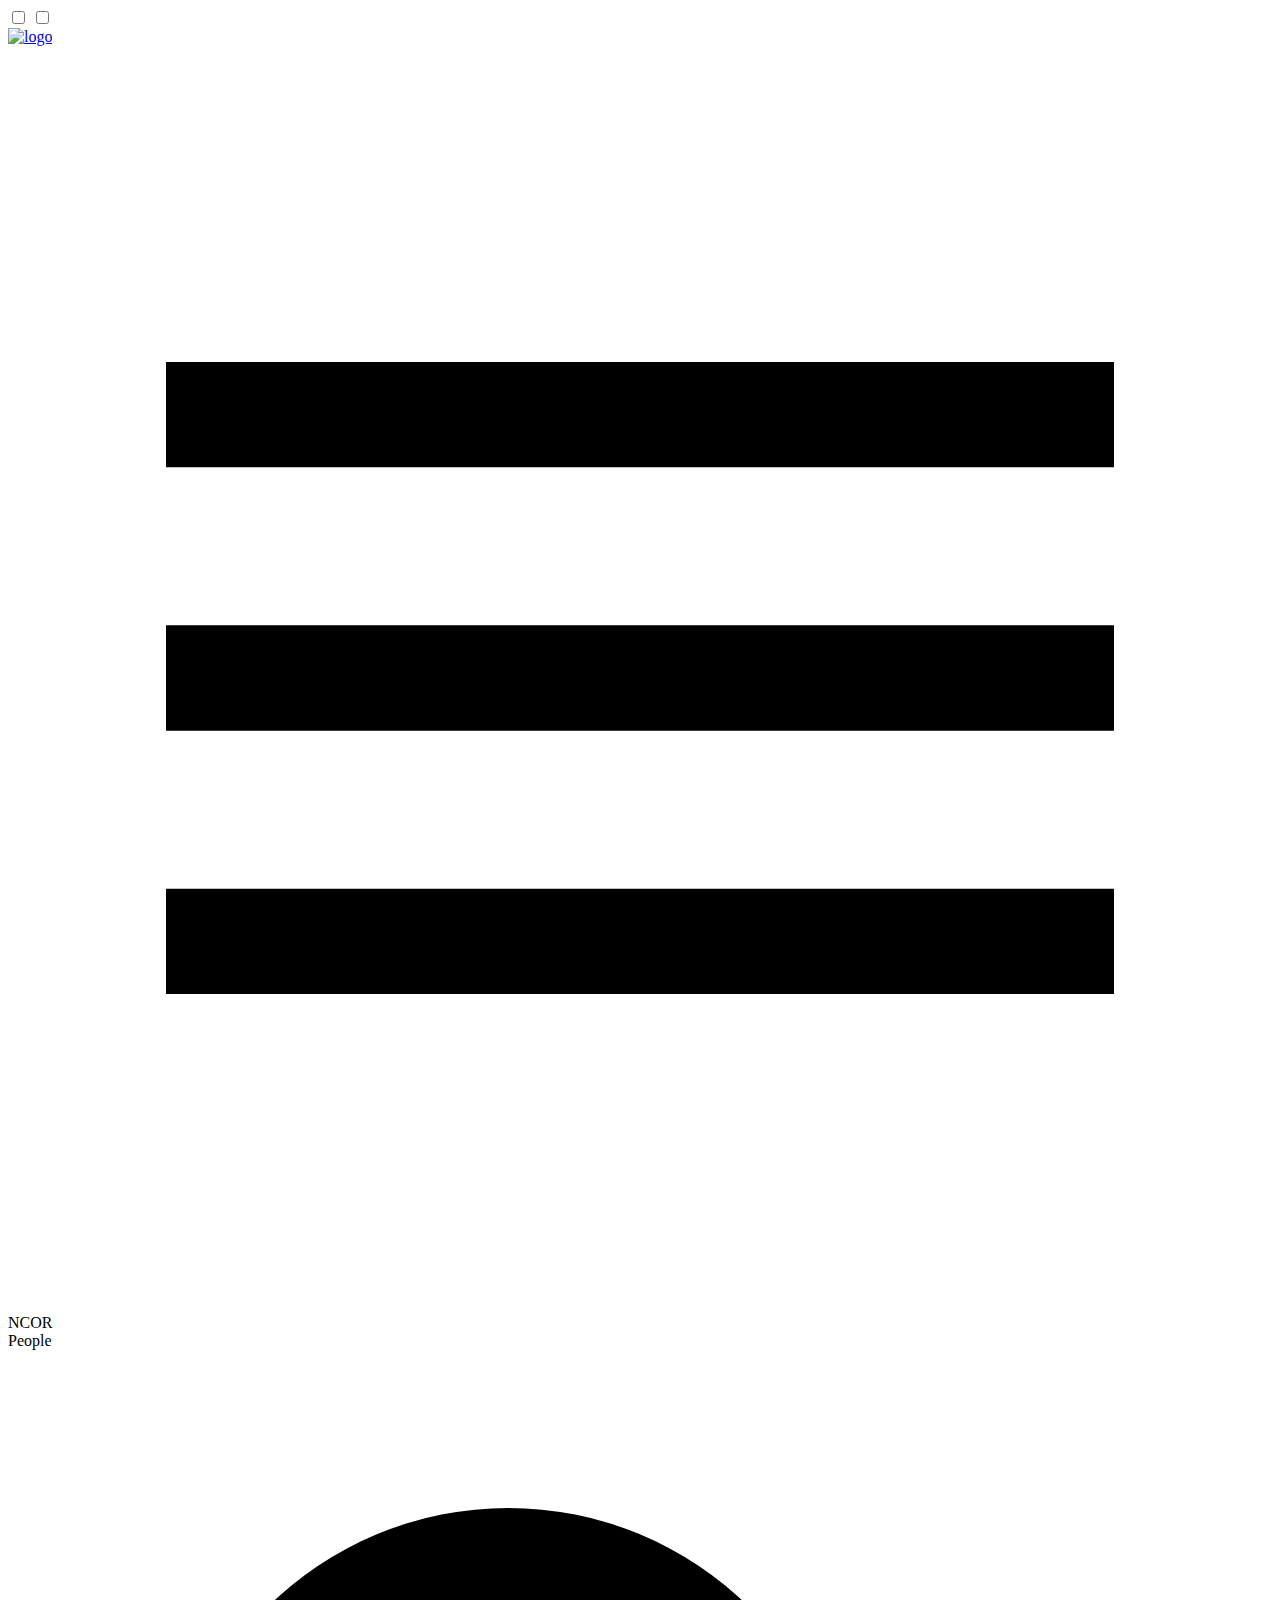
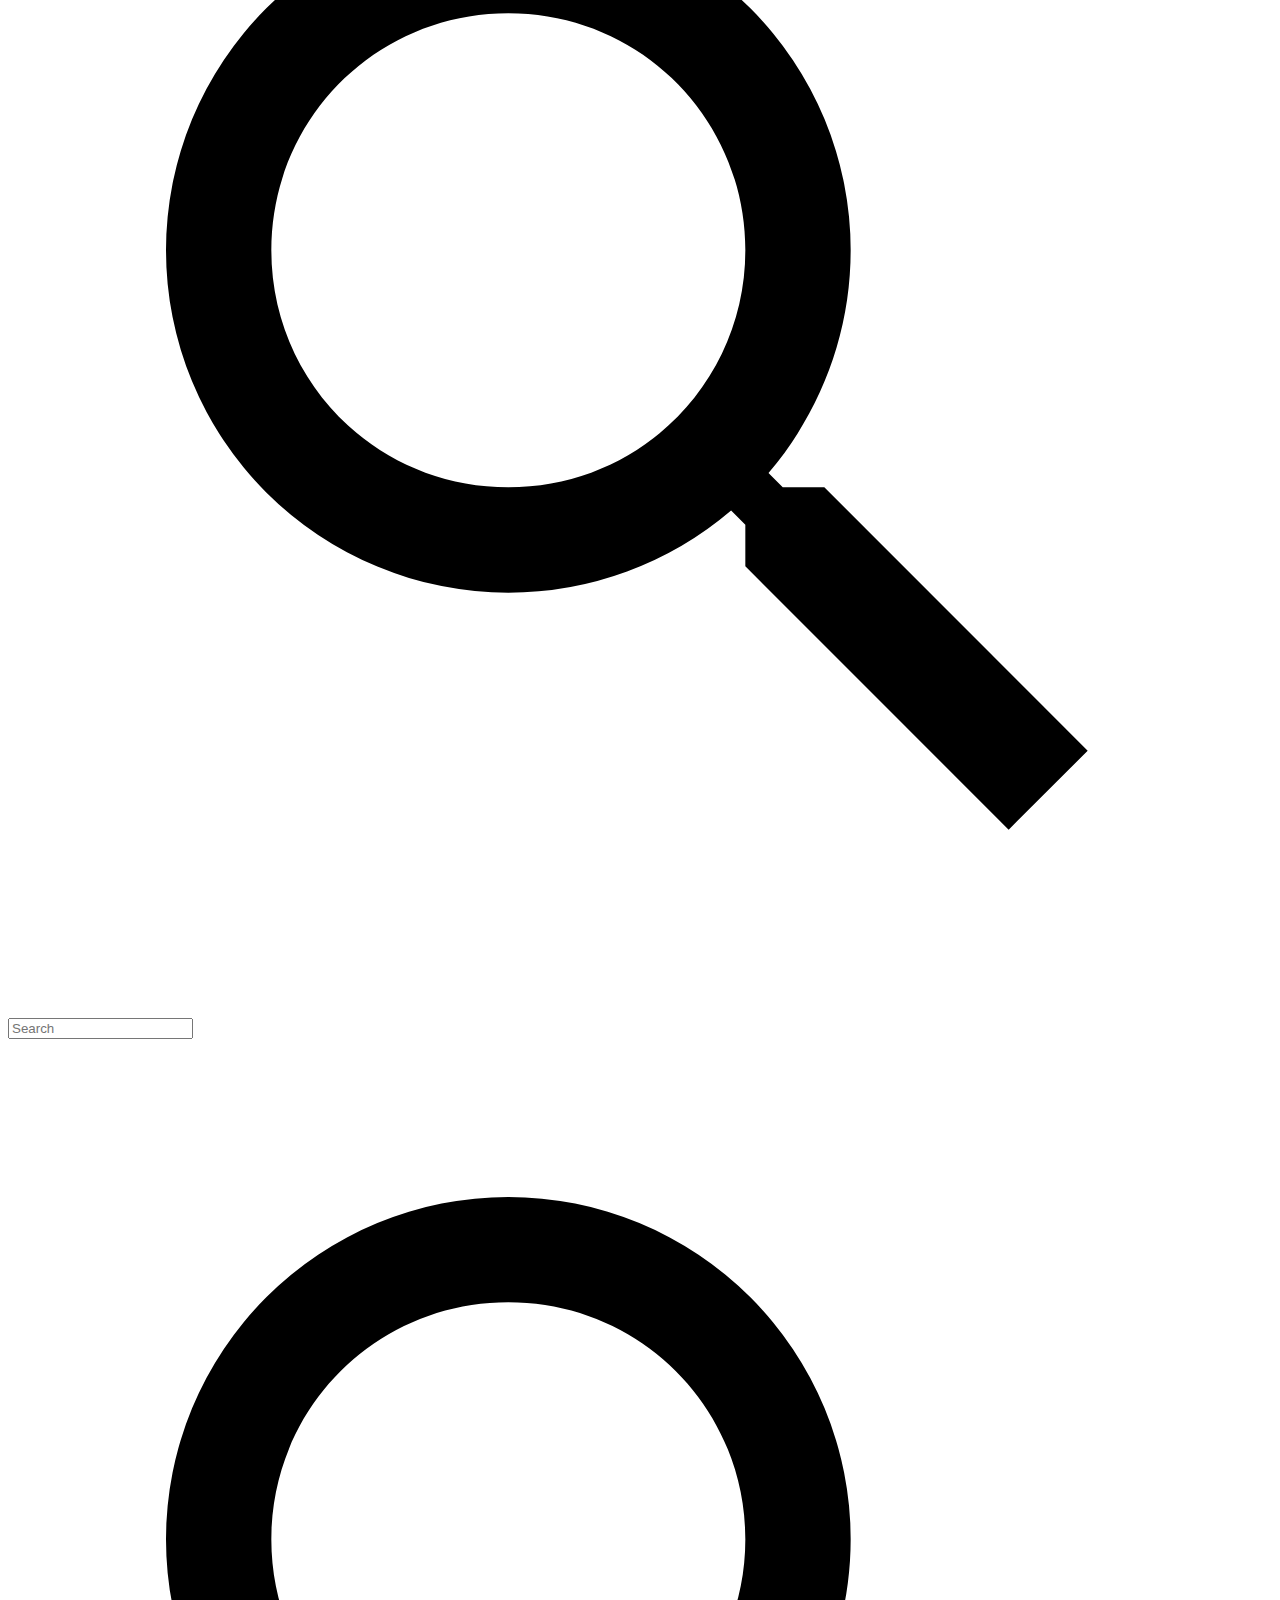
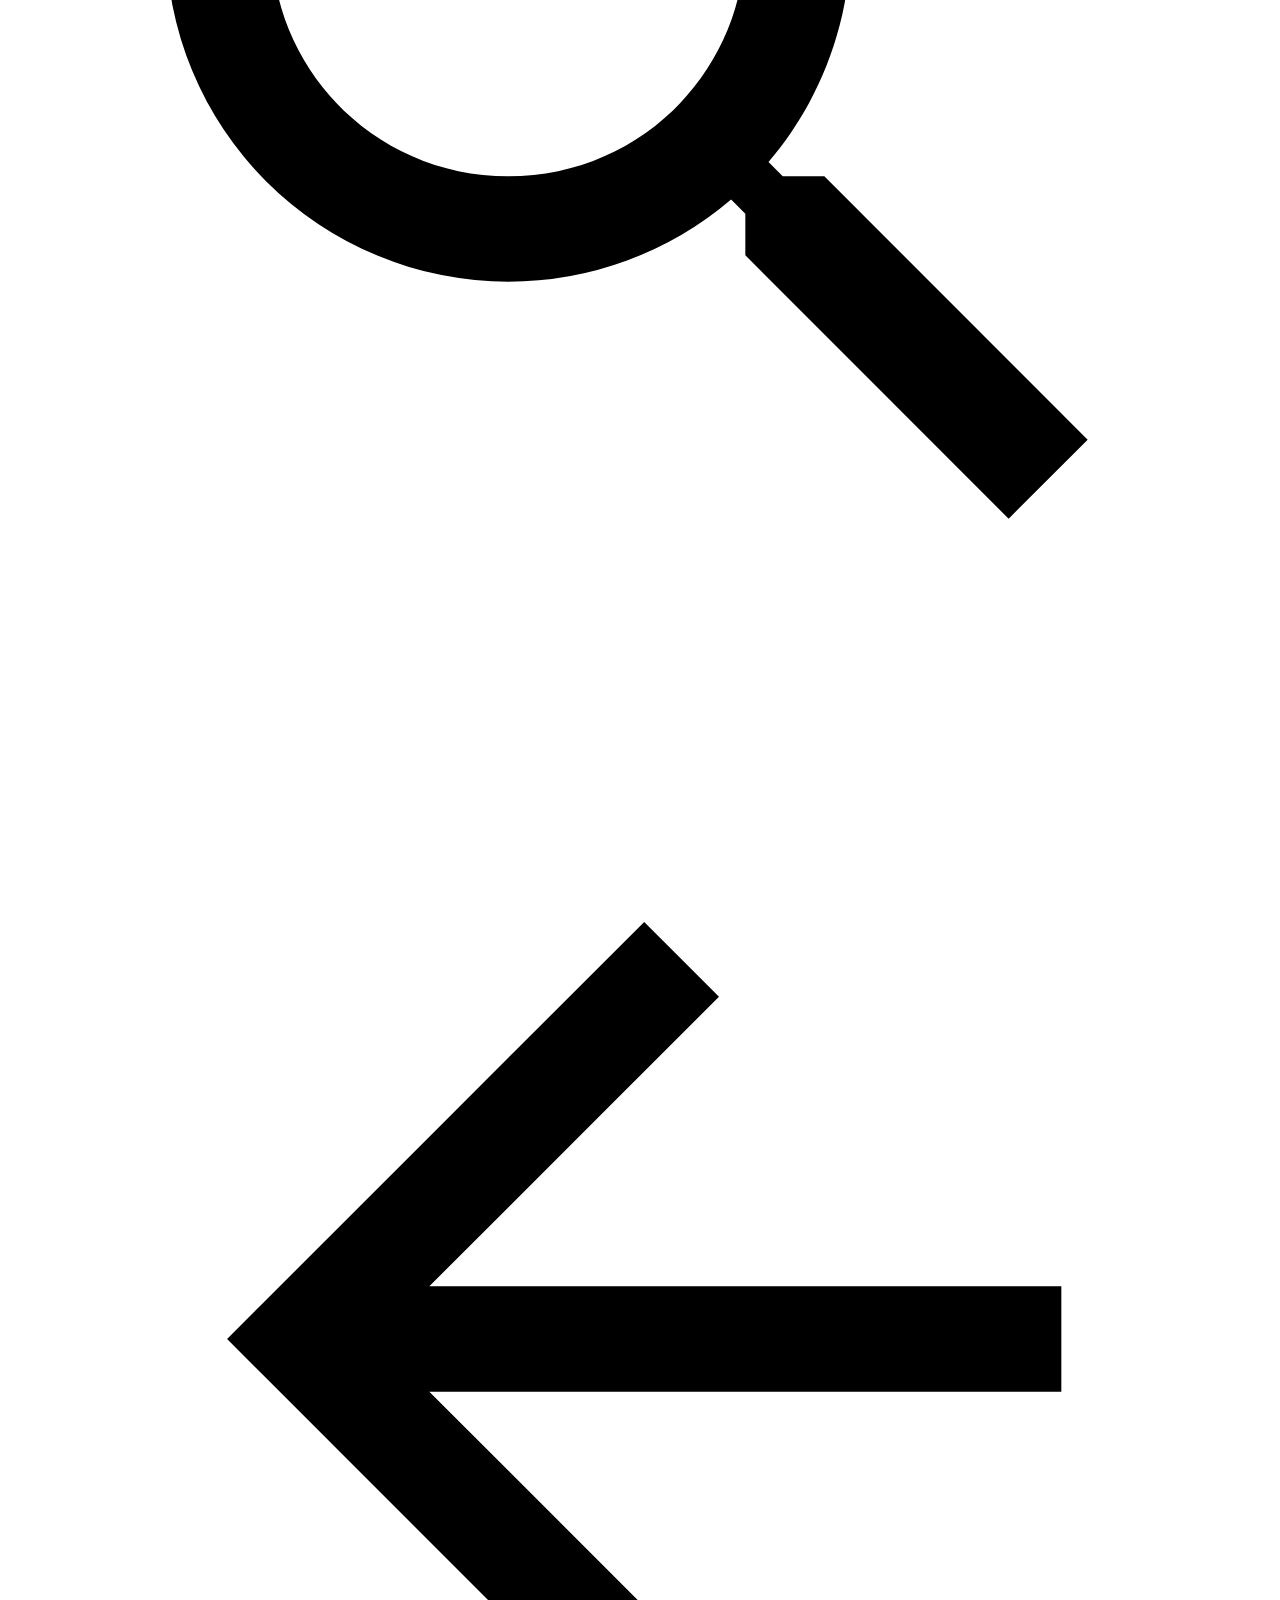
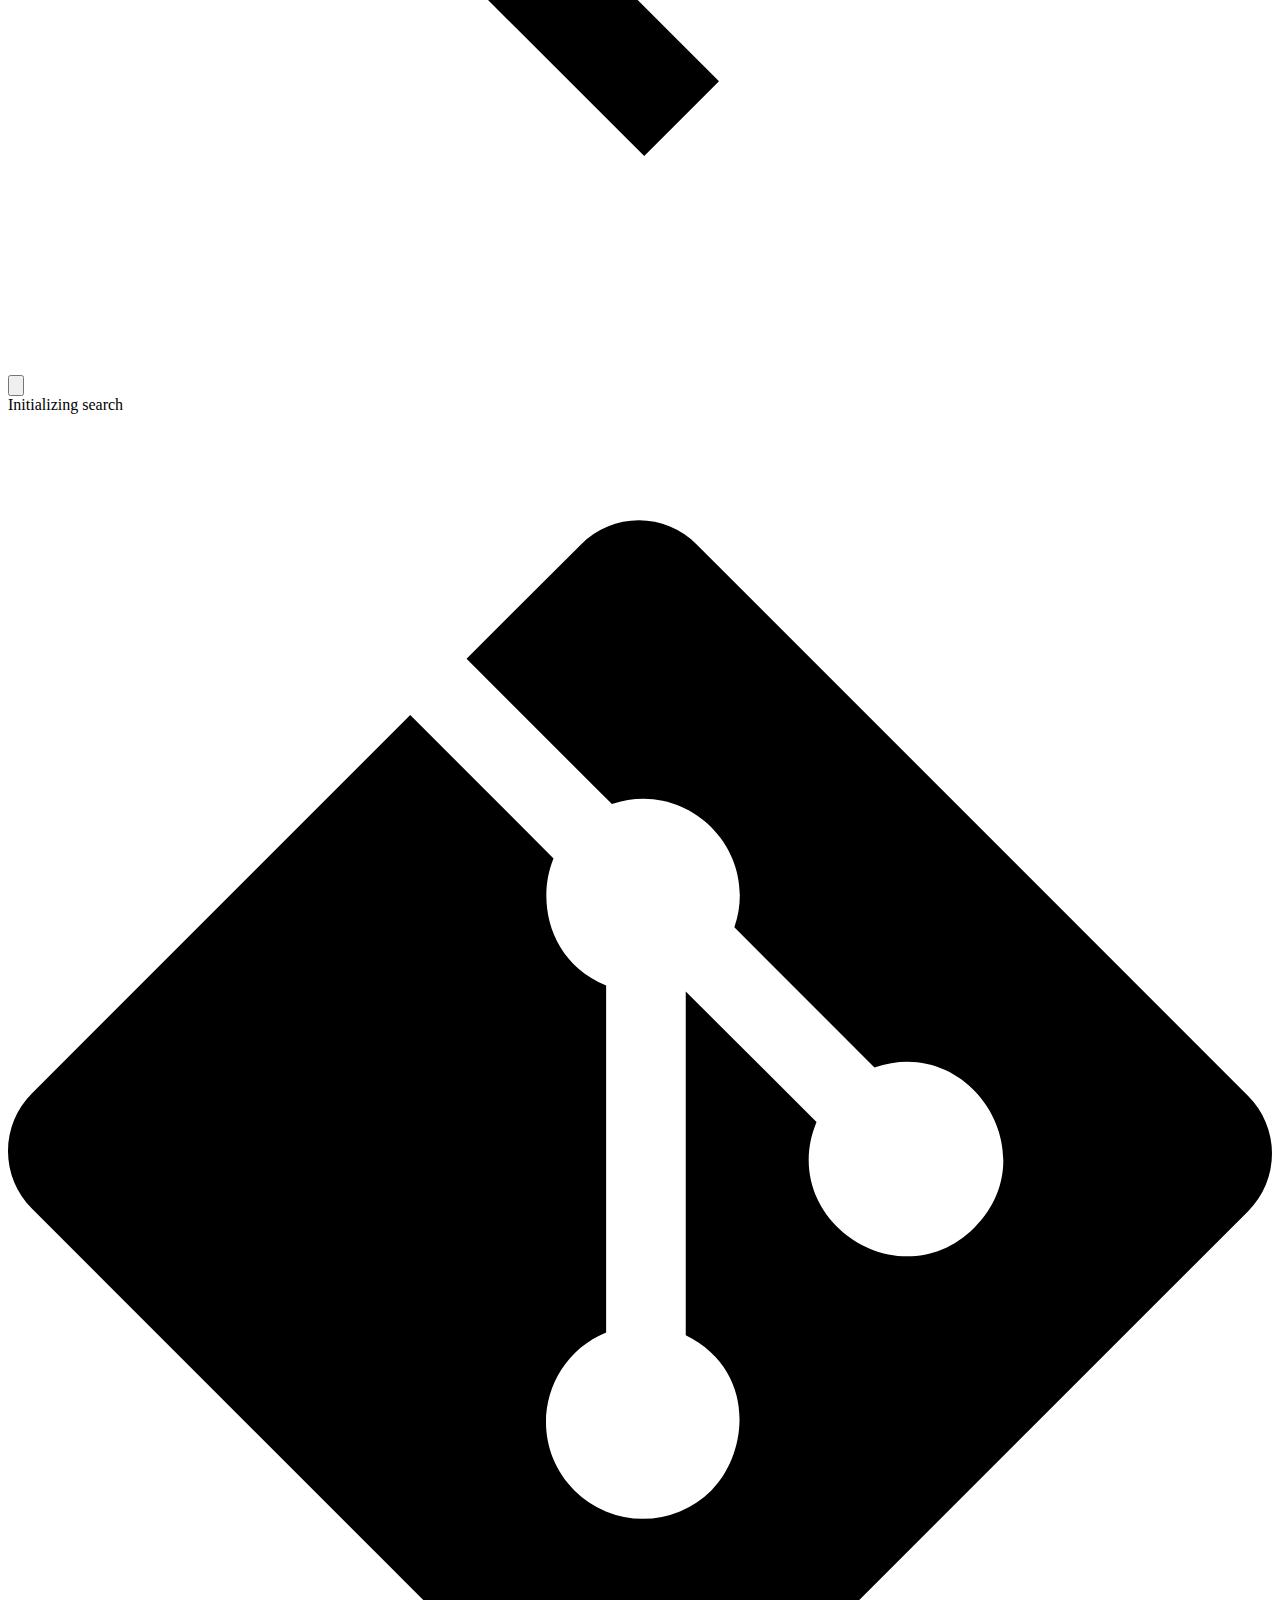
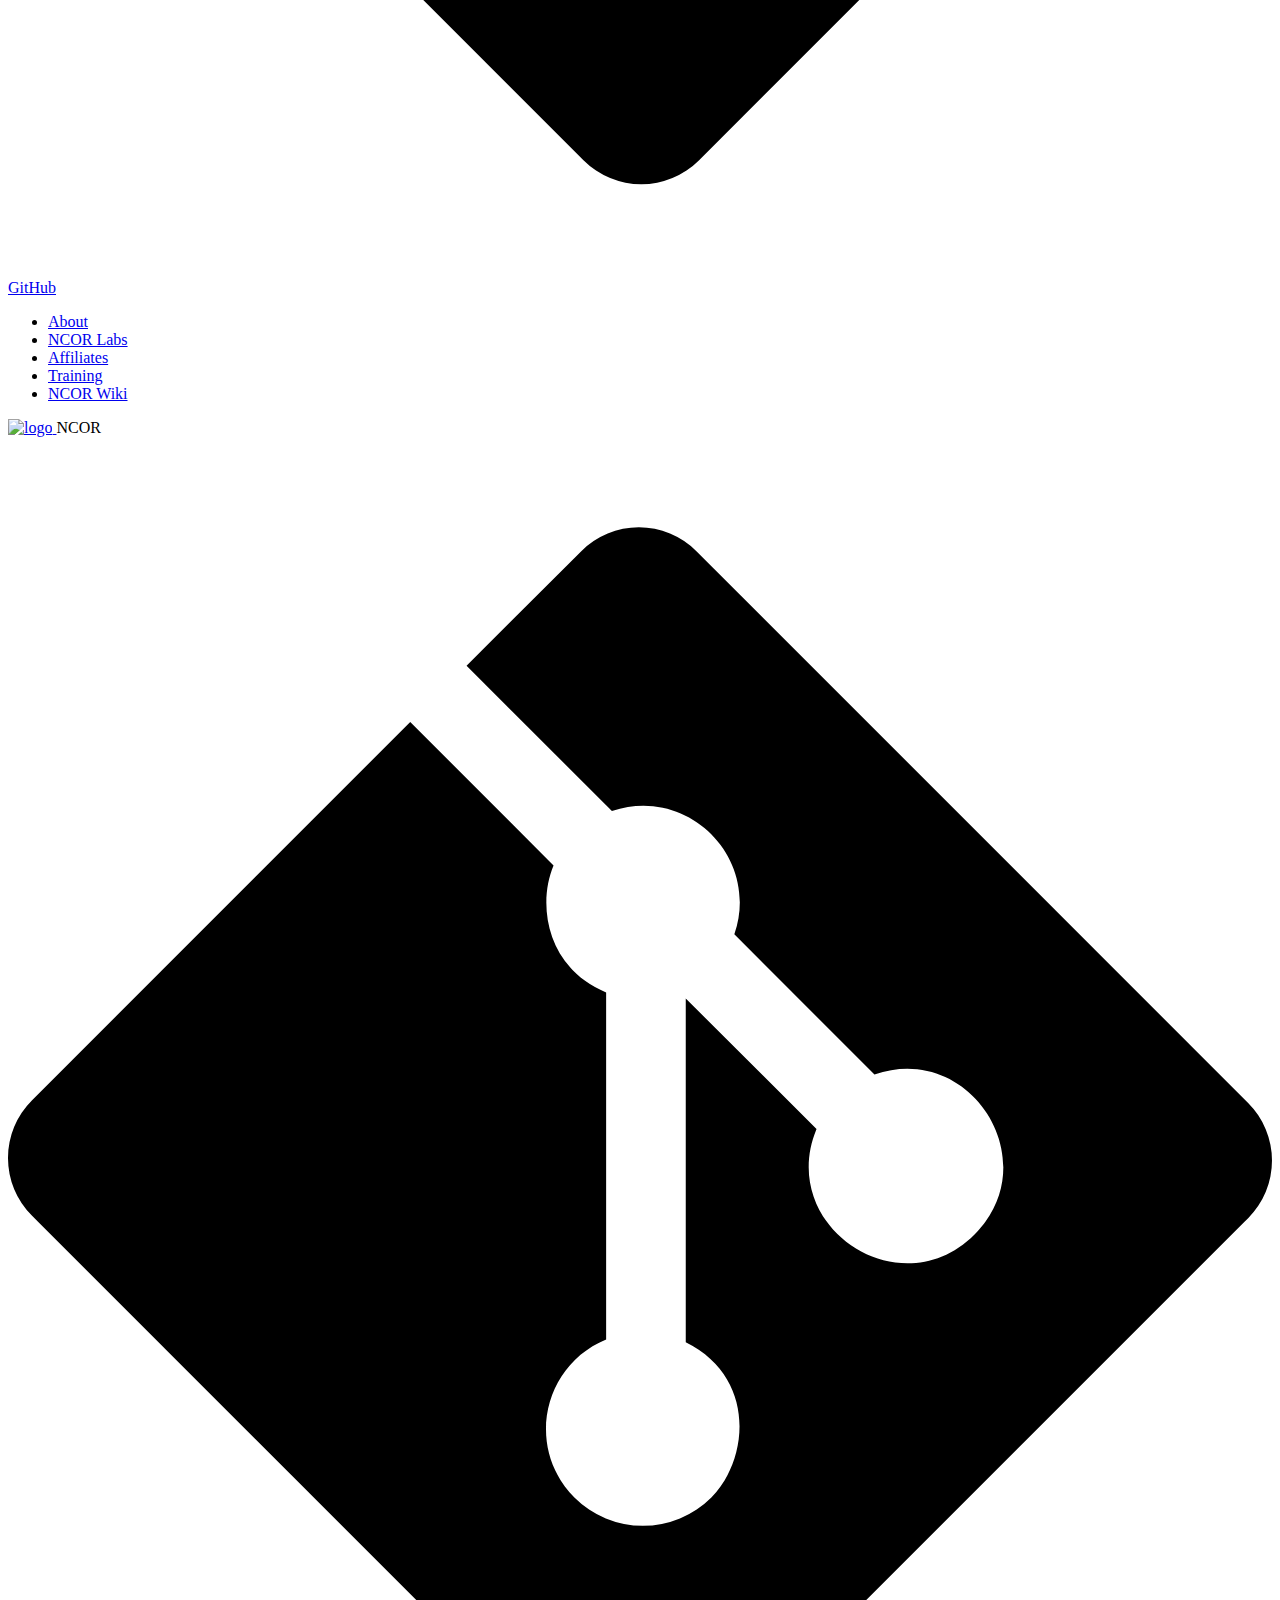
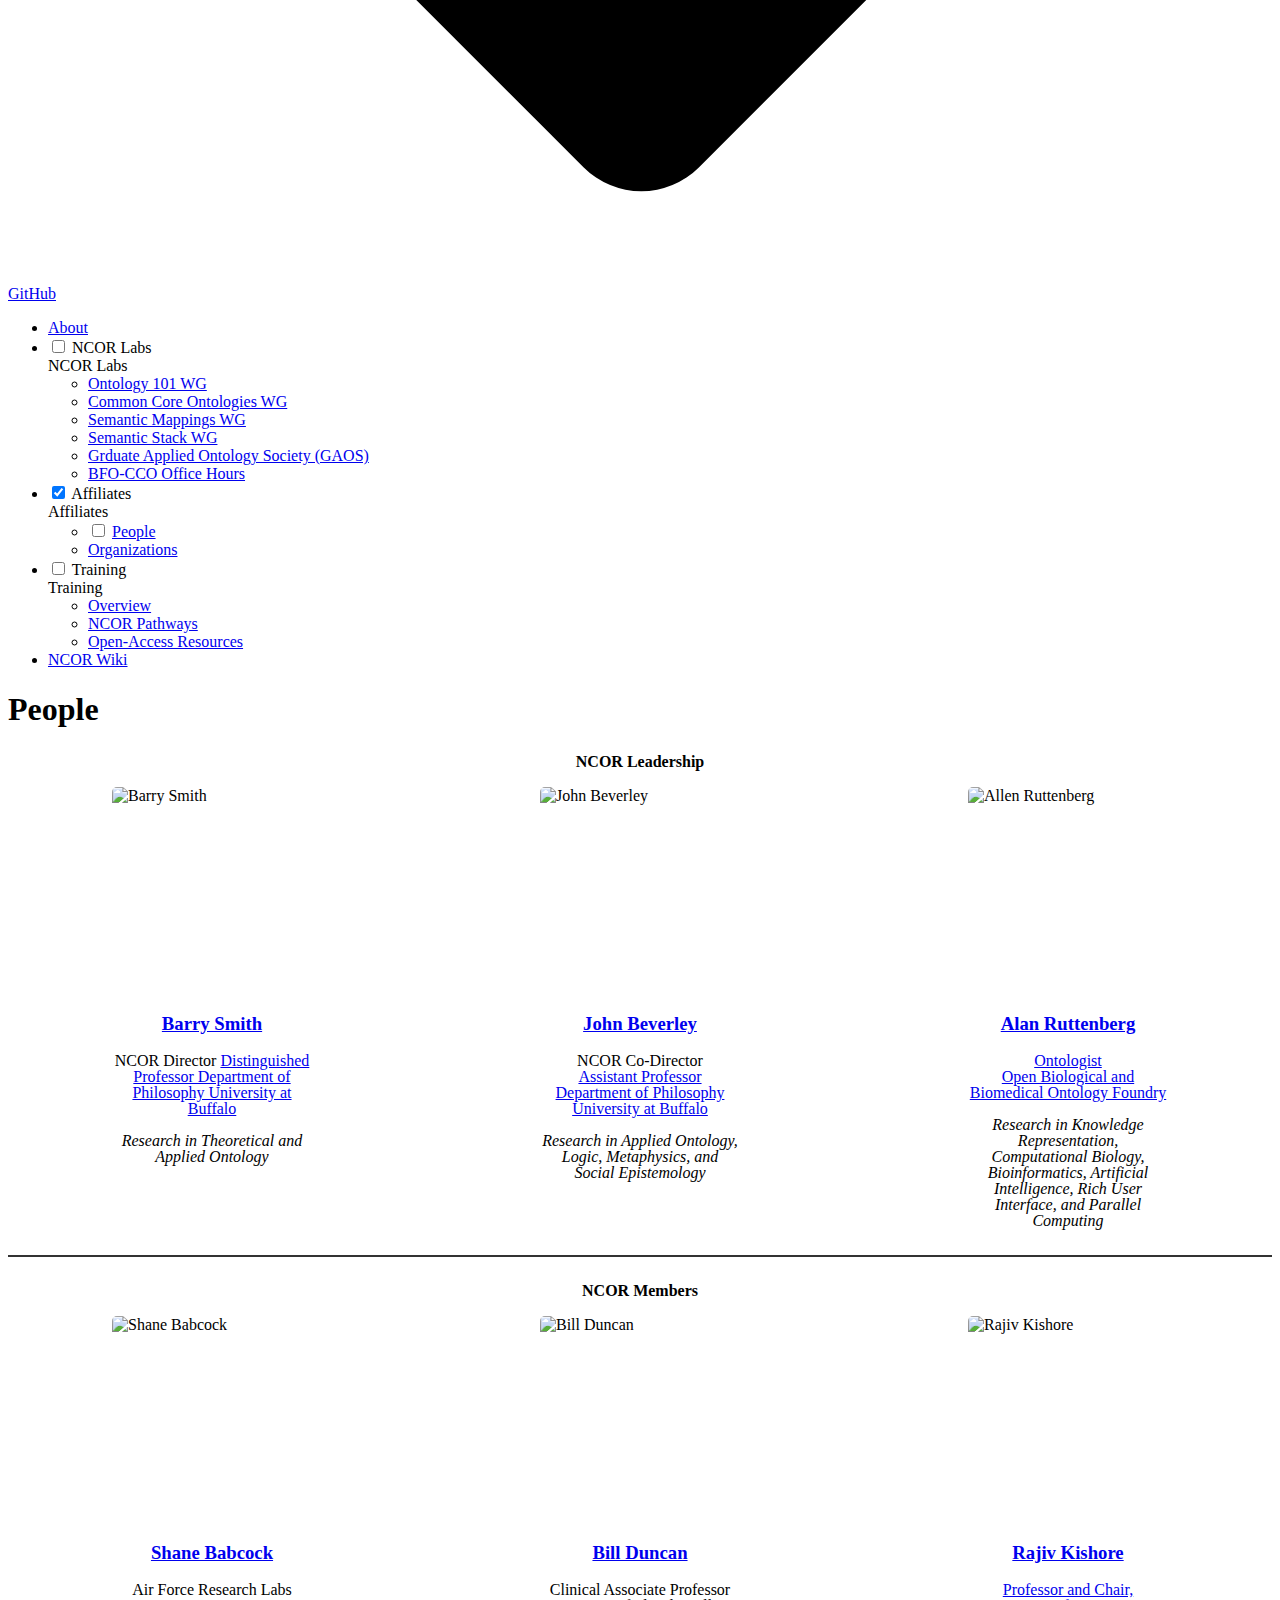
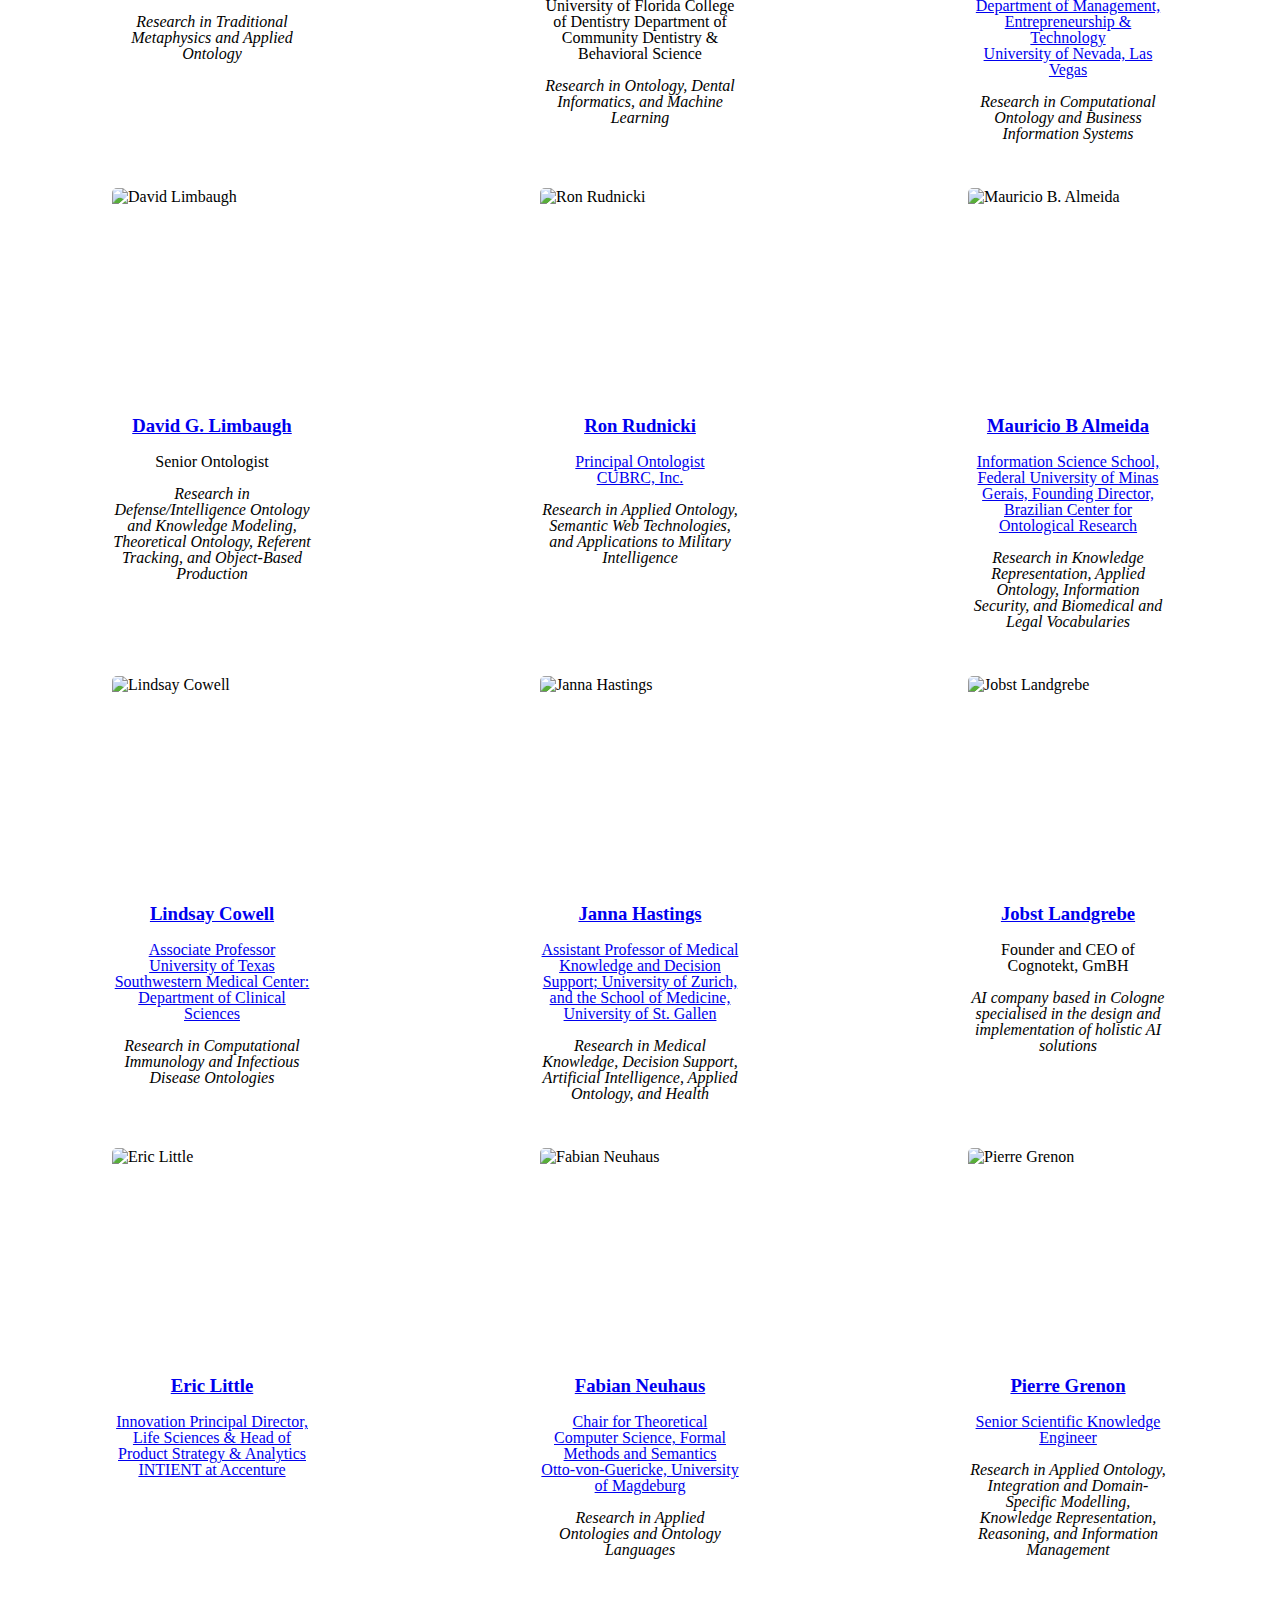
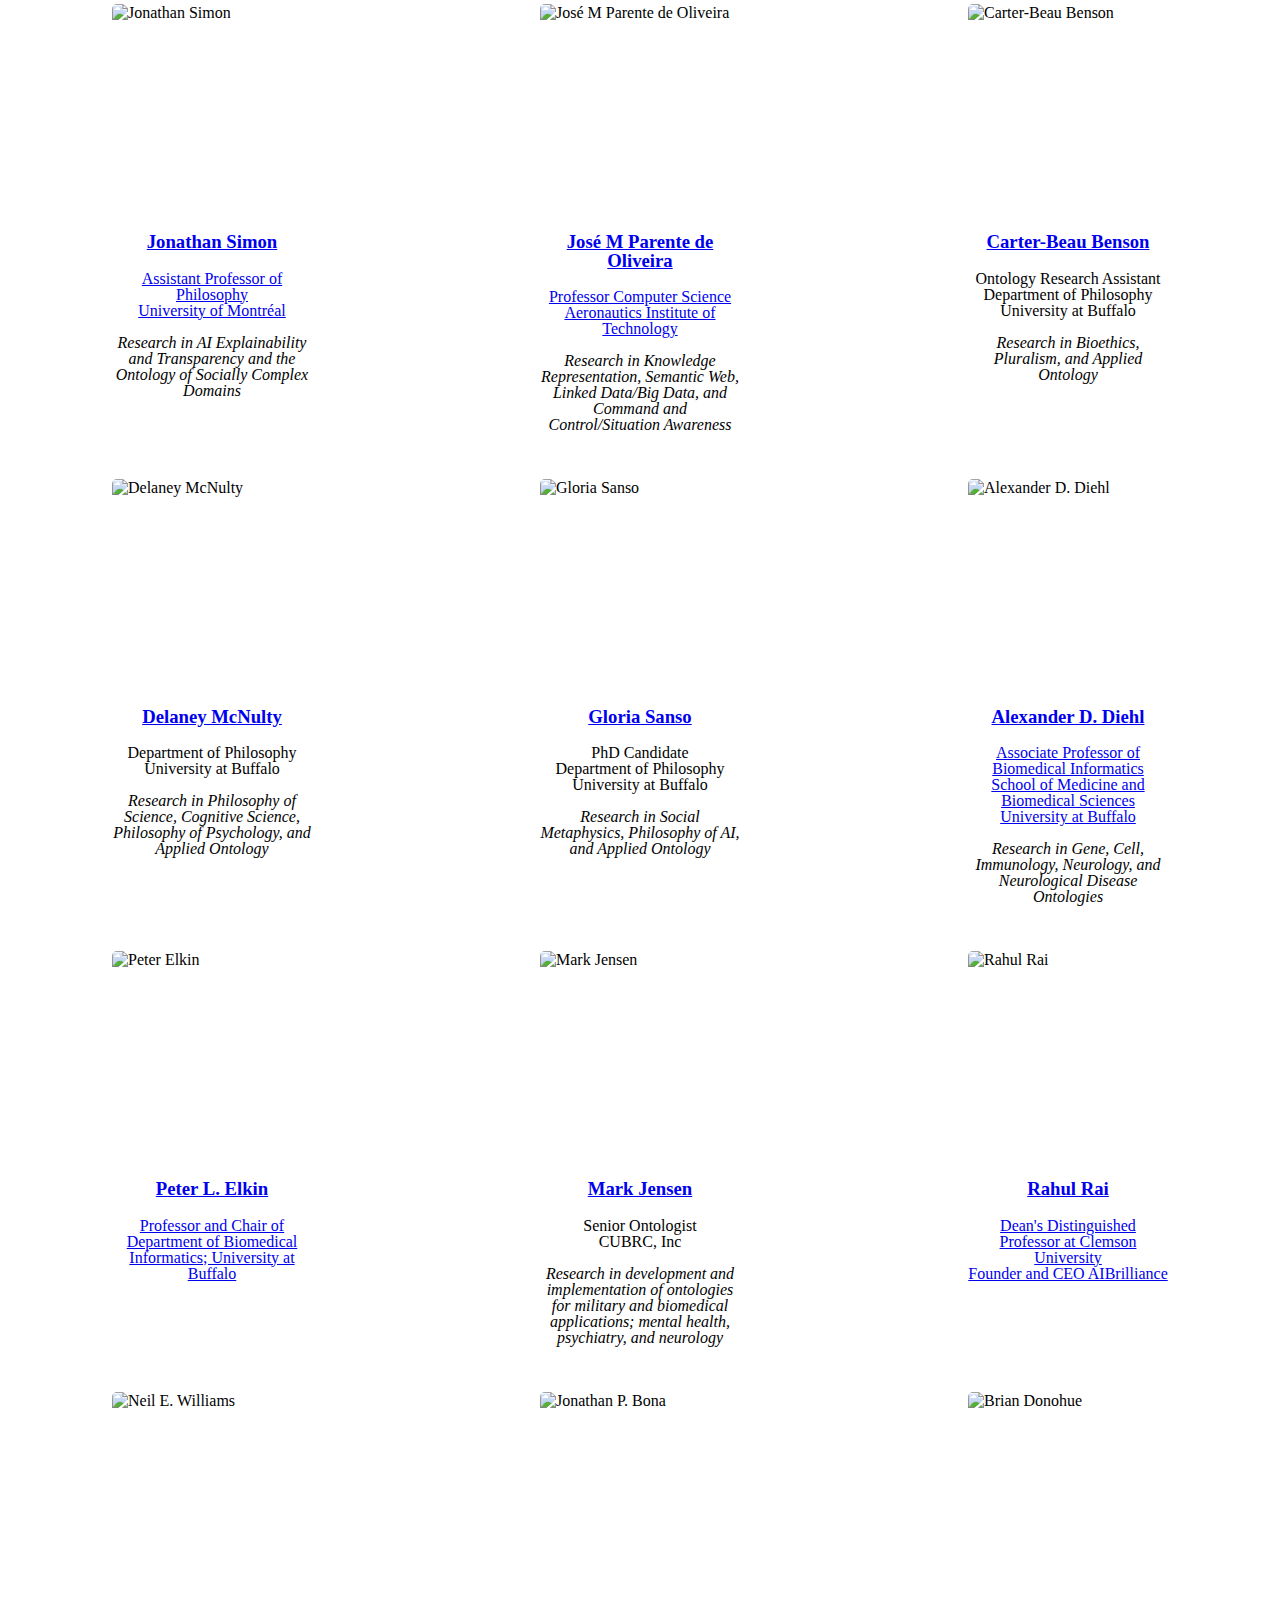
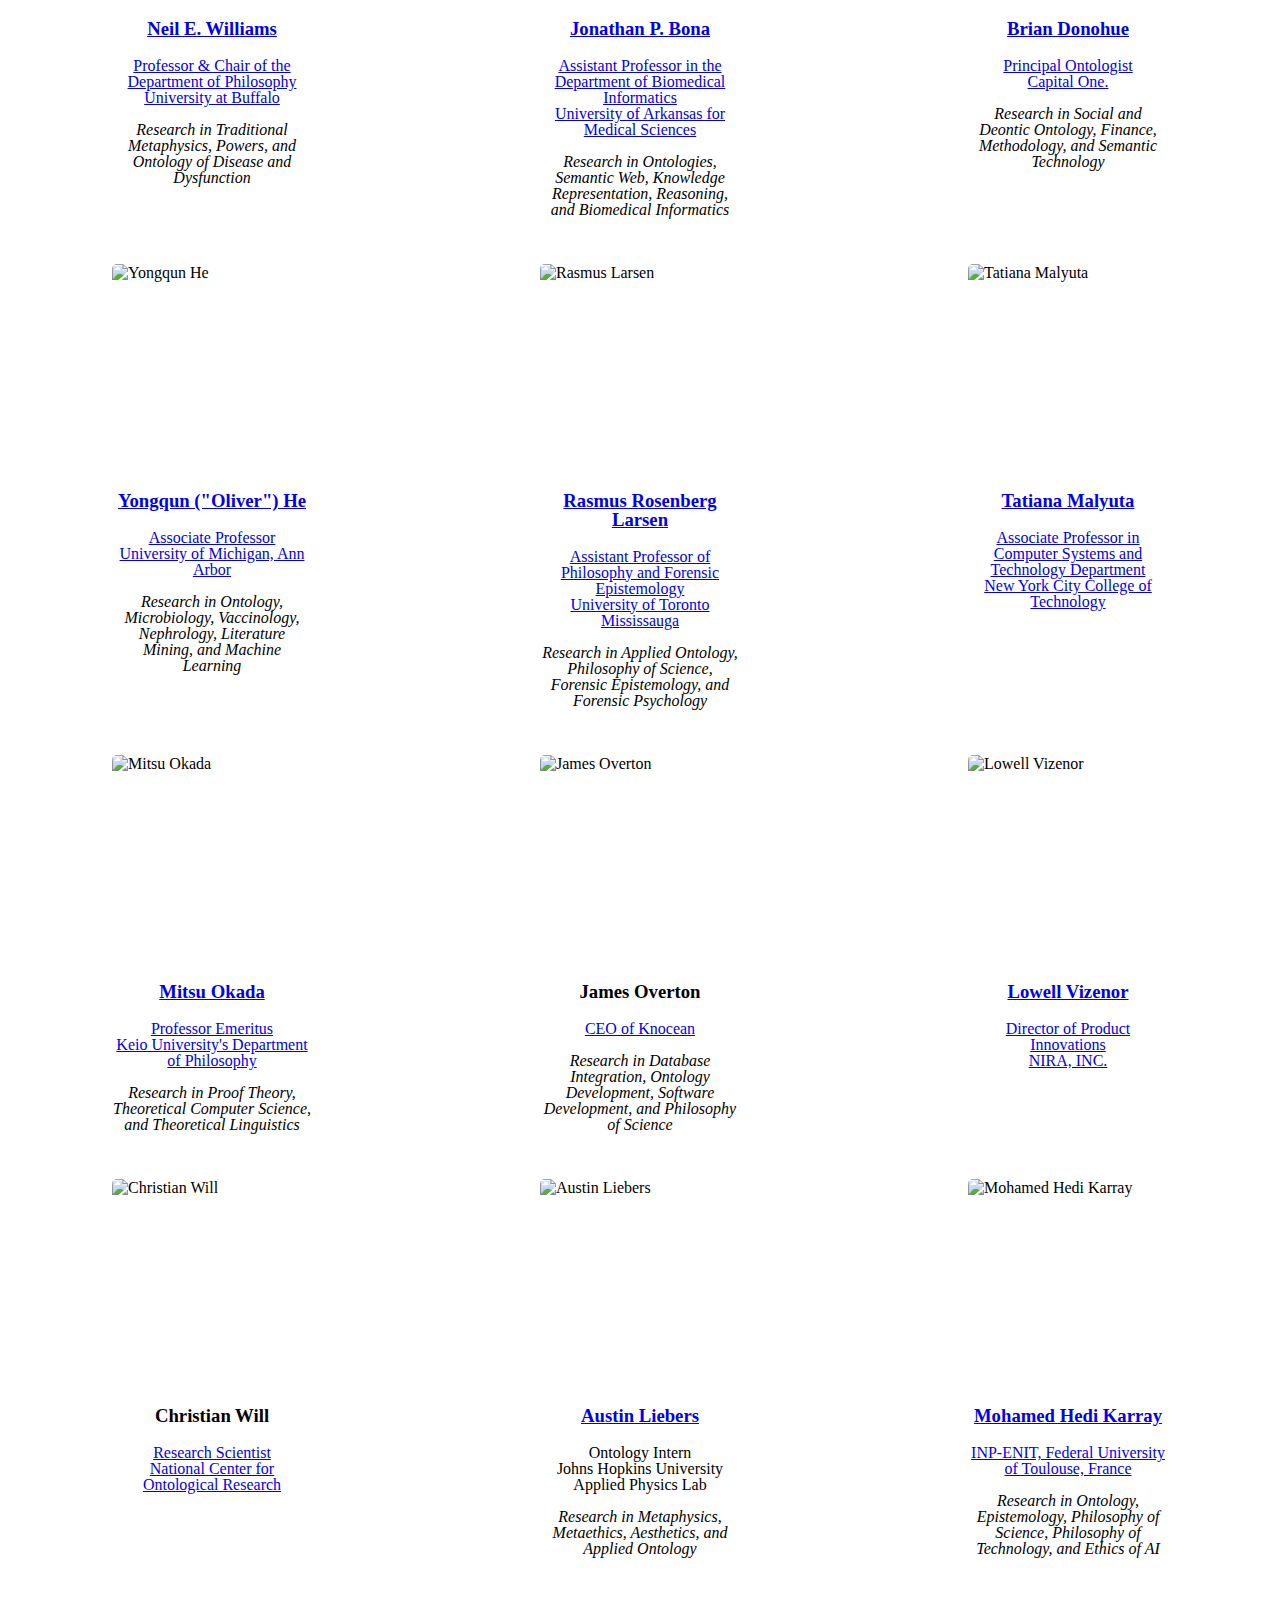
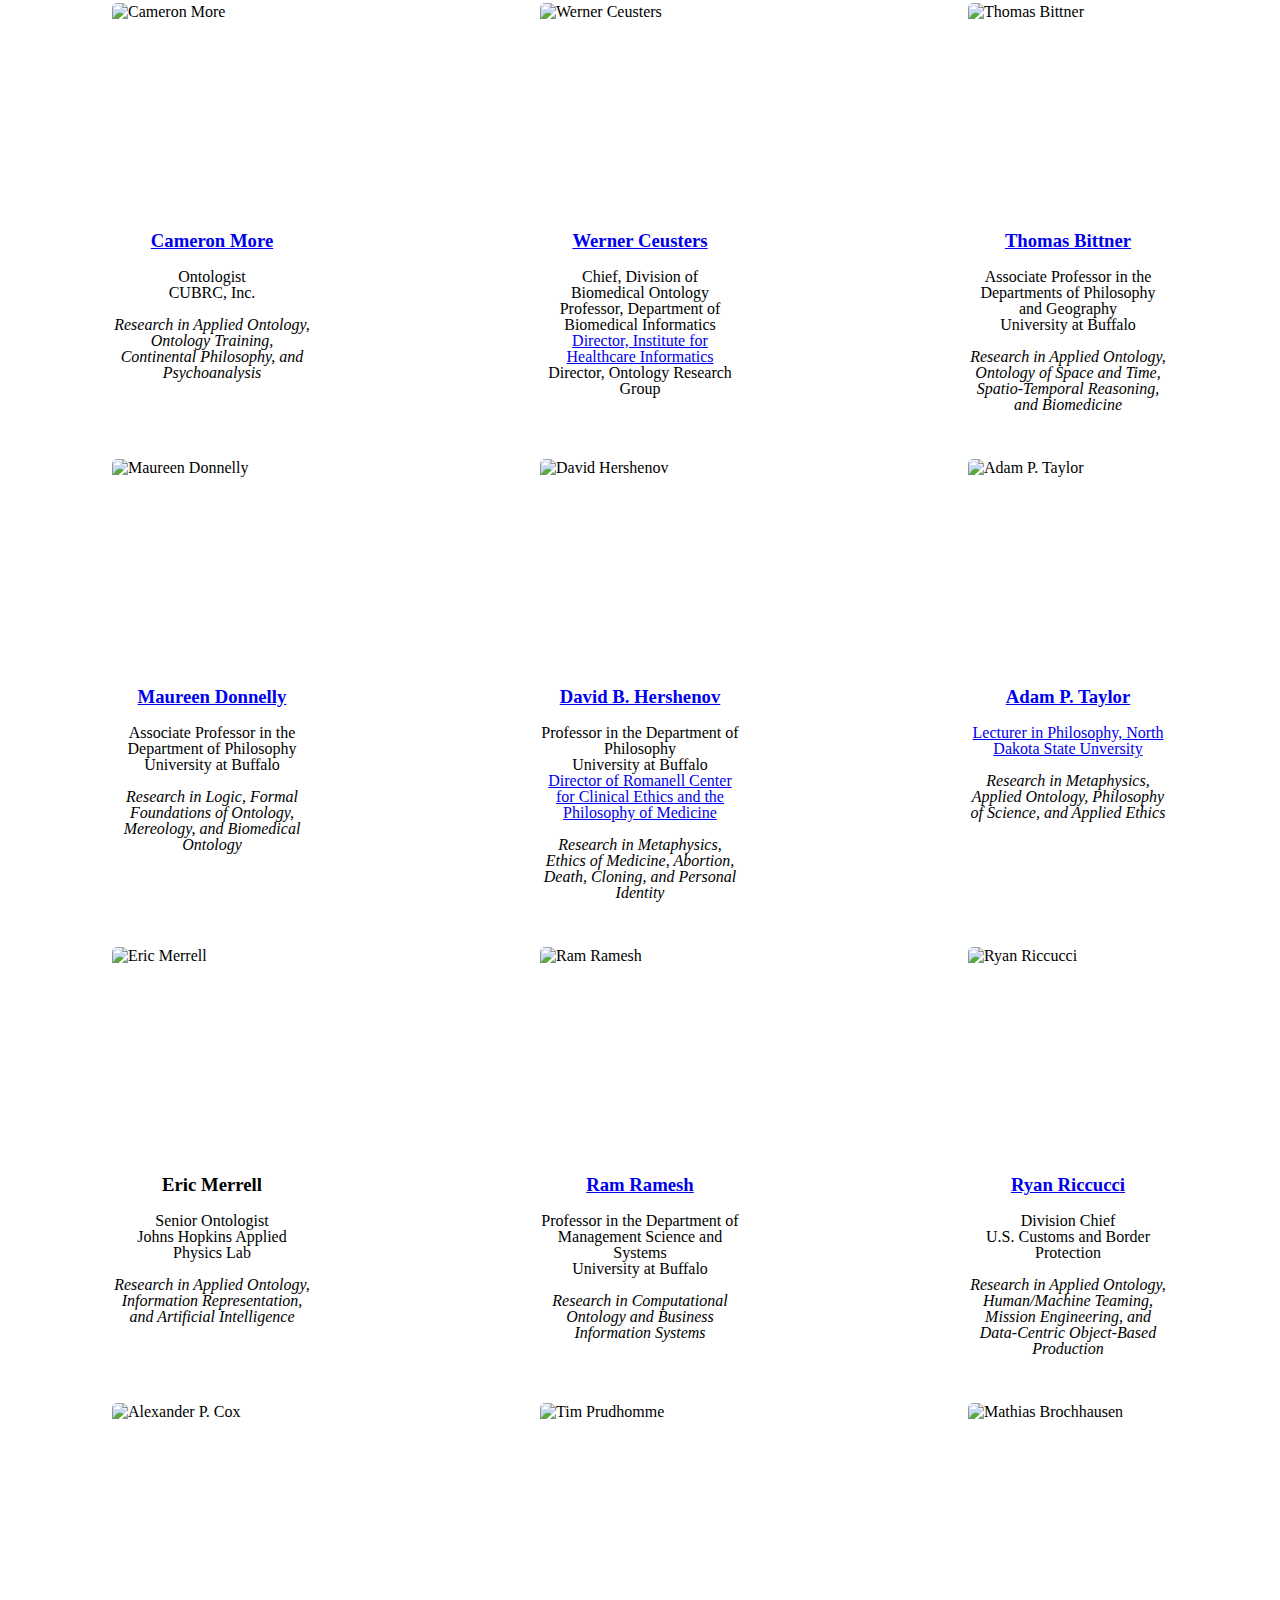
==== people/index.html @ eeb6c3b9 "Update index.html" ====
<!doctype html>
<html lang="en" class="no-js">
  <head>
    
      <meta charset="utf-8">
      <meta name="viewport" content="width=device-width,initial-scale=1">
      
        <meta name="description" content="NCOR Homepage">
      
      
        <meta name="author" content="John Beverley">
      
      
      
        <link rel="prev" href="../office-hours/">
      
      
        <link rel="next" href="../organizations/">
      
      
      <link rel="icon" href="../assets/images/favicon.png">
      <meta name="generator" content="mkdocs-1.6.0, mkdocs-material-9.5.31">
    
    
      
        <title>People - NCOR</title>
      
    
    
      <link rel="stylesheet" href="../assets/stylesheets/main.3cba04c6.min.css">
      
        
        <link rel="stylesheet" href="../assets/stylesheets/palette.06af60db.min.css">
      
      


    
    
      
    
    
      
        
        
        <link rel="preconnect" href="https://fonts.gstatic.com" crossorigin>
        <link rel="stylesheet" href="https://fonts.googleapis.com/css?family=Roboto:300,300i,400,400i,700,700i%7CRoboto+Mono:400,400i,700,700i&display=fallback">
        <style>:root{--md-text-font:"Roboto";--md-code-font:"Roboto Mono"}</style>
      
    
    
      <link rel="stylesheet" href="../stylesheets/extra.css">
    
    <script>__md_scope=new URL("..",location),__md_hash=e=>[...e].reduce((e,_)=>(e<<5)-e+_.charCodeAt(0),0),__md_get=(e,_=localStorage,t=__md_scope)=>JSON.parse(_.getItem(t.pathname+"."+e)),__md_set=(e,_,t=localStorage,a=__md_scope)=>{try{t.setItem(a.pathname+"."+e,JSON.stringify(_))}catch(e){}}</script>
    
      

    
    
    
  </head>
  
  
    
    
    
    
    
    <body dir="ltr" data-md-color-scheme="default" data-md-color-primary="black" data-md-color-accent="indigo">
  
    
    <input class="md-toggle" data-md-toggle="drawer" type="checkbox" id="__drawer" autocomplete="off">
    <input class="md-toggle" data-md-toggle="search" type="checkbox" id="__search" autocomplete="off">
    <label class="md-overlay" for="__drawer"></label>
    <div data-md-component="skip">
      
    </div>
    <div data-md-component="announce">
      
    </div>
    
    
      

  

<header class="md-header md-header--shadow md-header--lifted" data-md-component="header">
  <nav class="md-header__inner md-grid" aria-label="Header">
    <a href=".." title="NCOR" class="md-header__button md-logo" aria-label="NCOR" data-md-component="logo">
      
  <img src="../assets/ncor-logo.png" alt="logo">

    </a>
    <label class="md-header__button md-icon" for="__drawer">
      
      <svg xmlns="http://www.w3.org/2000/svg" viewBox="0 0 24 24"><path d="M3 6h18v2H3V6m0 5h18v2H3v-2m0 5h18v2H3v-2Z"/></svg>
    </label>
    <div class="md-header__title" data-md-component="header-title">
      <div class="md-header__ellipsis">
        <div class="md-header__topic">
          <span class="md-ellipsis">
            NCOR
          </span>
        </div>
        <div class="md-header__topic" data-md-component="header-topic">
          <span class="md-ellipsis">
            
              People
            
          </span>
        </div>
      </div>
    </div>
    
      
    
    
    
    
      <label class="md-header__button md-icon" for="__search">
        
        <svg xmlns="http://www.w3.org/2000/svg" viewBox="0 0 24 24"><path d="M9.5 3A6.5 6.5 0 0 1 16 9.5c0 1.61-.59 3.09-1.56 4.23l.27.27h.79l5 5-1.5 1.5-5-5v-.79l-.27-.27A6.516 6.516 0 0 1 9.5 16 6.5 6.5 0 0 1 3 9.5 6.5 6.5 0 0 1 9.5 3m0 2C7 5 5 7 5 9.5S7 14 9.5 14 14 12 14 9.5 12 5 9.5 5Z"/></svg>
      </label>
      <div class="md-search" data-md-component="search" role="dialog">
  <label class="md-search__overlay" for="__search"></label>
  <div class="md-search__inner" role="search">
    <form class="md-search__form" name="search">
      <input type="text" class="md-search__input" name="query" aria-label="Search" placeholder="Search" autocapitalize="off" autocorrect="off" autocomplete="off" spellcheck="false" data-md-component="search-query" required>
      <label class="md-search__icon md-icon" for="__search">
        
        <svg xmlns="http://www.w3.org/2000/svg" viewBox="0 0 24 24"><path d="M9.5 3A6.5 6.5 0 0 1 16 9.5c0 1.61-.59 3.09-1.56 4.23l.27.27h.79l5 5-1.5 1.5-5-5v-.79l-.27-.27A6.516 6.516 0 0 1 9.5 16 6.5 6.5 0 0 1 3 9.5 6.5 6.5 0 0 1 9.5 3m0 2C7 5 5 7 5 9.5S7 14 9.5 14 14 12 14 9.5 12 5 9.5 5Z"/></svg>
        
        <svg xmlns="http://www.w3.org/2000/svg" viewBox="0 0 24 24"><path d="M20 11v2H8l5.5 5.5-1.42 1.42L4.16 12l7.92-7.92L13.5 5.5 8 11h12Z"/></svg>
      </label>
      <nav class="md-search__options" aria-label="Search">
        
        <button type="reset" class="md-search__icon md-icon" title="Clear" aria-label="Clear" tabindex="-1">
          
          <svg xmlns="http://www.w3.org/2000/svg" viewBox="0 0 24 24"><path d="M19 6.41 17.59 5 12 10.59 6.41 5 5 6.41 10.59 12 5 17.59 6.41 19 12 13.41 17.59 19 19 17.59 13.41 12 19 6.41Z"/></svg>
        </button>
      </nav>
      
    </form>
    <div class="md-search__output">
      <div class="md-search__scrollwrap" tabindex="0" data-md-scrollfix>
        <div class="md-search-result" data-md-component="search-result">
          <div class="md-search-result__meta">
            Initializing search
          </div>
          <ol class="md-search-result__list" role="presentation"></ol>
        </div>
      </div>
    </div>
  </div>
</div>
    
    
      <div class="md-header__source">
        <a href="https://github.com/johnbeve/NCOR-Test/" title="Go to repository" class="md-source" data-md-component="source">
  <div class="md-source__icon md-icon">
    
    <svg xmlns="http://www.w3.org/2000/svg" viewBox="0 0 448 512"><!--! Font Awesome Free 6.6.0 by @fontawesome - https://fontawesome.com License - https://fontawesome.com/license/free (Icons: CC BY 4.0, Fonts: SIL OFL 1.1, Code: MIT License) Copyright 2024 Fonticons, Inc.--><path d="M439.55 236.05 244 40.45a28.87 28.87 0 0 0-40.81 0l-40.66 40.63 51.52 51.52c27.06-9.14 52.68 16.77 43.39 43.68l49.66 49.66c34.23-11.8 61.18 31 35.47 56.69-26.49 26.49-70.21-2.87-56-37.34L240.22 199v121.85c25.3 12.54 22.26 41.85 9.08 55a34.34 34.34 0 0 1-48.55 0c-17.57-17.6-11.07-46.91 11.25-56v-123c-20.8-8.51-24.6-30.74-18.64-45L142.57 101 8.45 235.14a28.86 28.86 0 0 0 0 40.81l195.61 195.6a28.86 28.86 0 0 0 40.8 0l194.69-194.69a28.86 28.86 0 0 0 0-40.81z"/></svg>
  </div>
  <div class="md-source__repository">
    GitHub
  </div>
</a>
      </div>
    
  </nav>
  
    
      
<nav class="md-tabs" aria-label="Tabs" data-md-component="tabs">
  <div class="md-grid">
    <ul class="md-tabs__list">
      
        
  
  
  
    <li class="md-tabs__item">
      <a href=".." class="md-tabs__link">
        
  
    
  
  About

      </a>
    </li>
  

      
        
  
  
  
    
    
      <li class="md-tabs__item">
        <a href="../ontology-101-wg/" class="md-tabs__link">
          
  
  NCOR Labs

        </a>
      </li>
    
  

      
        
  
  
    
  
  
    
    
      <li class="md-tabs__item md-tabs__item--active">
        <a href="./" class="md-tabs__link">
          
  
  Affiliates

        </a>
      </li>
    
  

      
        
  
  
  
    
    
      <li class="md-tabs__item">
        <a href="../overview/" class="md-tabs__link">
          
  
  Training

        </a>
      </li>
    
  

      
        
  
  
  
    <li class="md-tabs__item">
      <a href="../wiki/" class="md-tabs__link">
        
  
    
  
  NCOR Wiki

      </a>
    </li>
  

      
    </ul>
  </div>
</nav>
    
  
</header>
    
    <div class="md-container" data-md-component="container">
      
      
        
      
      <main class="md-main" data-md-component="main">
        <div class="md-main__inner md-grid">
          
            
              
              <div class="md-sidebar md-sidebar--primary" data-md-component="sidebar" data-md-type="navigation" >
                <div class="md-sidebar__scrollwrap">
                  <div class="md-sidebar__inner">
                    


  


  

<nav class="md-nav md-nav--primary md-nav--lifted md-nav--integrated" aria-label="Navigation" data-md-level="0">
  <label class="md-nav__title" for="__drawer">
    <a href=".." title="NCOR" class="md-nav__button md-logo" aria-label="NCOR" data-md-component="logo">
      
  <img src="../assets/ncor-logo.png" alt="logo">

    </a>
    NCOR
  </label>
  
    <div class="md-nav__source">
      <a href="https://github.com/johnbeve/NCOR-Test/" title="Go to repository" class="md-source" data-md-component="source">
  <div class="md-source__icon md-icon">
    
    <svg xmlns="http://www.w3.org/2000/svg" viewBox="0 0 448 512"><!--! Font Awesome Free 6.6.0 by @fontawesome - https://fontawesome.com License - https://fontawesome.com/license/free (Icons: CC BY 4.0, Fonts: SIL OFL 1.1, Code: MIT License) Copyright 2024 Fonticons, Inc.--><path d="M439.55 236.05 244 40.45a28.87 28.87 0 0 0-40.81 0l-40.66 40.63 51.52 51.52c27.06-9.14 52.68 16.77 43.39 43.68l49.66 49.66c34.23-11.8 61.18 31 35.47 56.69-26.49 26.49-70.21-2.87-56-37.34L240.22 199v121.85c25.3 12.54 22.26 41.85 9.08 55a34.34 34.34 0 0 1-48.55 0c-17.57-17.6-11.07-46.91 11.25-56v-123c-20.8-8.51-24.6-30.74-18.64-45L142.57 101 8.45 235.14a28.86 28.86 0 0 0 0 40.81l195.61 195.6a28.86 28.86 0 0 0 40.8 0l194.69-194.69a28.86 28.86 0 0 0 0-40.81z"/></svg>
  </div>
  <div class="md-source__repository">
    GitHub
  </div>
</a>
    </div>
  
  <ul class="md-nav__list" data-md-scrollfix>
    
      
      
  
  
  
  
    <li class="md-nav__item">
      <a href=".." class="md-nav__link">
        
  
  <span class="md-ellipsis">
    About
  </span>
  

      </a>
    </li>
  

    
      
      
  
  
  
  
    
    
    
      
      
    
    
    <li class="md-nav__item md-nav__item--nested">
      
        
        
        <input class="md-nav__toggle md-toggle " type="checkbox" id="__nav_2" >
        
          
          <label class="md-nav__link" for="__nav_2" id="__nav_2_label" tabindex="0">
            
  
  <span class="md-ellipsis">
    NCOR Labs
  </span>
  

            <span class="md-nav__icon md-icon"></span>
          </label>
        
        <nav class="md-nav" data-md-level="1" aria-labelledby="__nav_2_label" aria-expanded="false">
          <label class="md-nav__title" for="__nav_2">
            <span class="md-nav__icon md-icon"></span>
            NCOR Labs
          </label>
          <ul class="md-nav__list" data-md-scrollfix>
            
              
                
  
  
  
  
    <li class="md-nav__item">
      <a href="../ontology-101-wg/" class="md-nav__link">
        
  
  <span class="md-ellipsis">
    Ontology 101 WG
  </span>
  

      </a>
    </li>
  

              
            
              
                
  
  
  
  
    <li class="md-nav__item">
      <a href="../cco-wg/" class="md-nav__link">
        
  
  <span class="md-ellipsis">
    Common Core Ontologies WG
  </span>
  

      </a>
    </li>
  

              
            
              
                
  
  
  
  
    <li class="md-nav__item">
      <a href="../semantic-map-wg/" class="md-nav__link">
        
  
  <span class="md-ellipsis">
    Semantic Mappings WG
  </span>
  

      </a>
    </li>
  

              
            
              
                
  
  
  
  
    <li class="md-nav__item">
      <a href="../semantic-stack-wg/" class="md-nav__link">
        
  
  <span class="md-ellipsis">
    Semantic Stack WG
  </span>
  

      </a>
    </li>
  

              
            
              
                
  
  
  
  
    <li class="md-nav__item">
      <a href="../graduate-applied-ontology-society/" class="md-nav__link">
        
  
  <span class="md-ellipsis">
    Grduate Applied Ontology Society (GAOS)
  </span>
  

      </a>
    </li>
  

              
            
              
                
  
  
  
  
    <li class="md-nav__item">
      <a href="../office-hours/" class="md-nav__link">
        
  
  <span class="md-ellipsis">
    BFO-CCO Office Hours
  </span>
  

      </a>
    </li>
  

              
            
          </ul>
        </nav>
      
    </li>
  

    
      
      
  
  
    
  
  
  
    
    
    
      
        
        
      
      
    
    
    <li class="md-nav__item md-nav__item--active md-nav__item--section md-nav__item--nested">
      
        
        
        <input class="md-nav__toggle md-toggle " type="checkbox" id="__nav_3" checked>
        
          
          <label class="md-nav__link" for="__nav_3" id="__nav_3_label" tabindex="">
            
  
  <span class="md-ellipsis">
    Affiliates
  </span>
  

            <span class="md-nav__icon md-icon"></span>
          </label>
        
        <nav class="md-nav" data-md-level="1" aria-labelledby="__nav_3_label" aria-expanded="true">
          <label class="md-nav__title" for="__nav_3">
            <span class="md-nav__icon md-icon"></span>
            Affiliates
          </label>
          <ul class="md-nav__list" data-md-scrollfix>
            
              
                
  
  
    
  
  
  
    <li class="md-nav__item md-nav__item--active">
      
      <input class="md-nav__toggle md-toggle" type="checkbox" id="__toc">
      
      
      
      <a href="./" class="md-nav__link md-nav__link--active">
        
  
  <span class="md-ellipsis">
    People
  </span>
  

      </a>
      
    </li>
  

              
            
              
                
  
  
  
  
    <li class="md-nav__item">
      <a href="../organizations/" class="md-nav__link">
        
  
  <span class="md-ellipsis">
    Organizations
  </span>
  

      </a>
    </li>
  

              
            
          </ul>
        </nav>
      
    </li>
  

    
      
      
  
  
  
  
    
    
    
      
      
    
    
    <li class="md-nav__item md-nav__item--nested">
      
        
        
        <input class="md-nav__toggle md-toggle " type="checkbox" id="__nav_4" >
        
          
          <label class="md-nav__link" for="__nav_4" id="__nav_4_label" tabindex="0">
            
  
  <span class="md-ellipsis">
    Training
  </span>
  

            <span class="md-nav__icon md-icon"></span>
          </label>
        
        <nav class="md-nav" data-md-level="1" aria-labelledby="__nav_4_label" aria-expanded="false">
          <label class="md-nav__title" for="__nav_4">
            <span class="md-nav__icon md-icon"></span>
            Training
          </label>
          <ul class="md-nav__list" data-md-scrollfix>
            
              
                
  
  
  
  
    <li class="md-nav__item">
      <a href="../overview/" class="md-nav__link">
        
  
  <span class="md-ellipsis">
    Overview
  </span>
  

      </a>
    </li>
  

              
            
              
                
  
  
  
  
    <li class="md-nav__item">
      <a href="../training/" class="md-nav__link">
        
  
  <span class="md-ellipsis">
    NCOR Pathways
  </span>
  

      </a>
    </li>
  

              
            
              
                
  
  
  
  
    <li class="md-nav__item">
      <a href="../open-access-courses/" class="md-nav__link">
        
  
  <span class="md-ellipsis">
    Open-Access Resources
  </span>
  

      </a>
    </li>
  

              
            
          </ul>
        </nav>
      
    </li>
  

    
      
      
  
  
  
  
    <li class="md-nav__item">
      <a href="../wiki/" class="md-nav__link">
        
  
  <span class="md-ellipsis">
    NCOR Wiki
  </span>
  

      </a>
    </li>
  

    
  </ul>
</nav>
                  </div>
                </div>
              </div>
            
            
          
          
            <div class="md-content" data-md-component="content">
              <article class="md-content__inner md-typeset">
                
                  

  
  


  <h1>People</h1>

<style>
.grid-container {
        display: grid;
        grid-template-columns: repeat(3, 1fr);
        gap: 20px;
    }
.grid-item {
        display: flex;
        flex-direction: column;
        align-items: center; 
    }
.grid-item img {
        width: 200px;
        height: 200px;
        object-fit: cover;
        border-radius: 5px;
    }
.grid-item-content {
        /* max-height: 300px; /* set to the height of the image */
        line-height: 1.0;
        max-width: 200px;
        /* overflow: hidden; /* hides any content that exceeds the max-height */
        text-align: center; /* centers the text */
        padding: 10px 0; /* some vertical padding */
    }
</style>

<p style="font-size:25px"><center><b>NCOR Leadership</b></center></p>
<div class="grid-container">
    <div class="grid-item">
        <img src="https://ubwp.buffalo.edu/ncor/wp-content/uploads/sites/40/2015/10/Barry-Smith-300x300.jpg" alt="Barry Smith">
        <div class="grid-item-content">
            <h3><a href="http://ontology.buffalo.edu/smith/">Barry Smith</a></h3>
            NCOR Director
            <a href="//www.buffalo.edu/cas/philosophy.html">Distinguished Professor Department of Philosophy University at Buffalo</a></p>
            <p><em>Research in Theoretical and Applied Ontology</em></p>
        </div>
    </div>
    <div class="grid-item">
        <img src="https://ubwp.buffalo.edu/ncor/wp-content/uploads/sites/40/2020/05/20200518_235644.jpg" alt="John Beverley" width="200" height="200">
        <div class="grid-item-content">
            <h3><a href="https://johnbeverley.com">John Beverley</a></h3>
            NCOR Co-Director<br>
            <a href="https://www.buffalo.edu/cas/philosophy.html">Assistant Professor Department of Philosophy University at Buffalo</a>
            <p><em>Research in Applied Ontology, Logic, Metaphysics, and Social Epistemology</em></p>
        </div>
    </div>
    <div class="grid-item">
        <img src="https://ubwp.buffalo.edu/ncor/wp-content/uploads/sites/40/2015/10/Alan-Ruttenberg-300x225.jpg" alt="Allen Ruttenberg">
        <div class="grid-item-content">
            <h3><a href="//creativecommons.org/about/program-areas/open-science">Alan Ruttenberg</a></h3>
            <a href="//obofoundry.org/">Ontologist <br> Open Biological and Biomedical Ontology Foundry</a>
            <p><em>Research in Knowledge Representation, Computational Biology, Bioinformatics, Artificial Intelligence, Rich User Interface, and Parallel Computing</em></p>
        </div>
    </div>
</div>

<div class="divider" style="width: 100%; height: 2px; background-color: #333; margin: 5px 20;"></div>

<p style="font-size:25px"><center><b>NCOR Members</b></center></p>

<div class="grid-container">
    <div class="grid-item">
        <img src="https://ubwp.buffalo.edu/ncor/wp-content/uploads/sites/40/2020/05/Babcock-NCOR-pic-scaled.jpg" alt="Shane Babcock">
        <div class="grid-item-content">
            <h3><a href="https://www.researchgate.net/profile/Shane-Babcock">Shane Babcock</a></h3>
            Air Force Research Labs
            <p><em>Research in Traditional Metaphysics and Applied Ontology</em></p>
        </div>
    </div>
    <div class="grid-item">
        <img src="https://dental.ufl.edu/files/2022/03/image00181.png" alt="Bill Duncan">
        <div class="grid-item-content">
            <h3><a href="https://dental.ufl.edu/profile/duncan-bill/Bill Duncan">Bill Duncan</a></h3>
            <p><a>Clinical Associate Professor University of Florida College of Dentistry Department of Community Dentistry &amp; Behavioral Science</a></p>
            <p><em>Research in Ontology, Dental Informatics, and Machine Learning</em></p>
        </div>
    </div>
    <div class="grid-item">
        <img src="https://ubwp.buffalo.edu/ncor/wp-content/uploads/sites/40/2015/10/Rajiv-Kishore-233x300.jpg" alt="Rajiv Kishore">
        <div class="grid-item-content">
            <h3><a href="https://www.unlv.edu/news/expert/rajiv-kishore">Rajiv Kishore</a></h3>
            <p><a href="https://www.unlv.edu/unit/management-entrepreneurship-and-technology">Professor and Chair, Department of Management, Entrepreneurship &amp; Technology <br>University of Nevada, Las Vegas</a></p>
            <p><em>Research in Computational Ontology and Business Information Systems</em></p>
        </div>
    </div>

<div class="grid-item">
        <img src="https://ubwp.buffalo.edu/ncor/wp-content/uploads/sites/40/2018/12/IMG_0282-150x150.jpeg" alt="David Limbaugh">
        <div class="grid-item-content">
            <h3><a href="http://davidglimbaugh.com/">David G. Limbaugh</a></h3>
            Senior Ontologist
            <p><em>Research in Defense/Intelligence Ontology and Knowledge Modeling, Theoretical Ontology, Referent Tracking, and Object-Based Production</em></p>
        </div>
    </div>

<div class="grid-item">
        <img src="https://ubwp.buffalo.edu/ncor/wp-content/uploads/sites/40/2015/10/Ron-Rudnicki-300x300.jpg" alt="Ron Rudnicki">
        <div class="grid-item-content">
            <h3><a href="https://www.linkedin.com/in/ron-rudnicki-957b004/">Ron Rudnicki</a></h3>
            <a href="http://www.cubrc.org">Principal Ontologist <br> CUBRC, Inc.</a>
            <p><em>Research in Applied Ontology, Semantic Web Technologies, and Applications to Military Intelligence</em></p>
        </div>
    </div>

<div class="grid-item">
        <img src="https://ubwp.buffalo.edu/ncor/wp-content/uploads/sites/40/2015/10/Mauricio-B.-Almedia.jpg" alt="Mauricio B. Almeida">
        <div class="grid-item-content">
            <h3><a href="https://mba.eci.ufmg.br/english/">Mauricio B Almeida</a></h3>
            <a href="http://www.eci.ufmg.br">Information Science School, Federal University of Minas Gerais, Founding Director, Brazilian Center for Ontological Research</a>
            <p><em>Research in Knowledge Representation, Applied Ontology, Information Security, and Biomedical and Legal Vocabularies</em></p>
        </div>
    </div>

<div class="grid-item">
        <img src="https://ubwp.buffalo.edu/ncor/wp-content/uploads/sites/40/2015/10/Lindsay-Cowell-206x300.jpg" alt="Lindsay Cowell">
        <div class="grid-item-content">
            <h3><a href="http://www.utsouthwestern.edu/fis/faculty/120432/lindsay-cowell.html">Lindsay Cowell</a></h3>
            <a href="http://www.utsouthwestern.edu/education/medical-school/departments/clinical-sciences/index.html">Associate Professor<br> University of Texas Southwestern Medical Center: Department of Clinical Sciences</a>
            <p><em>Research in Computational Immunology and Infectious Disease Ontologies</em></p>
        </div>
    </div>

<div class="grid-item">
        <img src="https://ubwp.buffalo.edu/ncor/wp-content/uploads/sites/40/2019/12/janna-photo-2.jpg" alt="Janna Hastings">
        <div class="grid-item-content">
            <h3><a href="//hastingslab.org/">Janna Hastings</a></h3>
            <a href="//health.dsi.uzh.ch/member/janna-hastings/">Assistant Professor of Medical Knowledge and Decision Support; University of Zurich, and the School of Medicine, University of St. Gallen</a>
            <p><em>Research in Medical Knowledge, Decision Support, Artificial Intelligence, Applied Ontology, and Health</em></p>
        </div>
    </div>

<div class="grid-item">
        <img src="https://ubwp.buffalo.edu/ncor/wp-content/uploads/sites/40/2015/10/Landgrebe-300x169.jpg" alt="Jobst Landgrebe">
        <div class="grid-item-content">
            <h3><a href="http://www.cognotekt.com">Jobst Landgrebe</a></h3>
            Founder and CEO of Cognotekt, GmBH
            <p><em>AI company based in Cologne specialised in the design and implementation of holistic AI solutions</em></p>
        </div>
    </div>

<div class="grid-item">
        <img src="https://ubwp.buffalo.edu/ncor/wp-content/uploads/sites/40/2020/05/EricHeadshotBlackBG-scaled.jpg" alt="Eric Little">
        <div class="grid-item-content">
            <h3><a href="//www.linkedin.com/in/eric-little-71b2a0b/">Eric Little</a></h3>
            <a href="//contiem.com/">Innovation Principal Director, Life Sciences &amp; Head of Product Strategy &amp; Analytics INTIENT at Accenture</a>
        </div>
    </div>

<div class="grid-item">
        <img src="https://ubwp.buffalo.edu/ncor/wp-content/uploads/sites/40/2015/10/fabian.jpg" alt="Fabian Neuhaus">
        <div class="grid-item-content">
            <h3><a href="http://iws.cs.uni-magdeburg.de/~fneuhaus/">Fabian Neuhaus</a></h3>
            <a href="//www.ovgu.de/">Chair for Theoretical Computer Science, Formal Methods and Semantics <br> Otto-von-Guericke, University of Magdeburg</a>
            <p><em>Research in Applied Ontologies and Ontology Languages</em></p>
        </div>
    </div>

<div class="grid-item">
        <img src="https://ubwp.buffalo.edu/ncor/wp-content/uploads/sites/40/2021/02/PierreGrenon_2020-scaled.jpg" alt="Pierre Grenon">
        <div class="grid-item-content">
            <h3><a href="//www.linkedin.com/in/pierregrenon/">Pierre Grenon</a></h3>
            <a href="//us.gsk.com/en-us/home/">Senior Scientific Knowledge Engineer</a>
            <p><em>Research in Applied Ontology, Integration and Domain-Specific Modelling, Knowledge Representation, Reasoning, and Information Management</em></p>
        </div>
    </div>

<div class="grid-item">
        <img src="https://ubwp.buffalo.edu/ncor/wp-content/uploads/sites/40/2019/09/Big-Profile-300x291.jpeg" alt="Jonathan Simon" width="200" height="200">
        <div class="grid-item-content">
            <h3><a href="https://jonsimon.net">Jonathan Simon</a></h3>
            <a href="//philo.umontreal.ca/accueil/">Assistant Professor of Philosophy <br> University of Montréal</a>
            <p><em>Research in AI Explainability and Transparency and the Ontology of Socially Complex Domains</em></p>
        </div>
    </div>

<div class="grid-item">
        <img src="https://ubwp.buffalo.edu/ncor/wp-content/uploads/sites/40/2015/10/JMPO-e1470339113124-225x300.jpg" alt="José M Parente de Oliveira" width="200" height="200">
        <div class="grid-item-content">
            <h3><a href="//www.linkedin.com/in/jose-m-parente-de-oliveira-53188618/">José M Parente de Oliveira</a></h3>
            <a href="//www.engrena.ita.br/en/ccm-ita-en/">Professor Computer Science <br> Aeronautics Institute of Technology</a>
            <p><em>Research in Knowledge Representation, Semantic Web, Linked Data/Big Data, and Command and Control/Situation Awareness</em></p>
        </div>
    </div>

<div class="grid-item">
        <img src="https://www.buffalo.edu/content/cas/philosophy/grad-study/grad_directory/jcr:content/par/image_1660011936.img.140.140.z.jpg/1649966366698.z.jpg" alt="Carter-Beau Benson" width="200" height="200">
        <div class="grid-item-content">
            <h3><a href="//www.linkedin.com/in/carter-benson-60923b270/">Carter-Beau Benson</a></h3>
            <p>Ontology Research Assistant <br> Department of Philosophy <br> University at Buffalo 
            <p><em>Research in Bioethics, Pluralism, and Applied Ontology</em></p>
        </div>
    </div>

<div class="grid-item">
        <img src="https://www.buffalo.edu/content/cas/philosophy/grad-study/grad_directory/jcr:content/par/image_1660011936_cop_95204478.img.140.140.z.jpg/1663614423960.z.jpg" alt="Delaney McNulty" width="200" height="200">
        <div class="grid-item-content">
            <h3><a href="//www.linkedin.com/in/delaney-mcnulty-20541918a/">Delaney McNulty</a></h3>
            <p>Department of Philosophy University at Buffalo </p>
            <p><em>Research in Philosophy of Science, Cognitive Science, Philosophy of Psychology, and Applied Ontology</em></p>
        </div>
    </div>

<div class="grid-item">
        <img src="https://www.buffalo.edu/content/cas/philosophy/grad-study/grad_directory/jcr:content/par/image_1660011936_cop_568322255.img.280.280.z.q65.jpg/1649966708999.jpg" alt="Gloria Sanso" width="200" height="200">
        <div class="grid-item-content">
            <h3><a href="https://labont.it/people/gloria-sanso/">Gloria Sanso</a></h3>
            PhD Candidate <br> Department of Philosophy University at Buffalo
            <p><em>Research in Social Metaphysics, Philosophy of AI, and Applied Ontology</em></p>
        </div>
    </div>

<div class="grid-item">
        <img src="https://ubwp.buffalo.edu/ncor/wp-content/uploads/sites/40/2015/10/Alexander-D.-Diehl-200x300.jpg" alt="Alexander D. Diehl" width="200" height="200">
        <div class="grid-item-content">
            <h3><a href="//www.linkedin.com/in/alexander-diehl-2b074b/">Alexander D. Diehl</a></h3>
            <a href="https://medicine.buffalo.edu/departments/neurology.html">Associate Professor of Biomedical Informatics <br> School of Medicine and Biomedical Sciences University at Buffalo</a>
            <p><em>Research in Gene, Cell, Immunology, Neurology, and Neurological Disease Ontologies</em></p>
        </div>
    </div>

<div class="grid-item">
        <img src="https://ubwp.buffalo.edu/ncor/wp-content/uploads/sites/40/2015/10/Peter-Elkin-199x300.jpg" alt="Peter Elkin" width="200" height="200">
        <div class="grid-item-content">
            <h3><a href="https://medicine.buffalo.edu/faculty/profile.html?ubit=elkinp">Peter L. Elkin</a></h3>
            <a href="http://www.smbs.buffalo.edu/biomedicalinformatics/">Professor and Chair of Department of Biomedical Informatics; University at Buffalo</a>
        </div>
    </div>


<div class="grid-item">
        <img src="https://ubwp.buffalo.edu/ncor/wp-content/uploads/sites/40/2015/10/mark_jensen_head_shot_sm-e1486422487967-300x279.jpg" alt="Mark Jensen" width="200" height="200">
        <div class="grid-item-content">
            <h3><a href="//www.linkedin.com/in/mark-jensen-022a98103/">Mark Jensen</a></h3>
            Senior Ontologist <br> CUBRC, Inc
            <p><em>Research in development and implementation of ontologies for military and biomedical applications; mental health, psychiatry, and neurology</em></p>
        </div>
    </div>

<div class="grid-item">
        <img src="https://www.clemson.edu/cecas/departments/automotive-engineering/images/people/faculty/rahul-rai-large.jpg" alt="Rahul Rai" width="200" height="200">
        <div class="grid-item-content">
            <h3><a href="//www.linkedin.com/in/rahul-rai-3790029/">Rahul Rai</a></h3>
            <a href="https://www.clemson.edu/cecas/departments/automotive-engineering/people/rahul-rai.html">Dean's Distinguished Professor at Clemson University <br> Founder and CEO AIBrilliance</a>
        </div>
    </div>

<div class="grid-item">
        <img src="https://ubwp.buffalo.edu/ncor/wp-content/uploads/sites/40/2015/10/Neil-Williams-292x300.jpg" alt="Neil E. Williams" width="200" height="200">
        <div class="grid-item-content">
            <h3><a href="http://www.acsu.buffalo.edu/~new/">Neil E. Williams</a></h3>
            <a href="//www.buffalo.edu/cas/philosophy/faculty/faculty_directory/williams.html">Professor & Chair of the Department of Philosophy University at Buffalo</a>
            <p><em>Research in Traditional Metaphysics, Powers, and Ontology of Disease and Dysfunction</em></p>
        </div>
    </div>

<div class="grid-item">
        <img src="http://jbona.org/images/profile.jpg" alt="Jonathan P. Bona" width="200" height="200">
        <div class="grid-item-content">
            <h3><a href="//jbona.org/">Jonathan P. Bona</a></h3>
            <a href="//medicine.uams.edu/dbmi/">Assistant Professor in the Department of Biomedical Informatics <br> University of Arkansas for Medical Sciences</a>
            <p><em>Research in Ontologies, Semantic Web, Knowledge Representation, Reasoning, and Biomedical Informatics</em></p>
        </div>
    </div>

<div class="grid-item">
        <img src="https://ubwp.buffalo.edu/ncor/wp-content/uploads/sites/40/2019/01/69010A0A-205E-4A98-949F-B972F5C1B5EA-300x300.jpeg" alt="Brian Donohue" width="200" height="200">
        <div class="grid-item-content">
            <h3><a href="//www.linkedin.com/in/brian-donohue-72318973/">Brian Donohue</a></h3>
            <a href="//buffalo.academia.edu/BrianDonohue">Principal Ontologist <br> Capital One.</a>
            <p><em>Research in Social and Deontic Ontology, Finance, Methodology, and Semantic Technology</em></p>
        </div>
    </div>

<div class="grid-item">
        <img src="https://ubwp.buffalo.edu/ncor/wp-content/uploads/sites/40/2020/05/unnamed.png" alt="Yongqun He" width="200" height="200">
        <div class="grid-item-content">
            <h3><a href="//nam12.safelinks.protection.outlook.com/?url=https%3A%2F%2Fhegroup.org%2F&amp;data=05%7C01%7Cmcnulty5%40buffalo.edu%7Cd5d2607d0be041f9820908db6600b2ee%7C96464a8af8ed40b199e25f6b50a20250%7C0%7C0%7C638215925417483551%7CUnknown%7CTWFpbGZsb3d8eyJWIjoiMC4wLjAwMDAiLCJQIjoiV2luMzIiLCJBTiI6Ik1haWwiLCJXVCI6Mn0%3D%7C3000%7C%7C%7C&amp;sdata=D6T4itmL6hRvMtOH4rOBeEADaICaCkfEOtTlUU4zXFA%3D&amp;reserved=0">Yongqun ("Oliver") He</a></h3>
            <a href="https://medicine.umich.edu/dept/dcmb/yongqun-oliver-he-phd">Associate Professor <br> University of Michigan, Ann Arbor</a>
            <p><em>Research in Ontology, Microbiology, Vaccinology, Nephrology, Literature Mining, and Machine Learning</em></p>
        </div>
    </div>

<div class="grid-item">
        <img src="https://ubwp.buffalo.edu/ncor/wp-content/uploads/sites/40/2019/12/UTM-Rasmus-Rosenberg-Larsen-by-Drew-Lusiuczok-300x200.jpg" alt="Rasmus Larsen" width="200" height="200">
        <div class="grid-item-content">
            <h3><a href="www.rasmusrosenberg.com">Rasmus Rosenberg Larsen</a></h3>
            <a href="https://www.utm.utoronto.ca/forensic/forensic-science-news-updates">Assistant Professor of Philosophy and Forensic Epistemology <br> University of Toronto Mississauga</a>
            <p><em>Research in Applied Ontology, Philosophy of Science, Forensic Epistemology, and Forensic Psychology</em></p>
        </div>
    </div>

<div class="grid-item">
        <img src="https://ubwp.buffalo.edu/ncor/wp-content/uploads/sites/40/2015/10/Malyuta-229x300.jpg" alt="Tatiana Malyuta" width="200" height="200">
        <div class="grid-item-content">
            <h3><a href="//www.linkedin.com/in/tatyana-malyuta-51a258a/">Tatiana Malyuta</a></h3>
            <a href="http://ontolog.cim3.net/wiki/TatianaMalyuta.html">Associate Professor in Computer Systems and Technology Department <br> New York City College of Technology</a>
        </div>
    </div>

<div class="grid-item">
        <img src="https://ubwp.buffalo.edu/ncor/wp-content/uploads/sites/40/2015/10/Okada.png" alt="Mitsu Okada" width="200" height="200">
        <div class="grid-item-content">
            <h3><a href="//abelard.flet.keio.ac.jp/person/mitsu/index.html">Mitsu Okada</a></h3>
            <a href="//www.keio.ac.jp/en/about/philosophy/">Professor Emeritus <br>Keio University's Department of Philosophy</a>
            <p><em>Research in Proof Theory, Theoretical Computer Science, and Theoretical Linguistics</em></p>
        </div>
    </div>

<div class="grid-item">
        <img src="https://ubwp.buffalo.edu/ncor/wp-content/uploads/sites/40/2015/10/Overton-240x300.jpg" alt="James Overton" width="200" height="200">
        <div class="grid-item-content">
            <h3>James Overton</h3>
            <a href="http://knocean.com">CEO of Knocean</a>
            <p><em>Research in Database Integration, Ontology Development, Software Development, and Philosophy of Science</em></p>
        </div>
    </div>

<div class="grid-item">
        <img src="https://ubwp.buffalo.edu/ncor/wp-content/uploads/sites/40/2015/10/Lowell-Vizenor-300x300.jpg" alt="Lowell Vizenor" width="200" height="200">
        <div class="grid-item-content">
            <h3><a href="//www.linkedin.com/in/lowellvizenor/">Lowell Vizenor</a></h3>
            <a href="//www.nira-inc.com/">Director of Product Innovations <br> NIRA, INC.</a>
        </div>
    </div>

<div class="grid-item">
        <img src="https://ubwp.buffalo.edu/ncor/wp-content/uploads/sites/40/2021/03/headshot-small.png" alt="Christian Will" width="200" height="200">
        <div class="grid-item-content">
            <h3>Christian Will</h3>
            <a href="//www.industrialontologies.org/">Research Scientist <br> National Center for Ontological Research</a>
        </div>
    </div>

<div class="grid-item">
        <img src="https://www.buffalo.edu/content/cas/philosophy/grad-study/grad_directory/jcr:content/par/image_1660011936_cop_1041367633.img.140.140.z.jpg/1649966745737.z.jpg" alt="Austin Liebers" width="200" height="200">
        <div class="grid-item-content">
            <h3><a href="//www.linkedin.com/in/austin-liebers-774a0b1b6/">Austin Liebers</a></h3>
            Ontology Intern <br> Johns Hopkins University Applied Physics Lab
            <p><em>Research in Metaphysics, Metaethics, Aesthetics, and Applied Ontology</em></p>
        </div>
    </div>

<div class="grid-item">
        <img src="https://ubwp.buffalo.edu/ncor/wp-content/uploads/sites/40/2015/10/s200_hedi.levitch.jpg" alt="Mohamed Hedi Karray" width="200" height="200">
        <div class="grid-item-content">
            <h3><a href="//scholar.google.com/citations?user=BGtnwfkAAAAJ">Mohamed Hedi Karray</a></h3>
            <a href="//www.univ-tlse2.fr/accueil/formation-insertion/les-departements-de-formation/philosophie-3136.kjsp">INP-ENIT, Federal University of Toulouse, France</a>
            <p><em>Research in Ontology, Epistemology, Philosophy of Science, Philosophy of Technology, and Ethics of AI</em></p>
        </div>
    </div>

<div class="grid-item">
        <img src="https://ubwp.buffalo.edu/ncor/wp-content/uploads/sites/40/2023/10/Screenshot-2023-10-16-at-12.01.57-AM.png" alt="Cameron More" width="200" height="200">
        <div class="grid-item-content">
            <h3><a href="https://www.linkedin.com/in/cameron-more/">Cameron More</a></h3>
            Ontologist <br> CUBRC, Inc.
            <p><em>Research in Applied Ontology, Ontology Training, Continental Philosophy, and Psychoanalysis</em></p>
        </div>
    </div>

<div class="grid-item">
        <img src="https://ubwp.buffalo.edu/ncor/wp-content/uploads/sites/40/2015/10/Werner-Ceusters-200x300.jpg" alt="Werner Ceusters" width="200" height="200">
        <div class="grid-item-content">
            <h3><a href="http://www.referent-tracking.com/RTU/ceusters_vita.html">Werner Ceusters</a></h3>
            Chief, Division of <br> Biomedical Ontology <br> Professor, Department of Biomedical Informatics <br>
            <a href="https://medicine.buffalo.edu/research/core_facilities.ihi.html">Director, Institute for Healthcare Informatics</a>
            Director, Ontology Research Group
        </div>
    </div>

<div class="grid-item">
        <img src="https://ubwp.buffalo.edu/ncor/wp-content/uploads/sites/40/2015/10/Thomas-Bittner-200x300.jpg" alt="Thomas Bittner" width="200" height="200">
        <div class="grid-item-content">
            <h3><a href="https://www.linkedin.com/in/thomasbittner/">Thomas Bittner</a></h3>
            Associate Professor in the Departments of Philosophy and Geography <br> University at Buffalo
            <p><em>Research in Applied Ontology, Ontology of Space and Time, Spatio-Temporal Reasoning, and Biomedicine</em></p>
        </div>
    </div>

<div class="grid-item">
        <img src="https://ubwp.buffalo.edu/ncor/wp-content/uploads/sites/40/2015/10/Maureen-Donnelly-300x225.png" alt="Maureen Donnelly" width="200" height="200">
        <div class="grid-item-content">
            <h3><a href="https://www.buffalo.edu/cas/philosophy/faculty/faculty_directory/donnelly.html">Maureen Donnelly</a></h3>
            Associate Professor in the Department of Philosophy <br>University at Buffalo
            <p><em>Research in Logic, Formal Foundations of Ontology, Mereology, and Biomedical Ontology</em></p>
        </div>
    </div>

<div class="grid-item">
        <img src="https://ubwp.buffalo.edu/ncor/wp-content/uploads/sites/40/2015/10/David-Hershenov-216x300.jpg" alt="David Hershenov" width="200" height="200">
        <div class="grid-item-content">
            <h3><a href="https://www.buffalo.edu/cas/philosophy/faculty/faculty_directory/hershenov.html">David B. Hershenov</a></h3>
            Professor in the Department of Philosophy <br> University at Buffalo <br>
            <a href="https://www.buffalo.edu/romanell.html">Director of Romanell Center for Clinical Ethics and the Philosophy of Medicine</a>
            <p><em>Research in Metaphysics, Ethics of Medicine, Abortion, Death, Cloning, and Personal Identity</em></p>
        </div>
    </div>

<div class="grid-item">
        <img src="https://raw.githubusercontent.com/johnbeve/NCOR-Test/main/docs/assets/photos/taylor.png" alt="Adam P. Taylor" width="200" height="200">
        <div class="grid-item-content">
            <h3><a href="https://www.linkedin.com/in/adam-p-taylor-1653914a/">Adam P. Taylor </a></h3>
            <a href="https://www.ndsu.edu/schoolofhumanities/faculty_and_staff/taylor/">Lecturer in Philosophy, North Dakota State Unversity</a>
            <p><em>Research in Metaphysics, Applied Ontology, Philosophy of Science, and Applied Ethics</em></p>
        </div>
    </div>

<div class="grid-item">
        <img src="https://ubwp.buffalo.edu/ncor/wp-content/uploads/sites/40/2020/05/EMPhoto.png" alt="Eric Merrell" width="200" height="200">
        <div class="grid-item-content">
            <h3>Eric Merrell</h3>
            Senior Ontologist <br> Johns Hopkins Applied Physics Lab
            <p><em>Research in Applied Ontology, Information Representation, and Artificial Intelligence</em></p>
        </div>
    </div>

<div class="grid-item">
        <img src="https://ubwp.buffalo.edu/ncor/wp-content/uploads/sites/40/2015/10/Ram-Ramesh-233x300.jpg" alt="Ram Ramesh" width="200" height="200">
        <div class="grid-item-content">
            <h3><a href="https://www.linkedin.com/in/ram-ramesh-a764b296/">Ram Ramesh</a></h3>
            Professor in the Department of Management Science and Systems <br> University at Buffalo
            <p><em>Research in Computational Ontology and Business Information Systems</em></p>
        </div>
    </div>

<div class="grid-item">
        <img src="https://ubwp.buffalo.edu/ncor/wp-content/uploads/sites/40/2022/09/image001.jpg" alt="Ryan Riccucci" width="200" height="200">
        <div class="grid-item-content">
            <h3><a href="https://www.linkedin.com/in/ryan-riccucci-491b211b8/">Ryan Riccucci</a></h3>
            Division Chief <br> U.S. Customs and Border Protection
            <p><em>Research in Applied Ontology, Human/Machine Teaming, Mission Engineering, and Data-Centric Object-Based Production</em></p>
        </div>
    </div>

<div class="grid-item">
        <img src="https://ubwp.buffalo.edu/ncor/wp-content/uploads/sites/40/2021/09/CoxHeadshot-scaled.jpg" alt="Alexander P. Cox" width="200" height="200">
        <div class="grid-item-content">
            <h3>Alexander P. Cox</h3>
            Senior Ontologist <br> CUBRC, Inc.
            <p><em>Research in Applied Ontology, Semantic Web for Military Intelligence, Bioinformatics, and Ontologies of Space and Neurology</em></p>
        </div>
    </div>

<div class="grid-item">
        <img src="https://ubwp.buffalo.edu/ncor/wp-content/uploads/sites/40/2023/05/prudhomme_retina_small.jpg" alt="Tim Prudhomme" width="200" height="200">
        <div class="grid-item-content">
            <h3><a href="https://www.linkedin.com/in/tim-prudhomme/">Tim Prudhomme</a></h3>
            Software Developer <br> Conceptual Systems
            <p><em>Research in Formal Semantics, Semantic Web, and Software Development in Healthcare and Bioinformatics</em></p>
        </div>
    </div>

<div class="grid-item">
        <img src="https://ubwp.buffalo.edu/ncor/wp-content/uploads/sites/40/2015/10/Mathias-Brochhausen-300x300.jpg" alt="Mathias Brochhausen" width="200" height="200">
        <div class="grid-item-content">
            <h3><a href="https://www.linkedin.com/in/mathiasbrochhausen/">Matthias Brochhausen</a></h3>
            Professor & Vice-Chair for Medical Sciences <br> University of Arkansas
            <p><em>Research in Knowledge Representation, Biomedical Ontologies, and Semantic Web Technologies</em></p>
        </div>
    </div>

<div class="grid-item">
        <img src="https://ubwp.buffalo.edu/ncor/wp-content/uploads/sites/40/2015/10/FrancescoFuriniPhoto-236x300.png" alt="Francesco Furini" width="200" height="200">
        <div class="grid-item-content">
            <h3><a href="https://www.linkedin.com/in/furini-francesco/">Francesco Furini</a></h3>
            Partner and Project Manager <br> Ultrasonic Technology
            <p><em>Research in Applied Ontology and Engineering Design</em></p>
        </div>
    </div>

<div class="grid-item">
        <img src="https://ubwp.buffalo.edu/ncor/wp-content/uploads/sites/40/2015/10/Amanda-Hicks-200x300.jpg" alt="Amanda Hicks" width="200" height="200">
        <div class="grid-item-content">
            <h3><a href="https://www.linkedin.com/in/amanda-hicks-17b35966/">Amanda Hicks</a></h3>
            Senior Ontologist <br> Johns Hopkins University Applied Physics Lab
        </div>
    </div>

<div class="grid-item">
        <img src="https://ubwp.buffalo.edu/ncor/wp-content/uploads/sites/40/2015/10/William-Hogan-264x300.jpg" alt="William Hogan" width="200" height="200">
        <div class="grid-item-content">
            <h3><a href="https://www.linkedin.com/in/bill-hogan-9a7b59252/">Bill Hogan</a></h3>
            Professor and Director <br> Data Science Institute <br> Medical College of Wisconsin
            <p><em>Research in Biomedical Ontology, Referent Tracking, and Social Determinates of Health</em></p>
        </div>
    </div>

<div class="grid-item">
        <img src="https://ubwp.buffalo.edu/ncor/wp-content/uploads/sites/40/2019/08/YuLin-300x270.png" alt="Asyiah Yu Lin" width="200" height="200">
        <div class="grid-item-content">
            <h3><a href="https://www.linkedin.com/in/dryulin/">Asiyah Yu Lin</a></h3>
            Senior Data Scientist <br>
            Axle Informatics
            <p><em>Research in Ontology Development, Ontologies of Medical Device Surveillance, Patient Safety, and Precision Medicine</em></p>
        </div>
    </div>

<div class="grid-item">
        <img src="https://ubwp.buffalo.edu/ncor/wp-content/uploads/sites/40/2015/10/William-Mandrick-300x284.jpg" alt="William Mandrick" width="200" height="200">
        <div class="grid-item-content">
            <h3><a href="https://www.linkedin.com/in/william-mandrick-ph-d-29b88214/">William Mandrick</a></h3>
            Associate Director & Ontology Lead <br> United Technologies Research Center
            <p><em>Research in Military Ontology, Conflict Processes, Counterinsurgency Operations, and Command and Control</em></p>
        </div>
    </div>

<div class="grid-item">
        <img src="https://ubwp.buffalo.edu/ncor/wp-content/uploads/sites/40/2015/10/J-Neil-Otte-2.3.17-225x300.jpg" alt="J. Niel Otte" width="200" height="200">
        <div class="grid-item-content">
            <h3><a href="https://www.jneilotte.com">J. Neil Otte</a></h3>
            Senior Ontologist <br> Johns Hopkins University Applied Physics Lab
            <p><em>Research in Evidence Ontologies for the Social Sciences, Experimental Methods, Ethics, Moral Psychology, and Experimental Philosophy</em></p>
        </div>
    </div>

<div class="grid-item">
        <img src="https://ubwp.buffalo.edu/ncor/wp-content/uploads/sites/40/2015/10/Selja-Seppala-200x300.jpg" alt="Selja Seppälä" width="200" height="200">
        <div class="grid-item-content">
            <h3><a href="https://seljaseppala.wordpress.com">Selja Seppälä</a></h3>
            Lecturer in Business Information Systems <br> University College Cork
            <p><em>Research in Terminology, Logic of Definitions, and Basic Formal Ontology</em></p>
        </div>
    </div>

<div class="grid-item">
        <img src="https://ubwp.buffalo.edu/ncor/wp-content/uploads/sites/40/2015/10/20150518_112113-230x300.jpg" alt="Fernanda Farinelli" width="200" height="200">
        <div class="grid-item-content">
            <h3><a href="https://proffernandafarinelli.wordpress.com/">Fernanda Farinelli</a></h3>
            Professor <br> University of Brasil
            <p><em>Research in Data Management, Data Governance, and Ontologies</em></p>
        </div>
    </div>

<div class="grid-item">
        <img src="https://raw.githubusercontent.com/johnbeve/NCOR-Test/main/docs/assets/photos/regina.jpg" alt="Regina Hurley" width="200" height="200">
        <div class="grid-item-content">
            <h3><a href="https://philpeople.org/profiles/regina-hurley">Regina Hurley</a></h3>
            Visiting Professor <br> Department of Philosophy University at Buffalo
            <p><em>Research in Applied Ontology, Ethics, and Social Epistemology</em></p>
        </div>
    </div>

<div class="grid-item">
        <img src="https://raw.githubusercontent.com/johnbeve/NCOR-Test/main/docs/assets/photos/jaron.jpg" alt="Jaron Cheung" width="200" height="200">
        <div class="grid-item-content">
            <h3><a href="https://philpeople.org/profiles/jaron-j-cheung">Jaron Cheung</a></h3>
            Graduate Student <br> Department of Philosophy University at Buffalo
            <p><em>Research in Applied Ontology, Ethics, and Political Philosophy</em></p>
        </div>
    </div>

<div class="grid-item">
        <img src="https://raw.githubusercontent.com/johnbeve/NCOR-Test/main/docs/assets/photos/federico.png" alt="Federico Donato" width="200" height="200">
        <div class="grid-item-content">
            <h3><a href="https://www.linkedin.com/in/federico-donato-100b9424b/">Federico Donato</a></h3>
            Graduate Student <br> Department of Philosophy University at Buffalo
            <p><em>Research in Biomedical Ontologies and the Ontology of Artifacts</em></p>
        </div>
    </div>

<div class="grid-item">
        <img src="https://raw.githubusercontent.com/johnbeve/NCOR-Test/main/docs/assets/photos/olivia.png" alt="Olivia Hobai" width="200" height="200">
        <div class="grid-item-content">
            <h3><a href="https://www.researchgate.net/profile/Olivia-Hobai">Olivia Hobai</a></h3>
            Undergraduate Student <br> Department of Philosophy University at Buffalo
            <p><em>Research in Applied Ontology and Metaphysics</em></p>
        </div>
    </div>

<div class="grid-item">
        <img src="https://raw.githubusercontent.com/johnbeve/NCOR-Test/main/docs/assets/photos/sebastian.png" alt="Sebastian Duesing" width="200" height="200">
        <div class="grid-item-content">
            <h3><a href="https://github.com/sebastianduesing">Sebastian Duesing</a></h3>
            Ontology Developer <br> La Jolla Institute for Immunology
            <p><em>Research in the Ontology for Biomedical Investigations</em></p>
        </div>
    </div>

<div class="grid-item">
        <img src="https://raw.githubusercontent.com/johnbeve/NCOR-Test/main/docs/assets/photos/vajda.png" alt="Jonathan Vajda" width="200" height="200">
        <div class="grid-item-content">
            <h3><a href="https://www.linkedin.com/in/jonathan-vajda-165720b0/">Jonathan Vajda</a></h3>
            Ontology Engineer <br> Customs and Border Protection
            <p><em>Research in Data Governance, Ontology DevOps, and Deontic Acts</em></p>
        </div>
    </div>

<div class="grid-item">
        <img src="https://raw.githubusercontent.com/johnbeve/NCOR-Test/main/docs/assets/photos/JayBittner.png" alt="Jay Bittner" width="200" height="200">
        <div class="grid-item-content">
            <h3><a href="https://www.linkedin.com/in/johnhfbittner/">Jay Bittner</a></h3>
            Senior Ontologist, <br> BasisPath Inc.
            <p><em>Research in applied ontology, semantic web technologies, and related areas for outer space, military, and other domains. Focused on foundry development, implementation and governance and principles to ensure data centricity.</em></p>
        </div>
    </div>

<div class="grid-item">
        <img src="https://raw.githubusercontent.com/johnbeve/NCOR-Test/main/docs/assets/photos/giacomo.png" alt="Giacomo De Colle" width="200" height="200">
        <div class="grid-item-content">
            <h3><a href="https://www.linkedin.com/in/giacomo-de-colle-8b842b75/">Giacomo De Colle</a></h3>
            Graduate Student <br> Department of Philosophy University at Buffalo
            <p><em>Research in Quantum Ontologies, Occupation Ontologies, and Ontologies of Impact Measurements</em></p>
        </div>
    </div>

<div class="grid-item">
        <img src="https://raw.githubusercontent.com/johnbeve/NCOR-Test/main/docs/assets/photos/billig.png" alt="Josh Billig" width="200" height="200">
        <div class="grid-item-content">
            <h3><a href="https://www.linkedin.com/in/josh-billig-0680041b8/">Josh Billig</a></h3>
            Undergraduate Student <br> Department of Philosophy University at Buffalo
            <p><em>Research in Cyber Security and Intelligence Ontologies</em></p>
        </div>
    </div>

<div class="grid-item">
        <img src="https://raw.githubusercontent.com/johnbeve/NCOR-Test/main/docs/assets/photos/damayanthi.jpeg" alt="Damayanthi Jesudas" width="200" height="200">
        <div class="grid-item-content">
            <h3><a href="https://www.researchgate.net/scientific-contributions/B-Damayanthi-Jesudas-2123238395">Damayanthi Jesudas</a></h3>
            Research Affiliate <br> National Center for Ontological Research
            <p><em>Research in Knowledge Graphs, Ontologies, and Natural Language Processing</em></p>
        </div>
    </div>

<div class="grid-item">
        <img src="https://raw.githubusercontent.com/johnbeve/NCOR-Test/main/docs/assets/photos/mclellan.jpeg" alt="Jon McLellan" width="200" height="200">
        <div class="grid-item-content">
            <h3><a href="https://kadsci.com/about/">Jon McLellan</a></h3>
            Senior Ontologist <br> KadSci
            <p><em>Research in Ontologies and Generative and Causal AI</em></p>
        </div>
    </div>

<div class="grid-item">
        <img src="https://raw.githubusercontent.com/johnbeve/NCOR-Test/main/docs/assets/photos/franda.jpeg" alt="Francesco Franda" width="200" height="200">
        <div class="grid-item-content">
            <h3><a href="https://www.unine.ch/philo/en/home/collaborateurs-trices/francesco-franda-post-doc.html">Francesco Franda </a></h3>
            SNSF Postdoctoral Researcher <br> University of Neuchâtel, Switzerland
            <p><em>Research in Social Ontology, Metaphysics, Philosophy of the Social Sciences, and Applied Ontology</em></p>
        </div>
    </div>

<div class="grid-item">
        <img src="https://raw.githubusercontent.com/johnbeve/NCOR-Test/main/docs/assets/photos/daniel.png" alt="Daniel Novotny" width="200" height="200">
        <div class="grid-item-content">
            <h3><a href="https://www.unine.ch/philo/en/home/collaborateurs-trices/francesco-franda-post-doc.html">Daniel Novotny </a></h3>
            Assistant Professor <br> University of South Bohemia
            <p><em>Research in Applied Philosophy (Ontology, Ethics) and History of Philosophy</em></p>
        </div>
    </div>

<div class="grid-item">
        <img src="https://raw.githubusercontent.com/johnbeve/NCOR-Test/gh-pages/assets/photos/gregfowler.jpg" alt="Gregory Fowler" width="200" height="200">
        <div class="grid-item-content">
            <h3><a href="https://www.linkedin.com/in/gregfowlerphd/">Gregory Fowler </a></h3>
            NCOR Research Affiliate
            <p><em>Research in Ontology of Roles, Industry, Social Entities, and Common Core Ontology Development</em></p>
        </div>
    </div>

</div>












                
              </article>
            </div>
          
          
<script>var target=document.getElementById(location.hash.slice(1));target&&target.name&&(target.checked=target.name.startsWith("__tabbed_"))</script>
        </div>
        
      </main>
      
        <footer class="md-footer">
  
  <div class="md-footer-meta md-typeset">
    <div class="md-footer-meta__inner md-grid">
      <div class="md-copyright">
  
  
    Made with
    <a href="https://squidfunk.github.io/mkdocs-material/" target="_blank" rel="noopener">
      Material for MkDocs
    </a>
  
</div>
      
        <div class="md-social">
  
    
    
    
    
      
      
    
    <a href="https://www.linkedin.com/search/results/all/?fetchDeterministicClustersOnly=true&heroEntityKey=urn%3Ali%3Afsd_profile%3AACoAAAApbuYB2XIdgO4B_zTBN4RKTGW0OqEylxg&keywords=barry%20smith&origin=RICH_QUERY_SUGGESTION&position=0&searchId=4c7bf265-d8f5-4954-8829-71ac1ab78134&sid=6!x&spellCorrectionEnabled=false" target="_blank" rel="noopener" title="www.linkedin.com" class="md-social__link">
      <svg xmlns="http://www.w3.org/2000/svg" viewBox="0 0 448 512"><!--! Font Awesome Free 6.6.0 by @fontawesome - https://fontawesome.com License - https://fontawesome.com/license/free (Icons: CC BY 4.0, Fonts: SIL OFL 1.1, Code: MIT License) Copyright 2024 Fonticons, Inc.--><path d="M416 32H31.9C14.3 32 0 46.5 0 64.3v383.4C0 465.5 14.3 480 31.9 480H416c17.6 0 32-14.5 32-32.3V64.3c0-17.8-14.4-32.3-32-32.3zM135.4 416H69V202.2h66.5V416zm-33.2-243c-21.3 0-38.5-17.3-38.5-38.5S80.9 96 102.2 96c21.2 0 38.5 17.3 38.5 38.5 0 21.3-17.2 38.5-38.5 38.5zm282.1 243h-66.4V312c0-24.8-.5-56.7-34.5-56.7-34.6 0-39.9 27-39.9 54.9V416h-66.4V202.2h63.7v29.2h.9c8.9-16.8 30.6-34.5 62.9-34.5 67.2 0 79.7 44.3 79.7 101.9V416z"/></svg>
    </a>
  
    
    
    
    
      
      
    
    <a href="https://github.com/BFO-ontology/BFO-2020" target="_blank" rel="noopener" title="github.com" class="md-social__link">
      <svg xmlns="http://www.w3.org/2000/svg" viewBox="0 0 496 512"><!--! Font Awesome Free 6.6.0 by @fontawesome - https://fontawesome.com License - https://fontawesome.com/license/free (Icons: CC BY 4.0, Fonts: SIL OFL 1.1, Code: MIT License) Copyright 2024 Fonticons, Inc.--><path d="M165.9 397.4c0 2-2.3 3.6-5.2 3.6-3.3.3-5.6-1.3-5.6-3.6 0-2 2.3-3.6 5.2-3.6 3-.3 5.6 1.3 5.6 3.6zm-31.1-4.5c-.7 2 1.3 4.3 4.3 4.9 2.6 1 5.6 0 6.2-2s-1.3-4.3-4.3-5.2c-2.6-.7-5.5.3-6.2 2.3zm44.2-1.7c-2.9.7-4.9 2.6-4.6 4.9.3 2 2.9 3.3 5.9 2.6 2.9-.7 4.9-2.6 4.6-4.6-.3-1.9-3-3.2-5.9-2.9zM244.8 8C106.1 8 0 113.3 0 252c0 110.9 69.8 205.8 169.5 239.2 12.8 2.3 17.3-5.6 17.3-12.1 0-6.2-.3-40.4-.3-61.4 0 0-70 15-84.7-29.8 0 0-11.4-29.1-27.8-36.6 0 0-22.9-15.7 1.6-15.4 0 0 24.9 2 38.6 25.8 21.9 38.6 58.6 27.5 72.9 20.9 2.3-16 8.8-27.1 16-33.7-55.9-6.2-112.3-14.3-112.3-110.5 0-27.5 7.6-41.3 23.6-58.9-2.6-6.5-11.1-33.3 2.6-67.9 20.9-6.5 69 27 69 27 20-5.6 41.5-8.5 62.8-8.5s42.8 2.9 62.8 8.5c0 0 48.1-33.6 69-27 13.7 34.7 5.2 61.4 2.6 67.9 16 17.7 25.8 31.5 25.8 58.9 0 96.5-58.9 104.2-114.8 110.5 9.2 7.9 17 22.9 17 46.4 0 33.7-.3 75.4-.3 83.6 0 6.5 4.6 14.4 17.3 12.1C428.2 457.8 496 362.9 496 252 496 113.3 383.5 8 244.8 8zM97.2 352.9c-1.3 1-1 3.3.7 5.2 1.6 1.6 3.9 2.3 5.2 1 1.3-1 1-3.3-.7-5.2-1.6-1.6-3.9-2.3-5.2-1zm-10.8-8.1c-.7 1.3.3 2.9 2.3 3.9 1.6 1 3.6.7 4.3-.7.7-1.3-.3-2.9-2.3-3.9-2-.6-3.6-.3-4.3.7zm32.4 35.6c-1.6 1.3-1 4.3 1.3 6.2 2.3 2.3 5.2 2.6 6.5 1 1.3-1.3.7-4.3-1.3-6.2-2.2-2.3-5.2-2.6-6.5-1zm-11.4-14.7c-1.6 1-1.6 3.6 0 5.9 1.6 2.3 4.3 3.3 5.6 2.3 1.6-1.3 1.6-3.9 0-6.2-1.4-2.3-4-3.3-5.6-2z"/></svg>
    </a>
  
    
    
    
    
    <a href="mailto:johnbeve@buffalo.edu" target="_blank" rel="noopener" title="" class="md-social__link">
      <svg xmlns="http://www.w3.org/2000/svg" viewBox="0 0 16 16"><path d="M1.75 2h12.5c.966 0 1.75.784 1.75 1.75v8.5A1.75 1.75 0 0 1 14.25 14H1.75A1.75 1.75 0 0 1 0 12.25v-8.5C0 2.784.784 2 1.75 2ZM1.5 12.251c0 .138.112.25.25.25h12.5a.25.25 0 0 0 .25-.25V5.809L8.38 9.397a.75.75 0 0 1-.76 0L1.5 5.809v6.442Zm13-8.181v-.32a.25.25 0 0 0-.25-.25H1.75a.25.25 0 0 0-.25.25v.32L8 7.88Z"/></svg>
    </a>
  
</div>
      
    </div>
  </div>
</footer>
      
    </div>
    <div class="md-dialog" data-md-component="dialog">
      <div class="md-dialog__inner md-typeset"></div>
    </div>
    
    
    <script id="__config" type="application/json">{"base": "..", "features": ["navigation.tabs", "navigation.tabs.sticky", "toc.integrate"], "search": "../assets/javascripts/workers/search.b8dbb3d2.min.js", "translations": {"clipboard.copied": "Copied to clipboard", "clipboard.copy": "Copy to clipboard", "search.result.more.one": "1 more on this page", "search.result.more.other": "# more on this page", "search.result.none": "No matching documents", "search.result.one": "1 matching document", "search.result.other": "# matching documents", "search.result.placeholder": "Type to start searching", "search.result.term.missing": "Missing", "select.version": "Select version"}}</script>
    
    
      <script src="../assets/javascripts/bundle.fe8b6f2b.min.js"></script>
      
    
  </body>
</html>
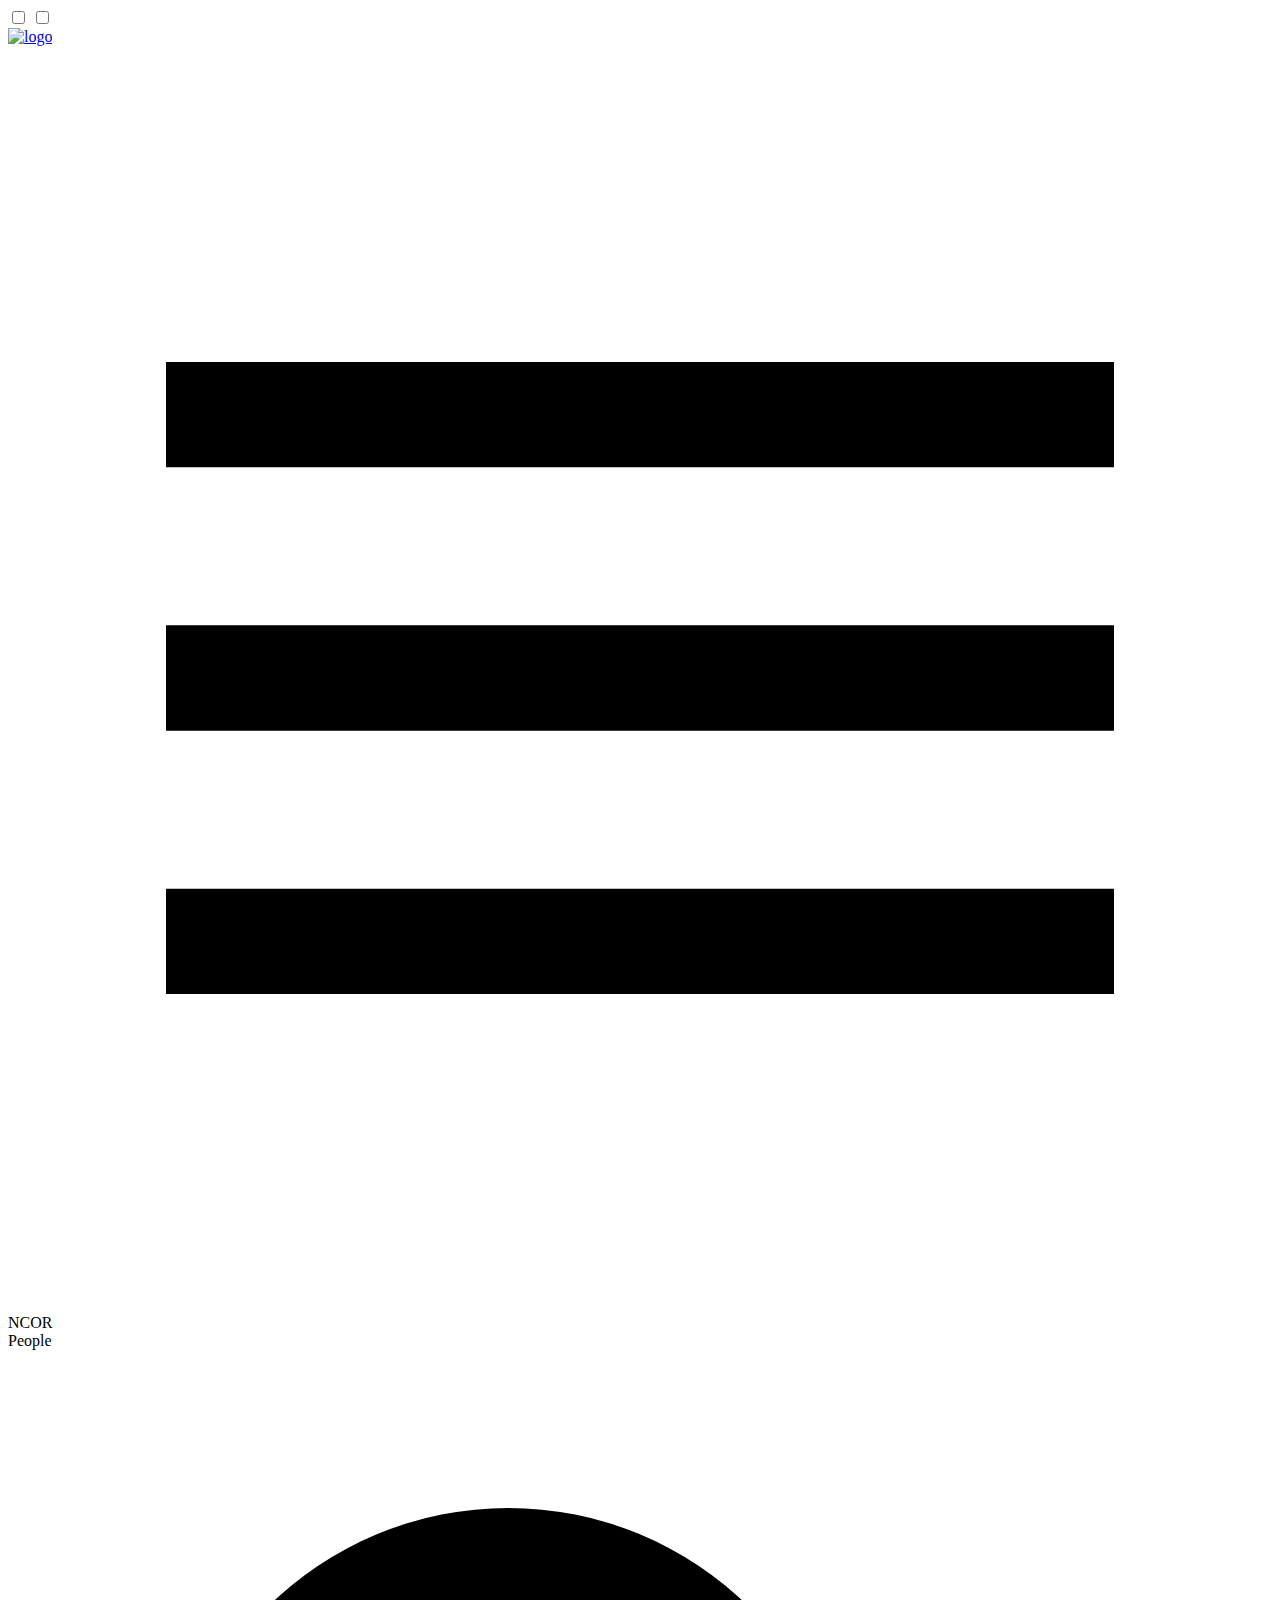
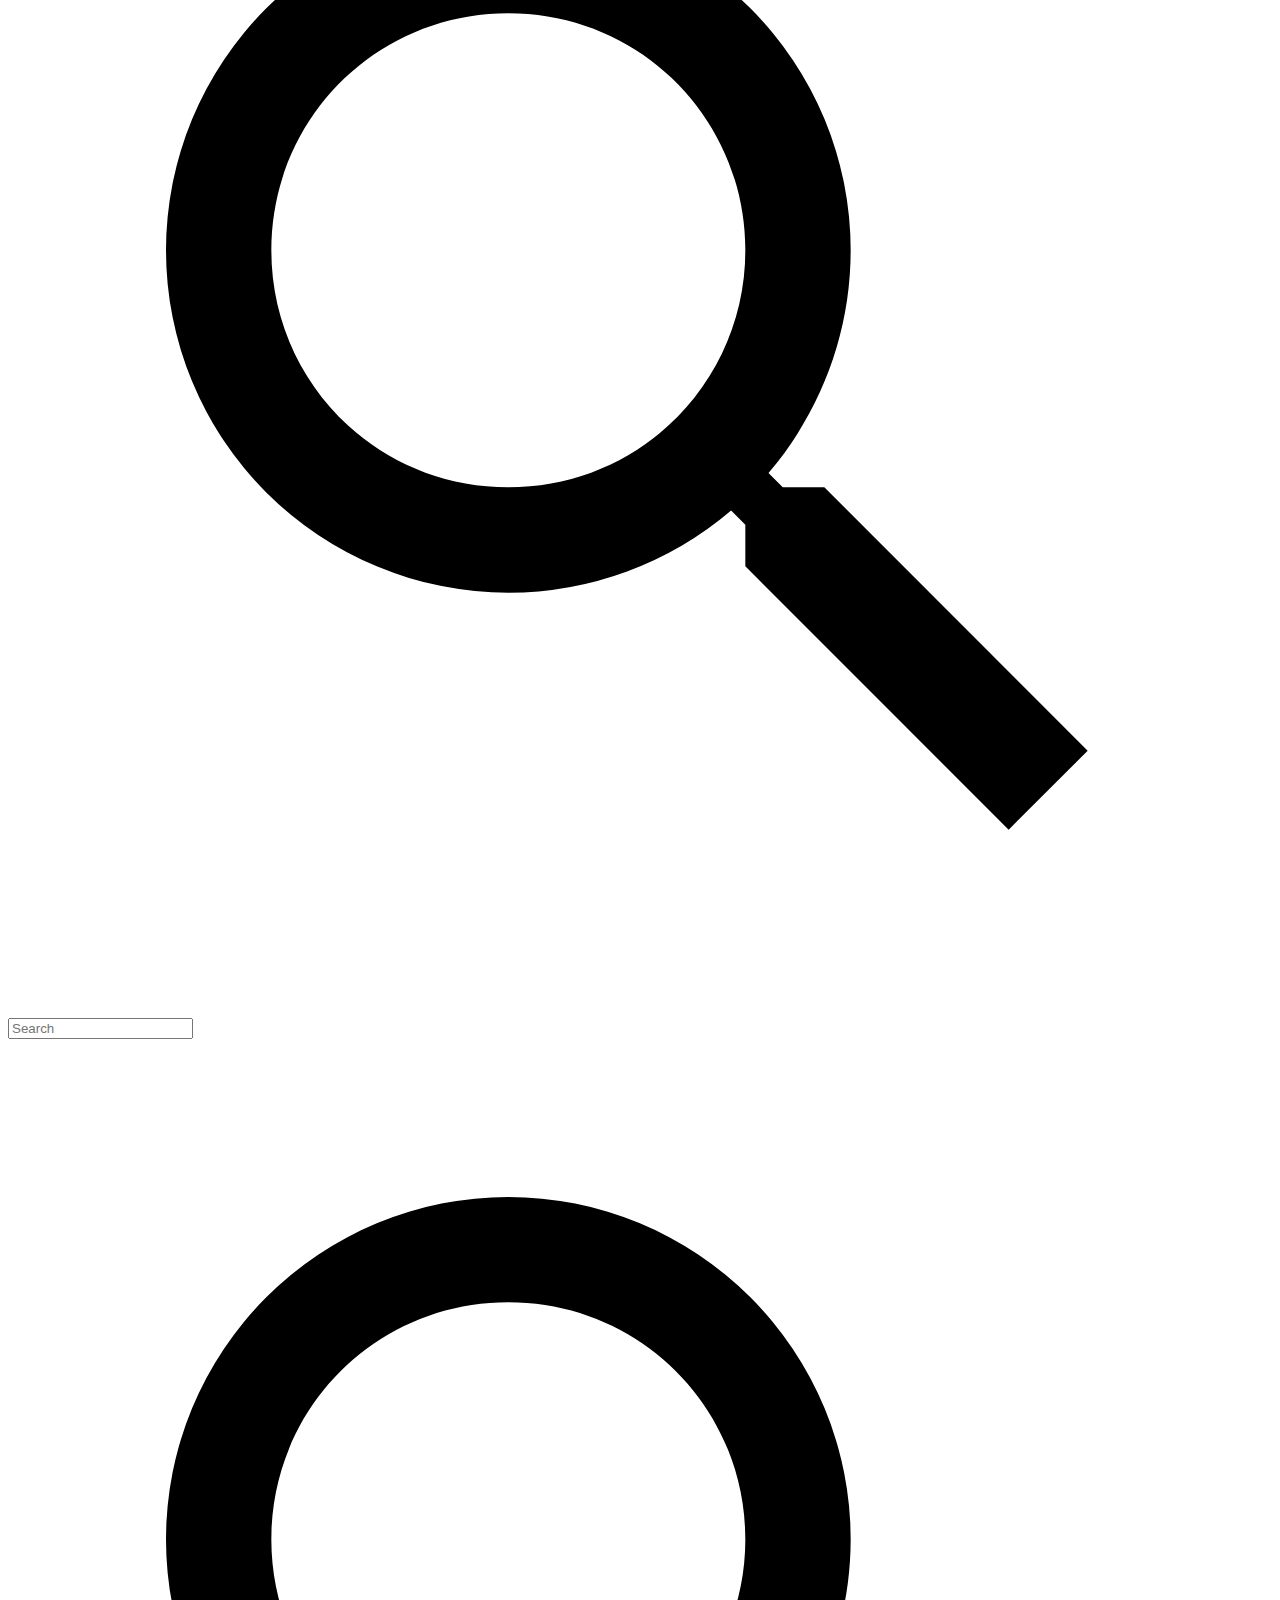
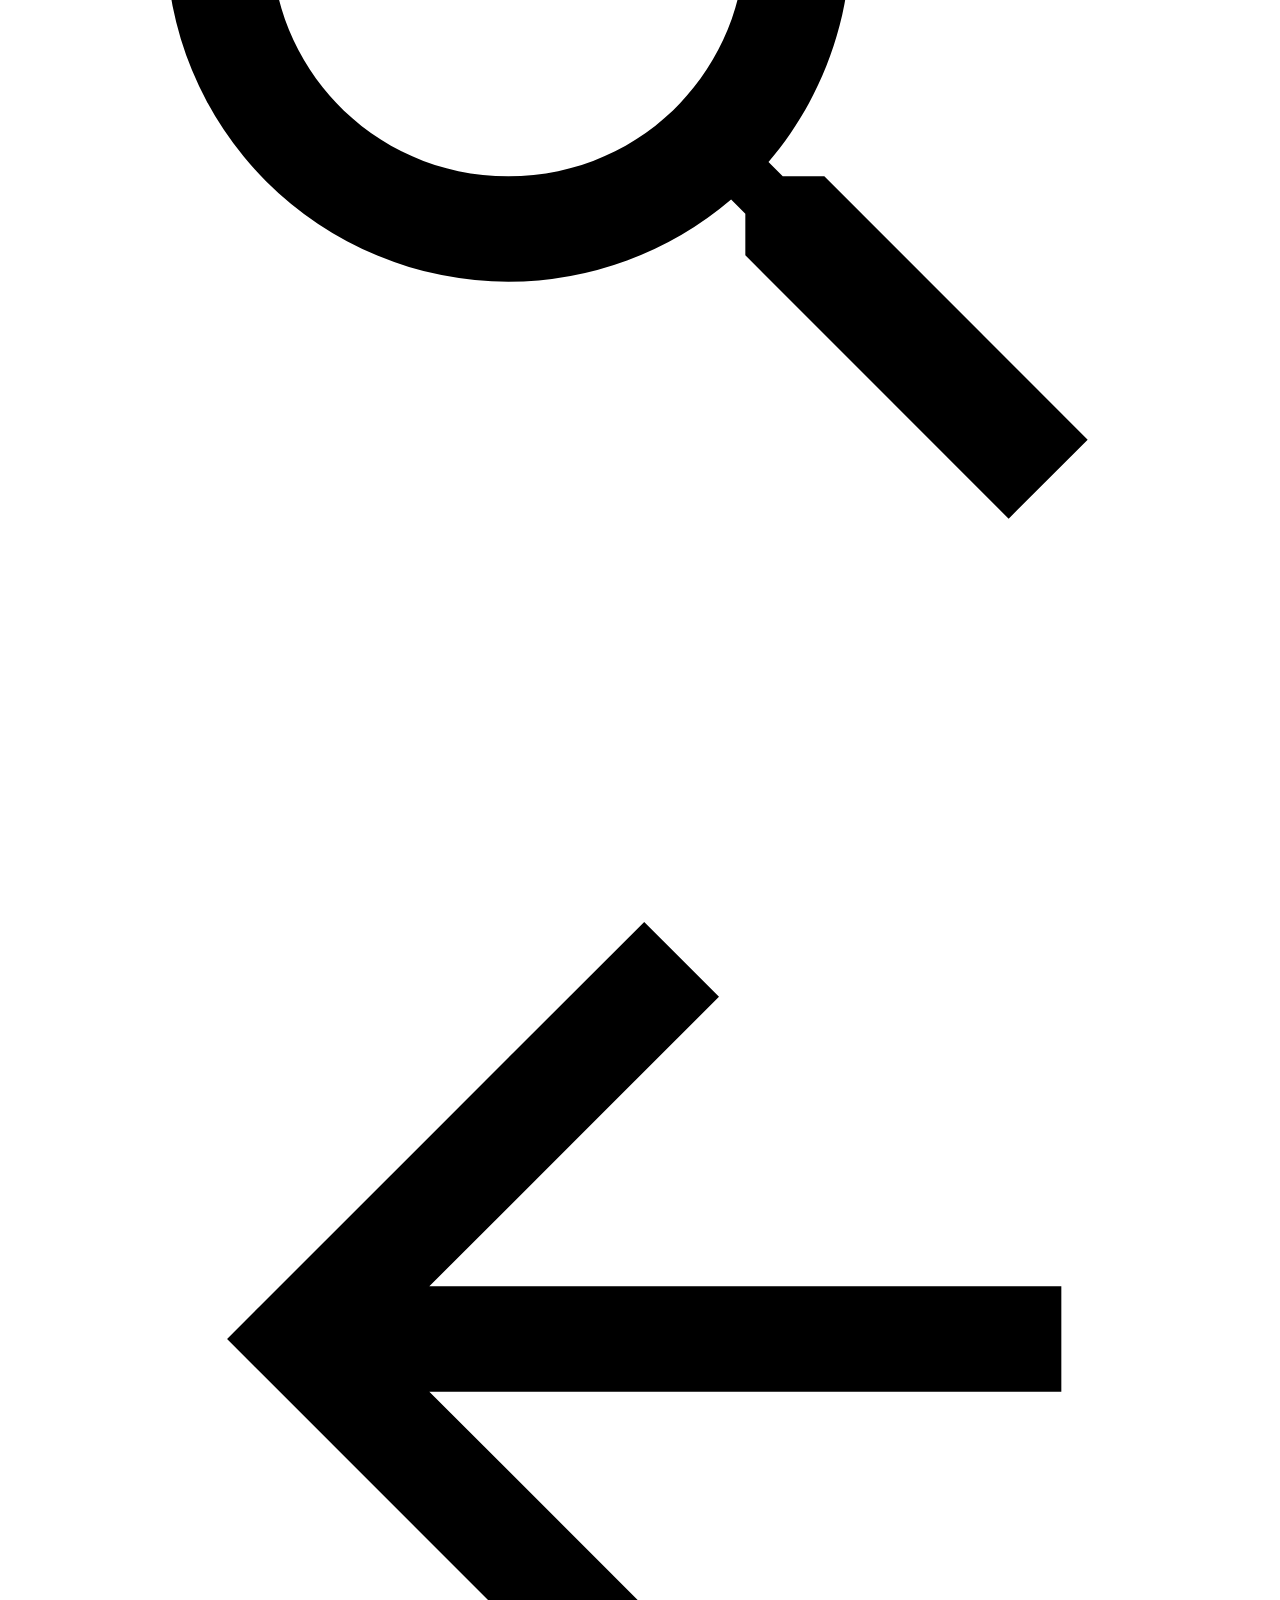
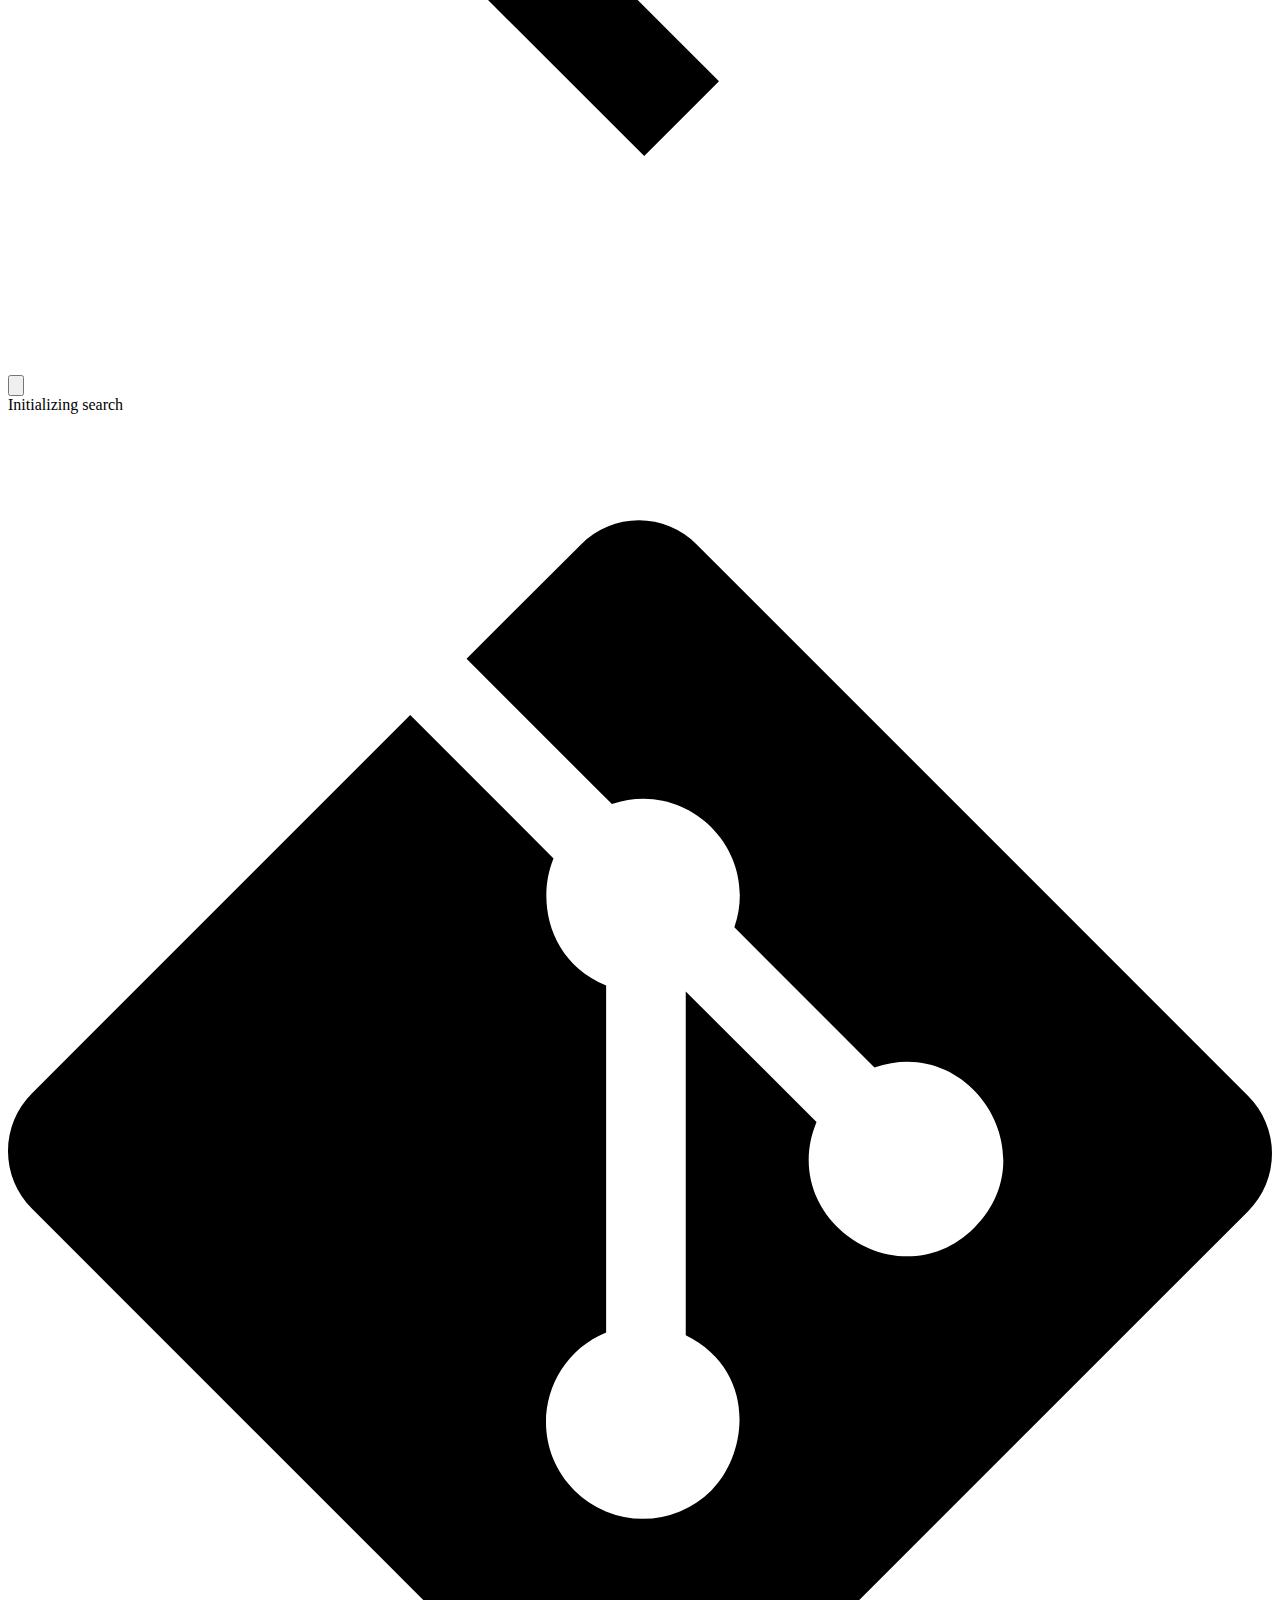
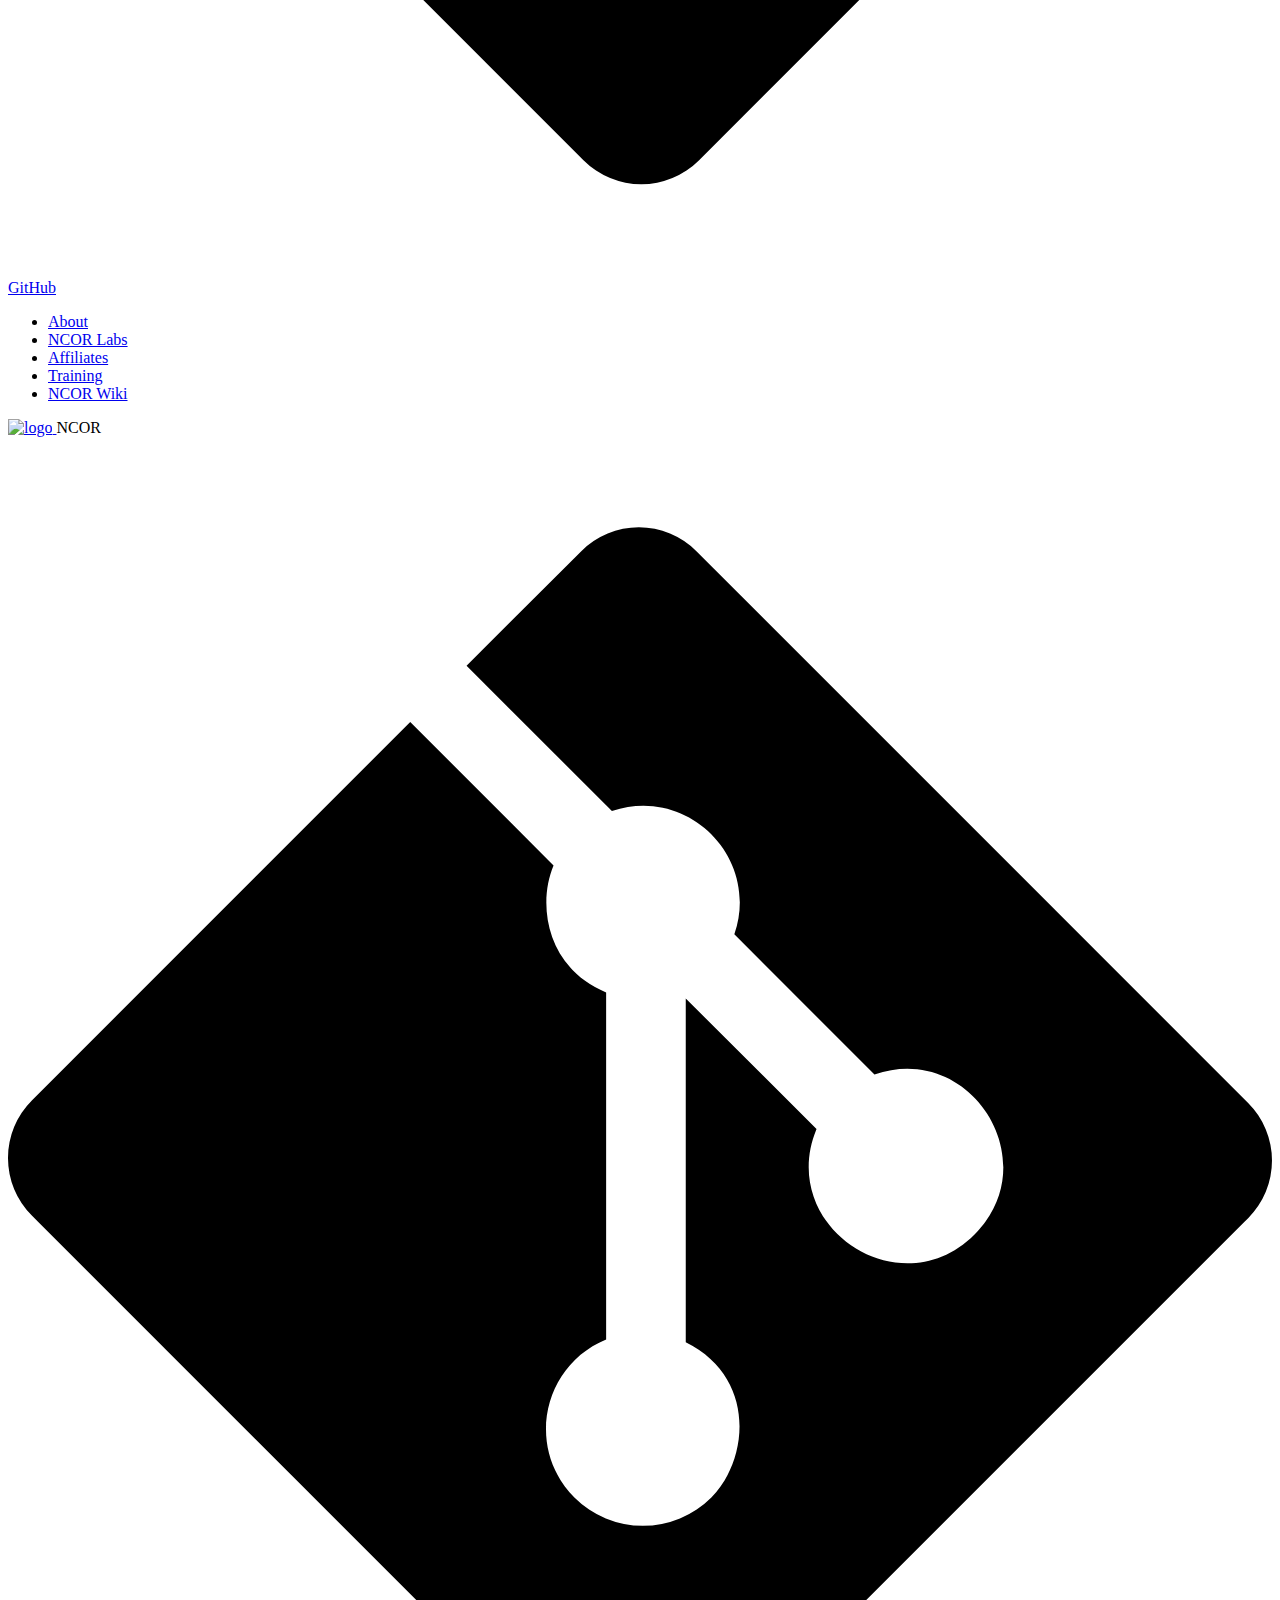
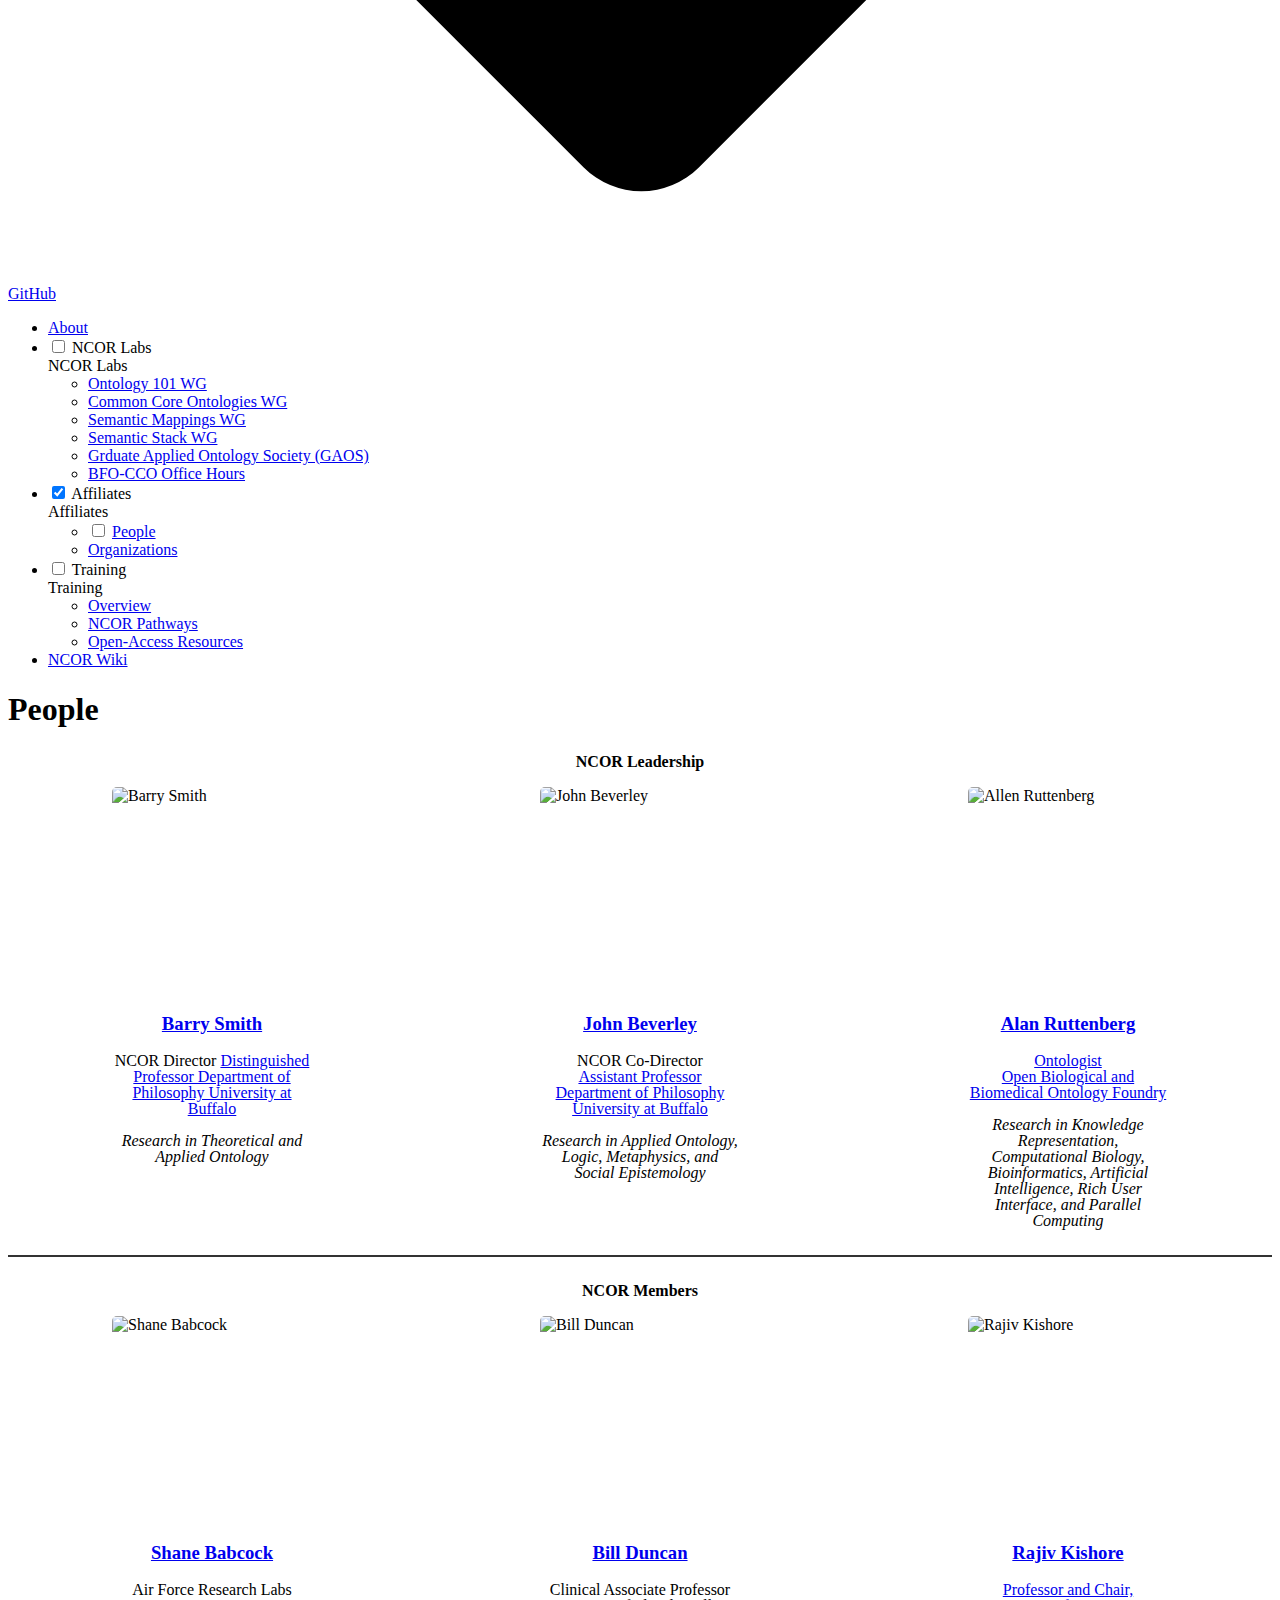
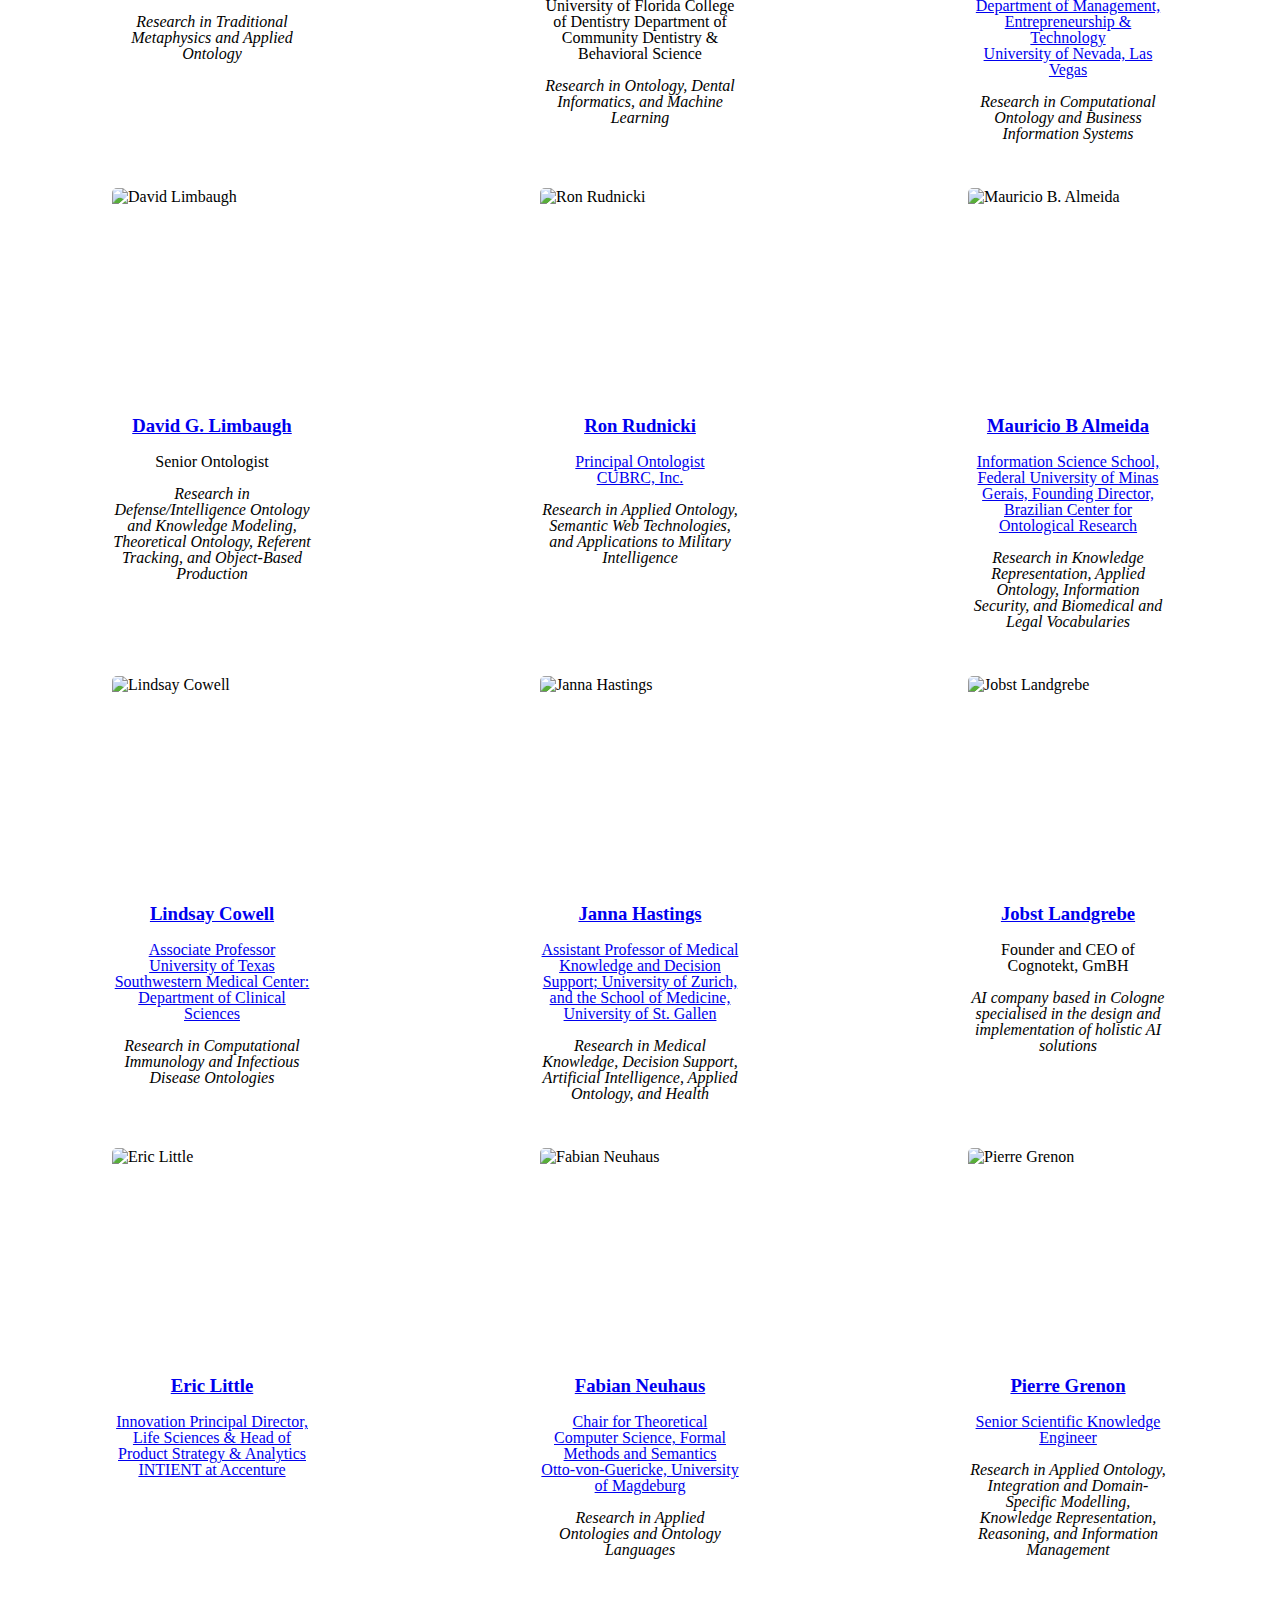
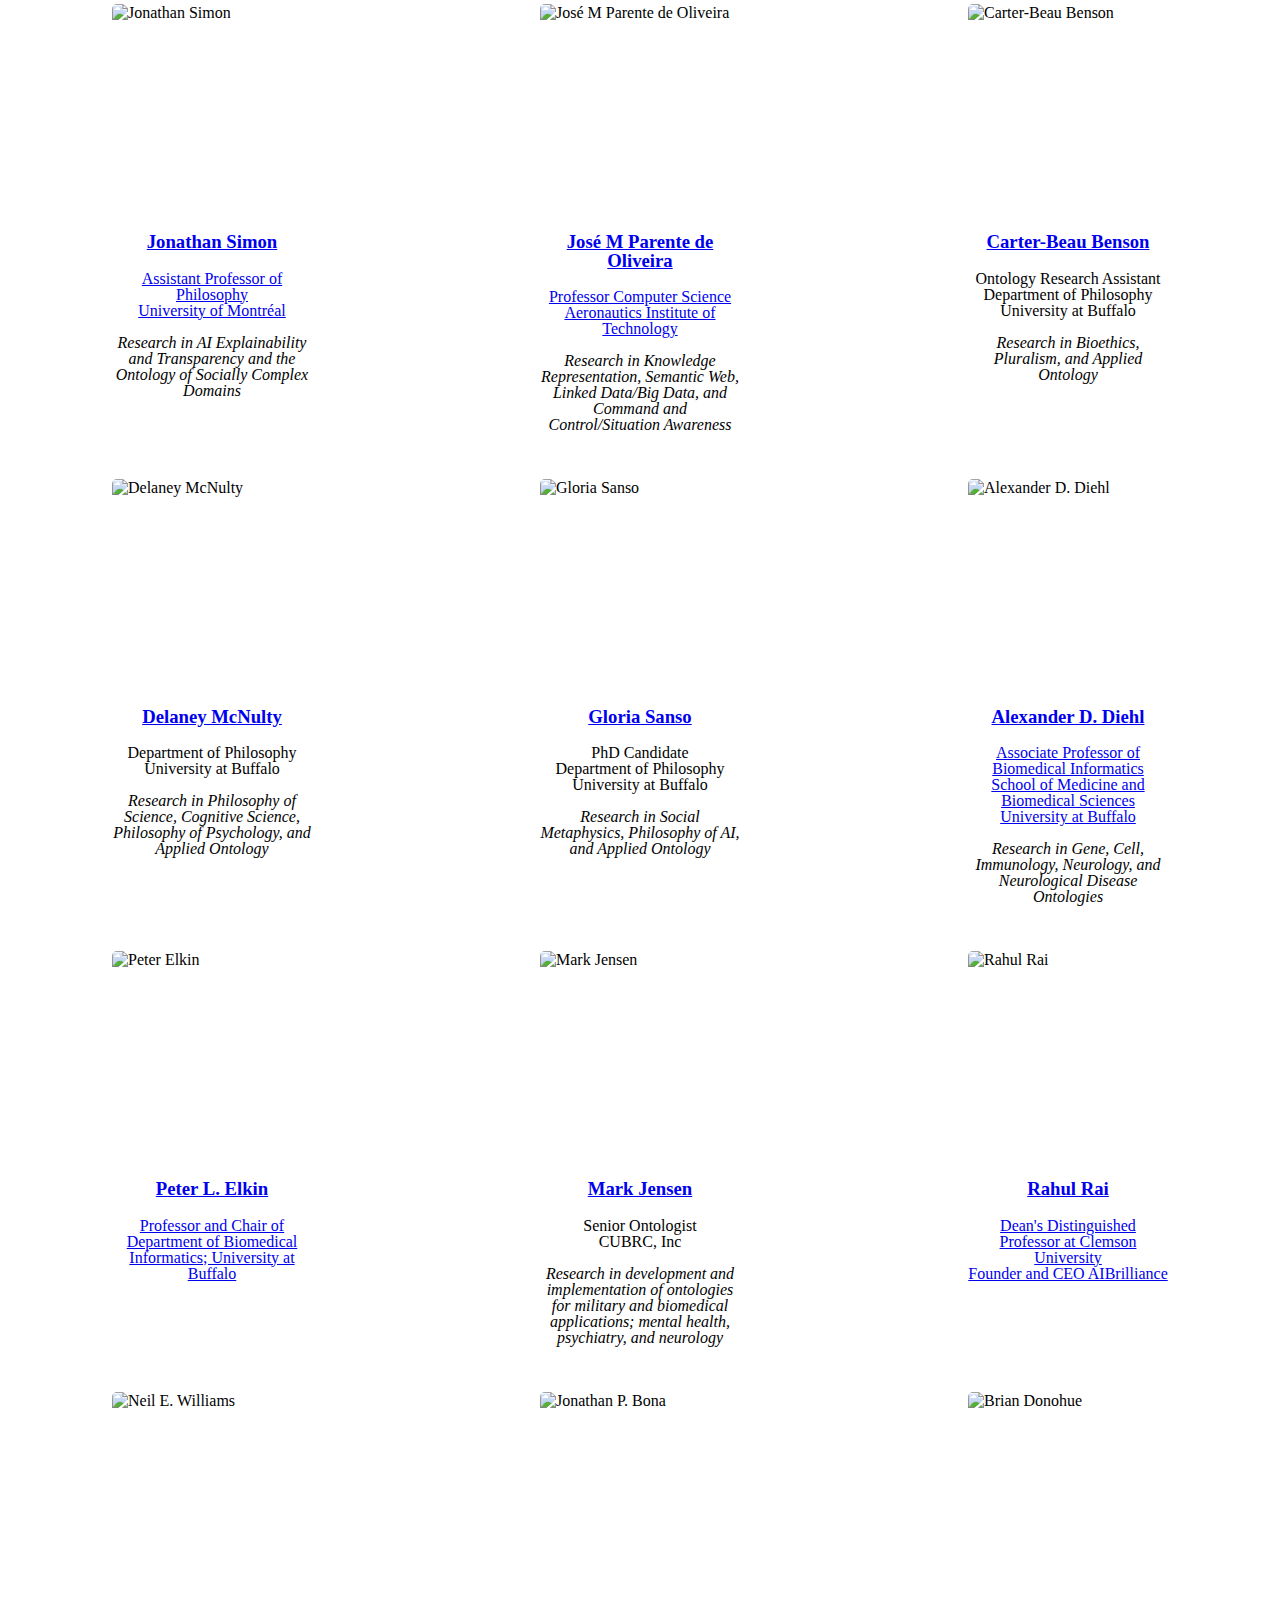
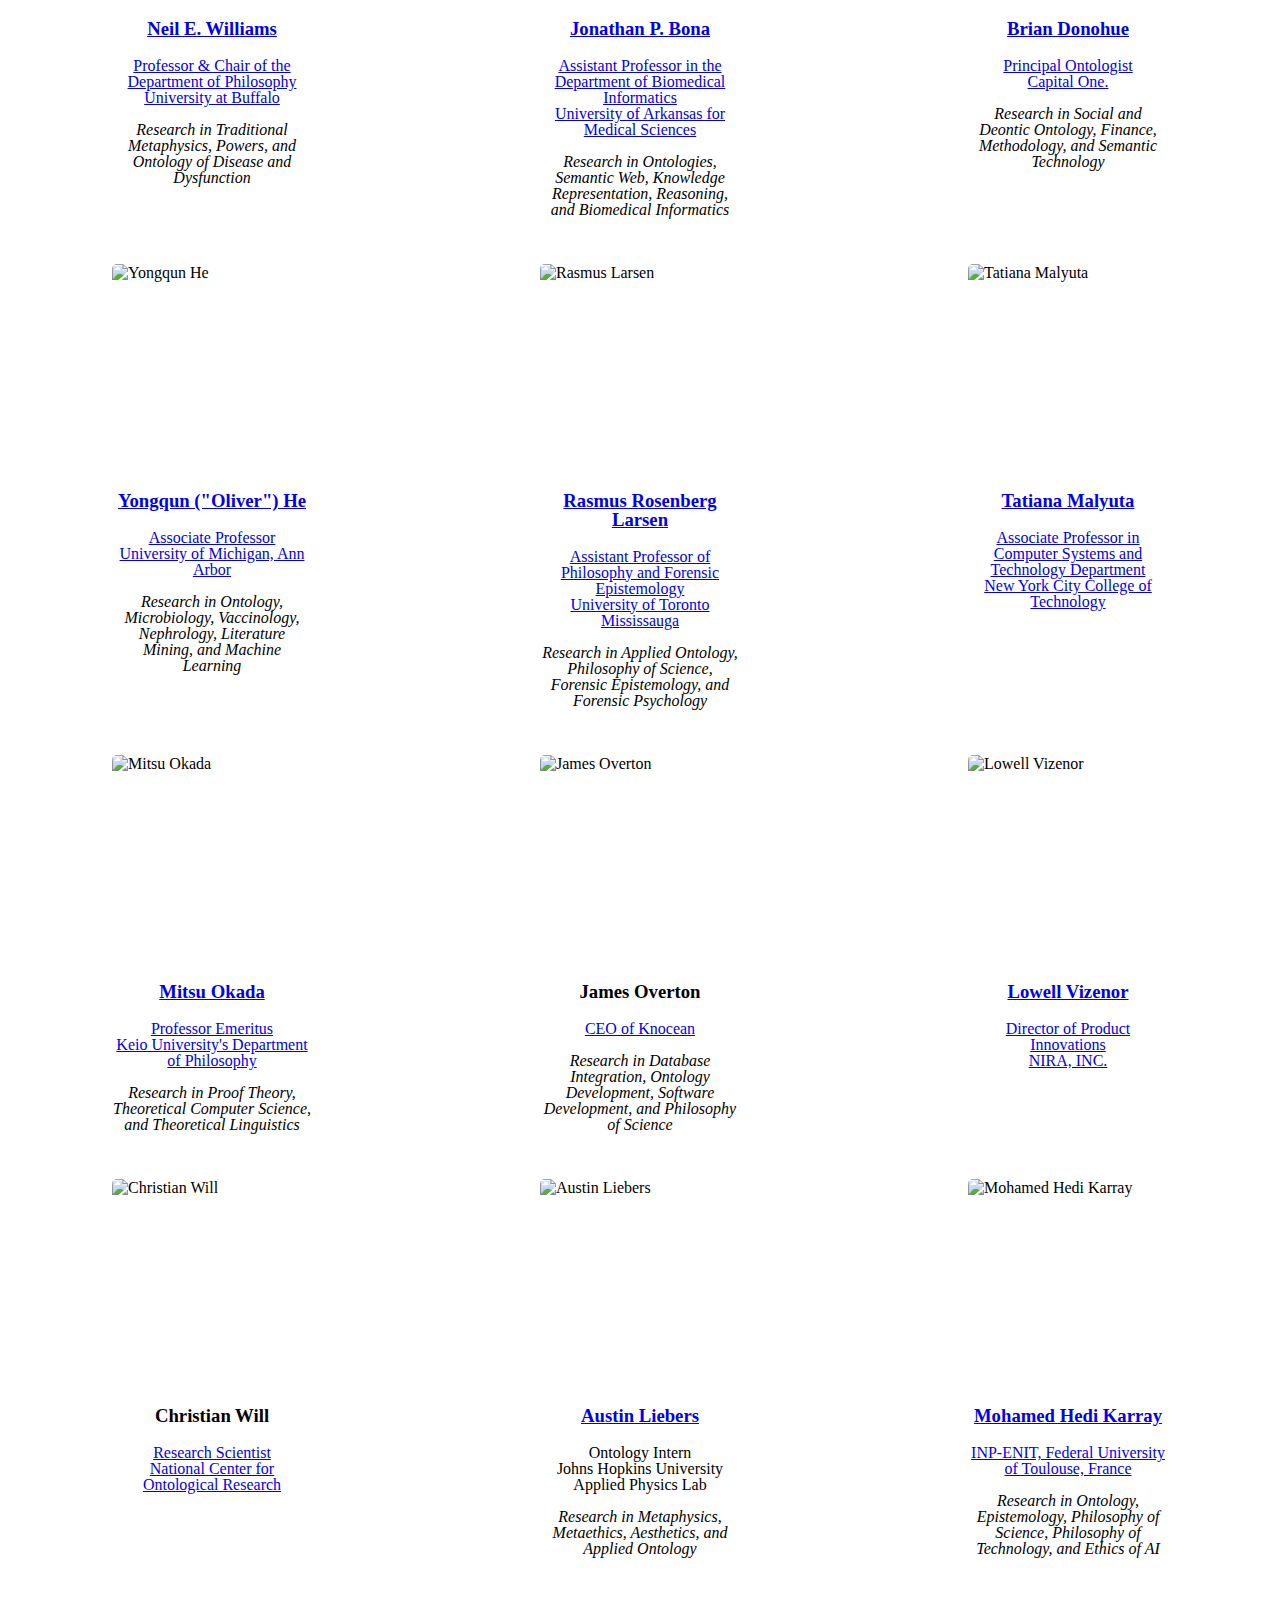
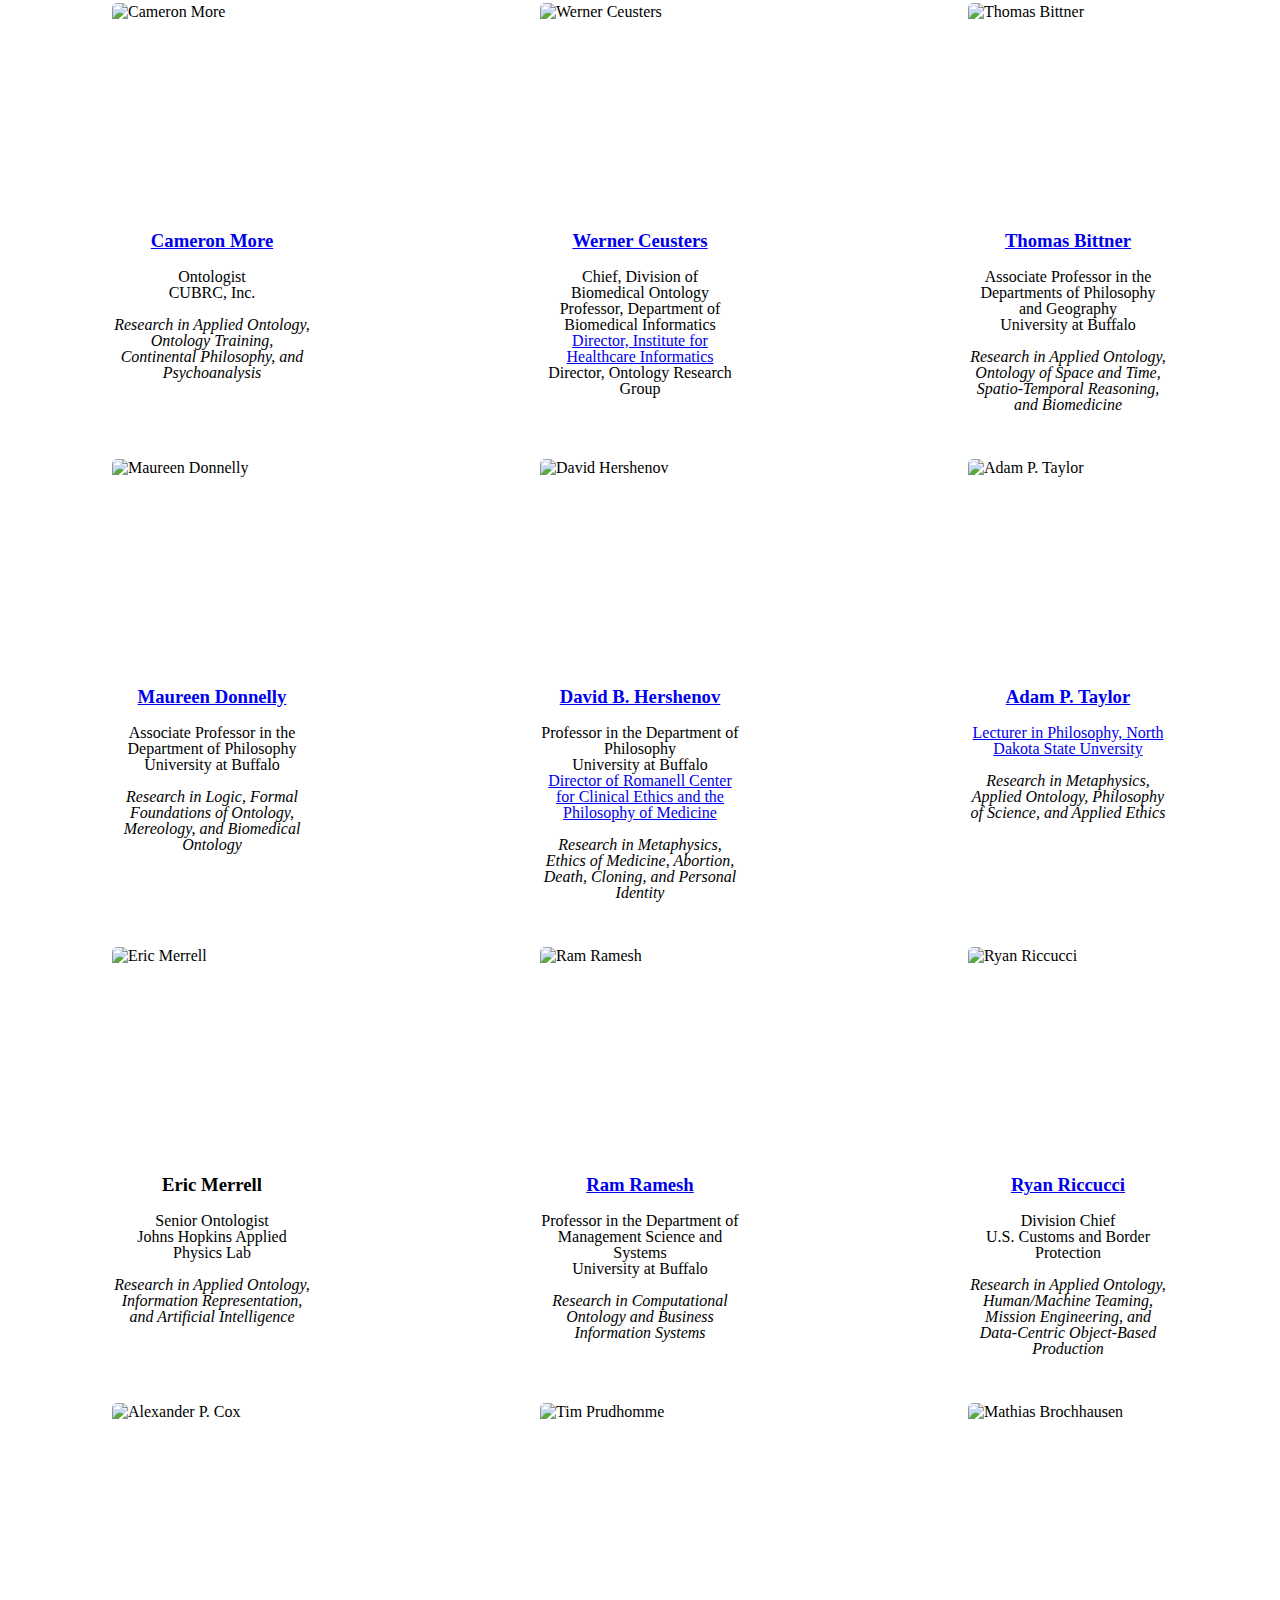
==== commit f21d0774: "Update index.html" ====
--- a/people/index.html
+++ b/people/index.html
@@ -20,7 +20,7 @@
       
       
       <link rel="icon" href="../assets/images/favicon.png">
-      <meta name="generator" content="mkdocs-1.6.0, mkdocs-material-9.5.31">
+      <meta name="generator" content="mkdocs-1.6.1, mkdocs-material-9.5.39">
     
     
       
@@ -28,7 +28,7 @@
       
     
     
-      <link rel="stylesheet" href="../assets/stylesheets/main.3cba04c6.min.css">
+      <link rel="stylesheet" href="../assets/stylesheets/main.8c3ca2c6.min.css">
       
         
         <link rel="stylesheet" href="../assets/stylesheets/palette.06af60db.min.css">
@@ -52,7 +52,7 @@
     
       <link rel="stylesheet" href="../stylesheets/extra.css">
     
-    <script>__md_scope=new URL("..",location),__md_hash=e=>[...e].reduce((e,_)=>(e<<5)-e+_.charCodeAt(0),0),__md_get=(e,_=localStorage,t=__md_scope)=>JSON.parse(_.getItem(t.pathname+"."+e)),__md_set=(e,_,t=localStorage,a=__md_scope)=>{try{t.setItem(a.pathname+"."+e,JSON.stringify(_))}catch(e){}}</script>
+    <script>__md_scope=new URL("..",location),__md_hash=e=>[...e].reduce(((e,_)=>(e<<5)-e+_.charCodeAt(0)),0),__md_get=(e,_=localStorage,t=__md_scope)=>JSON.parse(_.getItem(t.pathname+"."+e)),__md_set=(e,_,t=localStorage,a=__md_scope)=>{try{t.setItem(a.pathname+"."+e,JSON.stringify(_))}catch(e){}}</script>
     
       
 
@@ -94,7 +94,7 @@
     </a>
     <label class="md-header__button md-icon" for="__drawer">
       
-      <svg xmlns="http://www.w3.org/2000/svg" viewBox="0 0 24 24"><path d="M3 6h18v2H3V6m0 5h18v2H3v-2m0 5h18v2H3v-2Z"/></svg>
+      <svg xmlns="http://www.w3.org/2000/svg" viewBox="0 0 24 24"><path d="M3 6h18v2H3zm0 5h18v2H3zm0 5h18v2H3z"/></svg>
     </label>
     <div class="md-header__title" data-md-component="header-title">
       <div class="md-header__ellipsis">
@@ -120,7 +120,7 @@
     
       <label class="md-header__button md-icon" for="__search">
         
-        <svg xmlns="http://www.w3.org/2000/svg" viewBox="0 0 24 24"><path d="M9.5 3A6.5 6.5 0 0 1 16 9.5c0 1.61-.59 3.09-1.56 4.23l.27.27h.79l5 5-1.5 1.5-5-5v-.79l-.27-.27A6.516 6.516 0 0 1 9.5 16 6.5 6.5 0 0 1 3 9.5 6.5 6.5 0 0 1 9.5 3m0 2C7 5 5 7 5 9.5S7 14 9.5 14 14 12 14 9.5 12 5 9.5 5Z"/></svg>
+        <svg xmlns="http://www.w3.org/2000/svg" viewBox="0 0 24 24"><path d="M9.5 3A6.5 6.5 0 0 1 16 9.5c0 1.61-.59 3.09-1.56 4.23l.27.27h.79l5 5-1.5 1.5-5-5v-.79l-.27-.27A6.52 6.52 0 0 1 9.5 16 6.5 6.5 0 0 1 3 9.5 6.5 6.5 0 0 1 9.5 3m0 2C7 5 5 7 5 9.5S7 14 9.5 14 14 12 14 9.5 12 5 9.5 5"/></svg>
       </label>
       <div class="md-search" data-md-component="search" role="dialog">
   <label class="md-search__overlay" for="__search"></label>
@@ -129,15 +129,15 @@
       <input type="text" class="md-search__input" name="query" aria-label="Search" placeholder="Search" autocapitalize="off" autocorrect="off" autocomplete="off" spellcheck="false" data-md-component="search-query" required>
       <label class="md-search__icon md-icon" for="__search">
         
-        <svg xmlns="http://www.w3.org/2000/svg" viewBox="0 0 24 24"><path d="M9.5 3A6.5 6.5 0 0 1 16 9.5c0 1.61-.59 3.09-1.56 4.23l.27.27h.79l5 5-1.5 1.5-5-5v-.79l-.27-.27A6.516 6.516 0 0 1 9.5 16 6.5 6.5 0 0 1 3 9.5 6.5 6.5 0 0 1 9.5 3m0 2C7 5 5 7 5 9.5S7 14 9.5 14 14 12 14 9.5 12 5 9.5 5Z"/></svg>
-        
-        <svg xmlns="http://www.w3.org/2000/svg" viewBox="0 0 24 24"><path d="M20 11v2H8l5.5 5.5-1.42 1.42L4.16 12l7.92-7.92L13.5 5.5 8 11h12Z"/></svg>
+        <svg xmlns="http://www.w3.org/2000/svg" viewBox="0 0 24 24"><path d="M9.5 3A6.5 6.5 0 0 1 16 9.5c0 1.61-.59 3.09-1.56 4.23l.27.27h.79l5 5-1.5 1.5-5-5v-.79l-.27-.27A6.52 6.52 0 0 1 9.5 16 6.5 6.5 0 0 1 3 9.5 6.5 6.5 0 0 1 9.5 3m0 2C7 5 5 7 5 9.5S7 14 9.5 14 14 12 14 9.5 12 5 9.5 5"/></svg>
+        
+        <svg xmlns="http://www.w3.org/2000/svg" viewBox="0 0 24 24"><path d="M20 11v2H8l5.5 5.5-1.42 1.42L4.16 12l7.92-7.92L13.5 5.5 8 11z"/></svg>
       </label>
       <nav class="md-search__options" aria-label="Search">
         
         <button type="reset" class="md-search__icon md-icon" title="Clear" aria-label="Clear" tabindex="-1">
           
-          <svg xmlns="http://www.w3.org/2000/svg" viewBox="0 0 24 24"><path d="M19 6.41 17.59 5 12 10.59 6.41 5 5 6.41 10.59 12 5 17.59 6.41 19 12 13.41 17.59 19 19 17.59 13.41 12 19 6.41Z"/></svg>
+          <svg xmlns="http://www.w3.org/2000/svg" viewBox="0 0 24 24"><path d="M19 6.41 17.59 5 12 10.59 6.41 5 5 6.41 10.59 12 5 17.59 6.41 19 12 13.41 17.59 19 19 17.59 13.41 12z"/></svg>
         </button>
       </nav>
       
@@ -160,7 +160,7 @@
         <a href="https://github.com/johnbeve/NCOR-Test/" title="Go to repository" class="md-source" data-md-component="source">
   <div class="md-source__icon md-icon">
     
-    <svg xmlns="http://www.w3.org/2000/svg" viewBox="0 0 448 512"><!--! Font Awesome Free 6.6.0 by @fontawesome - https://fontawesome.com License - https://fontawesome.com/license/free (Icons: CC BY 4.0, Fonts: SIL OFL 1.1, Code: MIT License) Copyright 2024 Fonticons, Inc.--><path d="M439.55 236.05 244 40.45a28.87 28.87 0 0 0-40.81 0l-40.66 40.63 51.52 51.52c27.06-9.14 52.68 16.77 43.39 43.68l49.66 49.66c34.23-11.8 61.18 31 35.47 56.69-26.49 26.49-70.21-2.87-56-37.34L240.22 199v121.85c25.3 12.54 22.26 41.85 9.08 55a34.34 34.34 0 0 1-48.55 0c-17.57-17.6-11.07-46.91 11.25-56v-123c-20.8-8.51-24.6-30.74-18.64-45L142.57 101 8.45 235.14a28.86 28.86 0 0 0 0 40.81l195.61 195.6a28.86 28.86 0 0 0 40.8 0l194.69-194.69a28.86 28.86 0 0 0 0-40.81z"/></svg>
+    <svg xmlns="http://www.w3.org/2000/svg" viewBox="0 0 448 512"><!--! Font Awesome Free 6.6.0 by @fontawesome - https://fontawesome.com License - https://fontawesome.com/license/free (Icons: CC BY 4.0, Fonts: SIL OFL 1.1, Code: MIT License) Copyright 2024 Fonticons, Inc.--><path d="M439.55 236.05 244 40.45a28.87 28.87 0 0 0-40.81 0l-40.66 40.63 51.52 51.52c27.06-9.14 52.68 16.77 43.39 43.68l49.66 49.66c34.23-11.8 61.18 31 35.47 56.69-26.49 26.49-70.21-2.87-56-37.34L240.22 199v121.85c25.3 12.54 22.26 41.85 9.08 55a34.34 34.34 0 0 1-48.55 0c-17.57-17.6-11.07-46.91 11.25-56v-123c-20.8-8.51-24.6-30.74-18.64-45L142.57 101 8.45 235.14a28.86 28.86 0 0 0 0 40.81l195.61 195.6a28.86 28.86 0 0 0 40.8 0l194.69-194.69a28.86 28.86 0 0 0 0-40.81"/></svg>
   </div>
   <div class="md-source__repository">
     GitHub
@@ -308,7 +308,7 @@
       <a href="https://github.com/johnbeve/NCOR-Test/" title="Go to repository" class="md-source" data-md-component="source">
   <div class="md-source__icon md-icon">
     
-    <svg xmlns="http://www.w3.org/2000/svg" viewBox="0 0 448 512"><!--! Font Awesome Free 6.6.0 by @fontawesome - https://fontawesome.com License - https://fontawesome.com/license/free (Icons: CC BY 4.0, Fonts: SIL OFL 1.1, Code: MIT License) Copyright 2024 Fonticons, Inc.--><path d="M439.55 236.05 244 40.45a28.87 28.87 0 0 0-40.81 0l-40.66 40.63 51.52 51.52c27.06-9.14 52.68 16.77 43.39 43.68l49.66 49.66c34.23-11.8 61.18 31 35.47 56.69-26.49 26.49-70.21-2.87-56-37.34L240.22 199v121.85c25.3 12.54 22.26 41.85 9.08 55a34.34 34.34 0 0 1-48.55 0c-17.57-17.6-11.07-46.91 11.25-56v-123c-20.8-8.51-24.6-30.74-18.64-45L142.57 101 8.45 235.14a28.86 28.86 0 0 0 0 40.81l195.61 195.6a28.86 28.86 0 0 0 40.8 0l194.69-194.69a28.86 28.86 0 0 0 0-40.81z"/></svg>
+    <svg xmlns="http://www.w3.org/2000/svg" viewBox="0 0 448 512"><!--! Font Awesome Free 6.6.0 by @fontawesome - https://fontawesome.com License - https://fontawesome.com/license/free (Icons: CC BY 4.0, Fonts: SIL OFL 1.1, Code: MIT License) Copyright 2024 Fonticons, Inc.--><path d="M439.55 236.05 244 40.45a28.87 28.87 0 0 0-40.81 0l-40.66 40.63 51.52 51.52c27.06-9.14 52.68 16.77 43.39 43.68l49.66 49.66c34.23-11.8 61.18 31 35.47 56.69-26.49 26.49-70.21-2.87-56-37.34L240.22 199v121.85c25.3 12.54 22.26 41.85 9.08 55a34.34 34.34 0 0 1-48.55 0c-17.57-17.6-11.07-46.91 11.25-56v-123c-20.8-8.51-24.6-30.74-18.64-45L142.57 101 8.45 235.14a28.86 28.86 0 0 0 0 40.81l195.61 195.6a28.86 28.86 0 0 0 40.8 0l194.69-194.69a28.86 28.86 0 0 0 0-40.81"/></svg>
   </div>
   <div class="md-source__repository">
     GitHub
@@ -1409,15 +1409,33 @@
     </div>
 
 <div class="grid-item">
-        <img src="https://raw.githubusercontent.com/johnbeve/NCOR-Test/gh-pages/assets/photos/gregfowler.jpg" alt="Gregory Fowler" width="200" height="200">
+        <img src="https://raw.githubusercontent.com/johnbeve/NCOR-Test/main/docs/assets/photos/HectorG.JPG" alt="Hector Guzman-Orozco" width="200" height="200">
+        <div class="grid-item-content">
+            <h3><a href="https://www.linkedin.com/in/hector-guzman-orozco-b46967110/">Hector Guzman-Orozco</a></h3>
+            NCOR Head (Riverside division)<br>
+            <a href="https://www.msjc.edu/philosophy/">Assistant Professor of Philosophy at Mt. San Jacinto College</a></p>
+            <p><em>Ontology, Logic, and Philosophy of Language</em></p>
+        </div>
+    </div>
+
+<div class="grid-item">
+        <img src="https://raw.githubusercontent.com/johnbeve/NCOR-Test/main/docs/assets/photos/Cristian%20Keroles.jpg" alt="Cristian Keroles" width="200" height="200">
+        <div class="grid-item-content">
+            <h3><a href="www.linkedin.com/in/cristiankeroles">Cristian Keroles</a></h3>
+            NCOR Lead (Riverside division)<br>
+            Undergraduate student at California State University of California <br>
+            <p><em>Research in Applied Ontology, Logic, and Metaphysics</em></p>
+        </div>
+    </div>
+  
+  <div class="grid-item">
+        <img src="https://raw.githubusercontent.com/johnbeve/NCOR-Test/gh-pages/assets/photos/GregFowler.jpg" alt="Gregory Fowler" width="200" height="200">
         <div class="grid-item-content">
             <h3><a href="https://www.linkedin.com/in/gregfowlerphd/">Gregory Fowler </a></h3>
             NCOR Research Affiliate
-            <p><em>Research in Ontology of Roles, Industry, Social Entities, and Common Core Ontology Development</em></p>
-        </div>
-    </div>
-
-</div>
+            <p><em>Research in Ontology of Entertainment Industries, Common Core Ontology Development, and Ontology of Roles</em></p>
+        </div>
+    </div>
 
 
 
@@ -1464,7 +1482,7 @@
       
     
     <a href="https://www.linkedin.com/search/results/all/?fetchDeterministicClustersOnly=true&heroEntityKey=urn%3Ali%3Afsd_profile%3AACoAAAApbuYB2XIdgO4B_zTBN4RKTGW0OqEylxg&keywords=barry%20smith&origin=RICH_QUERY_SUGGESTION&position=0&searchId=4c7bf265-d8f5-4954-8829-71ac1ab78134&sid=6!x&spellCorrectionEnabled=false" target="_blank" rel="noopener" title="www.linkedin.com" class="md-social__link">
-      <svg xmlns="http://www.w3.org/2000/svg" viewBox="0 0 448 512"><!--! Font Awesome Free 6.6.0 by @fontawesome - https://fontawesome.com License - https://fontawesome.com/license/free (Icons: CC BY 4.0, Fonts: SIL OFL 1.1, Code: MIT License) Copyright 2024 Fonticons, Inc.--><path d="M416 32H31.9C14.3 32 0 46.5 0 64.3v383.4C0 465.5 14.3 480 31.9 480H416c17.6 0 32-14.5 32-32.3V64.3c0-17.8-14.4-32.3-32-32.3zM135.4 416H69V202.2h66.5V416zm-33.2-243c-21.3 0-38.5-17.3-38.5-38.5S80.9 96 102.2 96c21.2 0 38.5 17.3 38.5 38.5 0 21.3-17.2 38.5-38.5 38.5zm282.1 243h-66.4V312c0-24.8-.5-56.7-34.5-56.7-34.6 0-39.9 27-39.9 54.9V416h-66.4V202.2h63.7v29.2h.9c8.9-16.8 30.6-34.5 62.9-34.5 67.2 0 79.7 44.3 79.7 101.9V416z"/></svg>
+      <svg xmlns="http://www.w3.org/2000/svg" viewBox="0 0 448 512"><!--! Font Awesome Free 6.6.0 by @fontawesome - https://fontawesome.com License - https://fontawesome.com/license/free (Icons: CC BY 4.0, Fonts: SIL OFL 1.1, Code: MIT License) Copyright 2024 Fonticons, Inc.--><path d="M416 32H31.9C14.3 32 0 46.5 0 64.3v383.4C0 465.5 14.3 480 31.9 480H416c17.6 0 32-14.5 32-32.3V64.3c0-17.8-14.4-32.3-32-32.3M135.4 416H69V202.2h66.5V416zm-33.2-243c-21.3 0-38.5-17.3-38.5-38.5S80.9 96 102.2 96c21.2 0 38.5 17.3 38.5 38.5 0 21.3-17.2 38.5-38.5 38.5m282.1 243h-66.4V312c0-24.8-.5-56.7-34.5-56.7-34.6 0-39.9 27-39.9 54.9V416h-66.4V202.2h63.7v29.2h.9c8.9-16.8 30.6-34.5 62.9-34.5 67.2 0 79.7 44.3 79.7 101.9z"/></svg>
     </a>
   
     
@@ -1475,7 +1493,7 @@
       
     
     <a href="https://github.com/BFO-ontology/BFO-2020" target="_blank" rel="noopener" title="github.com" class="md-social__link">
-      <svg xmlns="http://www.w3.org/2000/svg" viewBox="0 0 496 512"><!--! Font Awesome Free 6.6.0 by @fontawesome - https://fontawesome.com License - https://fontawesome.com/license/free (Icons: CC BY 4.0, Fonts: SIL OFL 1.1, Code: MIT License) Copyright 2024 Fonticons, Inc.--><path d="M165.9 397.4c0 2-2.3 3.6-5.2 3.6-3.3.3-5.6-1.3-5.6-3.6 0-2 2.3-3.6 5.2-3.6 3-.3 5.6 1.3 5.6 3.6zm-31.1-4.5c-.7 2 1.3 4.3 4.3 4.9 2.6 1 5.6 0 6.2-2s-1.3-4.3-4.3-5.2c-2.6-.7-5.5.3-6.2 2.3zm44.2-1.7c-2.9.7-4.9 2.6-4.6 4.9.3 2 2.9 3.3 5.9 2.6 2.9-.7 4.9-2.6 4.6-4.6-.3-1.9-3-3.2-5.9-2.9zM244.8 8C106.1 8 0 113.3 0 252c0 110.9 69.8 205.8 169.5 239.2 12.8 2.3 17.3-5.6 17.3-12.1 0-6.2-.3-40.4-.3-61.4 0 0-70 15-84.7-29.8 0 0-11.4-29.1-27.8-36.6 0 0-22.9-15.7 1.6-15.4 0 0 24.9 2 38.6 25.8 21.9 38.6 58.6 27.5 72.9 20.9 2.3-16 8.8-27.1 16-33.7-55.9-6.2-112.3-14.3-112.3-110.5 0-27.5 7.6-41.3 23.6-58.9-2.6-6.5-11.1-33.3 2.6-67.9 20.9-6.5 69 27 69 27 20-5.6 41.5-8.5 62.8-8.5s42.8 2.9 62.8 8.5c0 0 48.1-33.6 69-27 13.7 34.7 5.2 61.4 2.6 67.9 16 17.7 25.8 31.5 25.8 58.9 0 96.5-58.9 104.2-114.8 110.5 9.2 7.9 17 22.9 17 46.4 0 33.7-.3 75.4-.3 83.6 0 6.5 4.6 14.4 17.3 12.1C428.2 457.8 496 362.9 496 252 496 113.3 383.5 8 244.8 8zM97.2 352.9c-1.3 1-1 3.3.7 5.2 1.6 1.6 3.9 2.3 5.2 1 1.3-1 1-3.3-.7-5.2-1.6-1.6-3.9-2.3-5.2-1zm-10.8-8.1c-.7 1.3.3 2.9 2.3 3.9 1.6 1 3.6.7 4.3-.7.7-1.3-.3-2.9-2.3-3.9-2-.6-3.6-.3-4.3.7zm32.4 35.6c-1.6 1.3-1 4.3 1.3 6.2 2.3 2.3 5.2 2.6 6.5 1 1.3-1.3.7-4.3-1.3-6.2-2.2-2.3-5.2-2.6-6.5-1zm-11.4-14.7c-1.6 1-1.6 3.6 0 5.9 1.6 2.3 4.3 3.3 5.6 2.3 1.6-1.3 1.6-3.9 0-6.2-1.4-2.3-4-3.3-5.6-2z"/></svg>
+      <svg xmlns="http://www.w3.org/2000/svg" viewBox="0 0 496 512"><!--! Font Awesome Free 6.6.0 by @fontawesome - https://fontawesome.com License - https://fontawesome.com/license/free (Icons: CC BY 4.0, Fonts: SIL OFL 1.1, Code: MIT License) Copyright 2024 Fonticons, Inc.--><path d="M165.9 397.4c0 2-2.3 3.6-5.2 3.6-3.3.3-5.6-1.3-5.6-3.6 0-2 2.3-3.6 5.2-3.6 3-.3 5.6 1.3 5.6 3.6m-31.1-4.5c-.7 2 1.3 4.3 4.3 4.9 2.6 1 5.6 0 6.2-2s-1.3-4.3-4.3-5.2c-2.6-.7-5.5.3-6.2 2.3m44.2-1.7c-2.9.7-4.9 2.6-4.6 4.9.3 2 2.9 3.3 5.9 2.6 2.9-.7 4.9-2.6 4.6-4.6-.3-1.9-3-3.2-5.9-2.9M244.8 8C106.1 8 0 113.3 0 252c0 110.9 69.8 205.8 169.5 239.2 12.8 2.3 17.3-5.6 17.3-12.1 0-6.2-.3-40.4-.3-61.4 0 0-70 15-84.7-29.8 0 0-11.4-29.1-27.8-36.6 0 0-22.9-15.7 1.6-15.4 0 0 24.9 2 38.6 25.8 21.9 38.6 58.6 27.5 72.9 20.9 2.3-16 8.8-27.1 16-33.7-55.9-6.2-112.3-14.3-112.3-110.5 0-27.5 7.6-41.3 23.6-58.9-2.6-6.5-11.1-33.3 2.6-67.9 20.9-6.5 69 27 69 27 20-5.6 41.5-8.5 62.8-8.5s42.8 2.9 62.8 8.5c0 0 48.1-33.6 69-27 13.7 34.7 5.2 61.4 2.6 67.9 16 17.7 25.8 31.5 25.8 58.9 0 96.5-58.9 104.2-114.8 110.5 9.2 7.9 17 22.9 17 46.4 0 33.7-.3 75.4-.3 83.6 0 6.5 4.6 14.4 17.3 12.1C428.2 457.8 496 362.9 496 252 496 113.3 383.5 8 244.8 8M97.2 352.9c-1.3 1-1 3.3.7 5.2 1.6 1.6 3.9 2.3 5.2 1 1.3-1 1-3.3-.7-5.2-1.6-1.6-3.9-2.3-5.2-1m-10.8-8.1c-.7 1.3.3 2.9 2.3 3.9 1.6 1 3.6.7 4.3-.7.7-1.3-.3-2.9-2.3-3.9-2-.6-3.6-.3-4.3.7m32.4 35.6c-1.6 1.3-1 4.3 1.3 6.2 2.3 2.3 5.2 2.6 6.5 1 1.3-1.3.7-4.3-1.3-6.2-2.2-2.3-5.2-2.6-6.5-1m-11.4-14.7c-1.6 1-1.6 3.6 0 5.9s4.3 3.3 5.6 2.3c1.6-1.3 1.6-3.9 0-6.2-1.4-2.3-4-3.3-5.6-2"/></svg>
     </a>
   
     
@@ -1483,7 +1501,7 @@
     
     
     <a href="mailto:johnbeve@buffalo.edu" target="_blank" rel="noopener" title="" class="md-social__link">
-      <svg xmlns="http://www.w3.org/2000/svg" viewBox="0 0 16 16"><path d="M1.75 2h12.5c.966 0 1.75.784 1.75 1.75v8.5A1.75 1.75 0 0 1 14.25 14H1.75A1.75 1.75 0 0 1 0 12.25v-8.5C0 2.784.784 2 1.75 2ZM1.5 12.251c0 .138.112.25.25.25h12.5a.25.25 0 0 0 .25-.25V5.809L8.38 9.397a.75.75 0 0 1-.76 0L1.5 5.809v6.442Zm13-8.181v-.32a.25.25 0 0 0-.25-.25H1.75a.25.25 0 0 0-.25.25v.32L8 7.88Z"/></svg>
+      <svg xmlns="http://www.w3.org/2000/svg" viewBox="0 0 16 16"><path d="M1.75 2h12.5c.966 0 1.75.784 1.75 1.75v8.5A1.75 1.75 0 0 1 14.25 14H1.75A1.75 1.75 0 0 1 0 12.25v-8.5C0 2.784.784 2 1.75 2M1.5 12.251c0 .138.112.25.25.25h12.5a.25.25 0 0 0 .25-.25V5.809L8.38 9.397a.75.75 0 0 1-.76 0L1.5 5.809zm13-8.181v-.32a.25.25 0 0 0-.25-.25H1.75a.25.25 0 0 0-.25.25v.32L8 7.88Z"/></svg>
     </a>
   
 </div>
@@ -1498,10 +1516,10 @@
     </div>
     
     
-    <script id="__config" type="application/json">{"base": "..", "features": ["navigation.tabs", "navigation.tabs.sticky", "toc.integrate"], "search": "../assets/javascripts/workers/search.b8dbb3d2.min.js", "translations": {"clipboard.copied": "Copied to clipboard", "clipboard.copy": "Copy to clipboard", "search.result.more.one": "1 more on this page", "search.result.more.other": "# more on this page", "search.result.none": "No matching documents", "search.result.one": "1 matching document", "search.result.other": "# matching documents", "search.result.placeholder": "Type to start searching", "search.result.term.missing": "Missing", "select.version": "Select version"}}</script>
-    
-    
-      <script src="../assets/javascripts/bundle.fe8b6f2b.min.js"></script>
+    <script id="__config" type="application/json">{"base": "..", "features": ["navigation.tabs", "navigation.tabs.sticky", "toc.integrate"], "search": "../assets/javascripts/workers/search.6ce7567c.min.js", "translations": {"clipboard.copied": "Copied to clipboard", "clipboard.copy": "Copy to clipboard", "search.result.more.one": "1 more on this page", "search.result.more.other": "# more on this page", "search.result.none": "No matching documents", "search.result.one": "1 matching document", "search.result.other": "# matching documents", "search.result.placeholder": "Type to start searching", "search.result.term.missing": "Missing", "select.version": "Select version"}}</script>
+    
+    
+      <script src="../assets/javascripts/bundle.525ec568.min.js"></script>
       
     
   </body>
